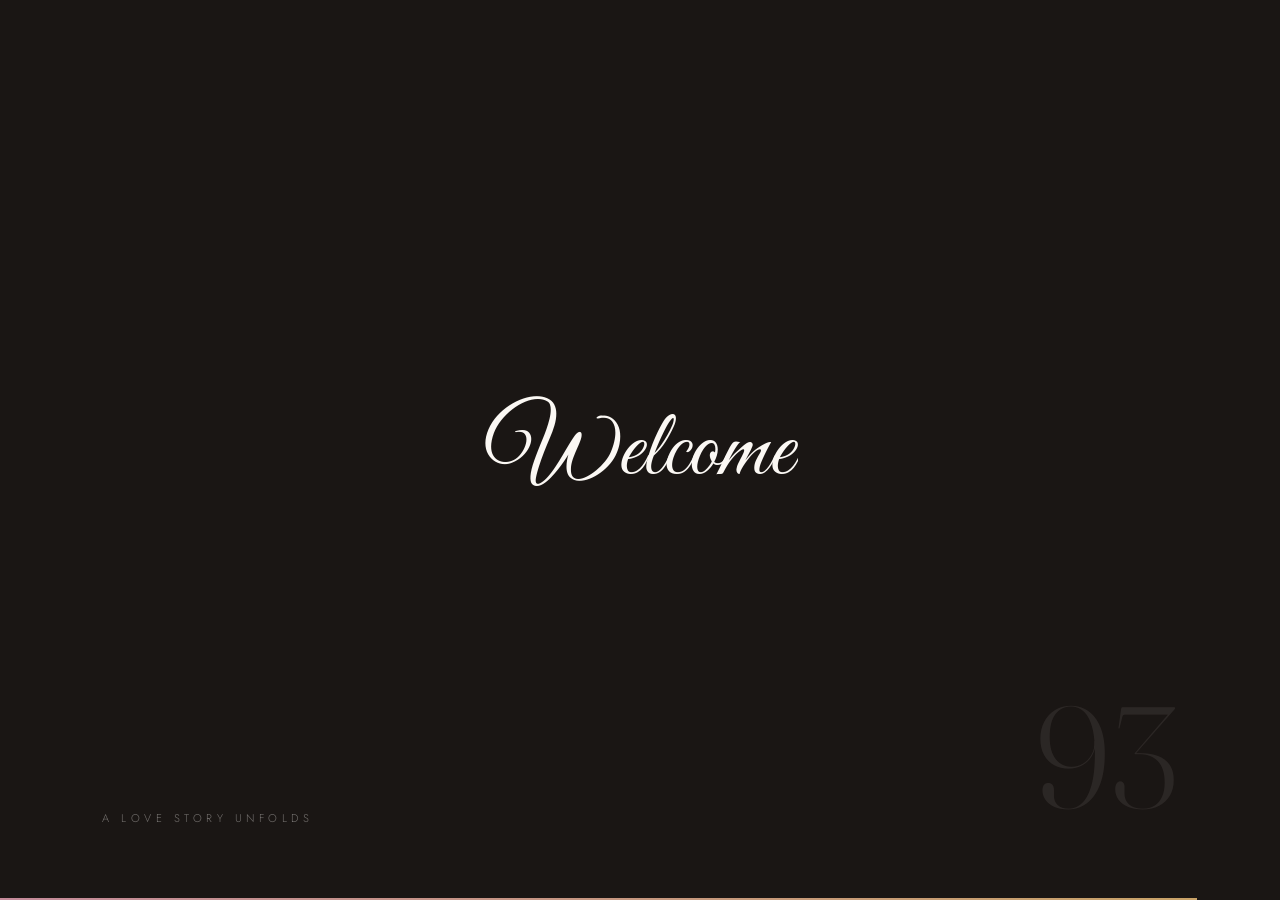
==== index.html @ 0893084b "Update index.html" ====
<!DOCTYPE html>
<html lang="en">
<head>
<meta charset="UTF-8">
<meta name="viewport" content="width=device-width, initial-scale=1.0, maximum-scale=1.0, user-scalable=no">
<meta name="theme-color" content="#1a1614">
<meta name="description" content="Join us as we celebrate our love! Wedding of Sayuri & Kenny">
<meta property="og:title" content="Sayuri & Kenny's Wedding">
<meta property="og:description" content="Celebrating our love in 2026">
<meta property="og:image" content="https://notbeergoggles.github.io/nbgwedding/hero.jpg">
<title>Sayuri & Kenny — A Love Story</title>
<link rel="icon" href="data:image/svg+xml,<svg xmlns=%22http://www.w3.org/2000/svg%22 viewBox=%220 0 100 100%22><text y=%22.9em%22 font-size=%2290%22>💍</text></svg>">
<link rel="preconnect" href="https://fonts.googleapis.com">
<link rel="preconnect" href="https://fonts.gstatic.com" crossorigin>
<link href="https://fonts.googleapis.com/css2?family=Fraunces:ital,opsz,wght@0,9..144,300..700;1,9..144,300..600&family=Cormorant+Garamond:ital,wght@0,300;0,400;0,500;0,600;1,400&family=Great+Vibes&family=Caveat:wght@500;600;700&family=Jost:wght@300;400;500&display=swap" rel="stylesheet">
<link rel="stylesheet" href="https://cdn.jsdelivr.net/npm/bootstrap-icons@1.13.1/font/bootstrap-icons.css">
<script src="https://cdn.jsdelivr.net/npm/gsap@3.12.5/dist/gsap.min.js"></script>
<script src="https://cdn.jsdelivr.net/npm/gsap@3.12.5/dist/ScrollTrigger.min.js"></script>
<script src="https://cdn.jsdelivr.net/npm/lenis@1.1.13/dist/lenis.min.js"></script>
<style>
/* ═══════════════════════════════════════════════════════════
   "A LOVE STORY" — cinematic film-scene architecture
   Light & ethereal aesthetic, dramatic dark interludes
═══════════════════════════════════════════════════════════ */
:root{
    --bg:#F4EFE9; --bg-deep:#EAE1D6; --bg-veil:#FBF8F4;
    --noir:#1a1614; --noir-soft:#2A2521;
    --ink:#2A2521; --ink-soft:#6B6259;
    --rose:#C58B9B; --rose-deep:#A66577; --blush:#E8C9CE;
    --gold:#C9A368; --gold-deep:#A8823F; --sage:#A8B19A;
    --shadow:rgba(80,60,45,0.12);
    --serif:'Fraunces',serif; --serif-alt:'Cormorant Garamond',serif;
    --script:'Great Vibes',cursive; --sans:'Jost',sans-serif;
    --silk:cubic-bezier(0.22,1,0.36,1); --soft:cubic-bezier(0.4,0,0.2,1);
    --expo:cubic-bezier(0.16,1,0.3,1);
}
*{margin:0;padding:0;box-sizing:border-box;}
html{-webkit-text-size-adjust:100%;}
html.lenis,html.lenis body{height:auto;}
.lenis.lenis-smooth{scroll-behavior:auto!important;}
.lenis.lenis-stopped{overflow:hidden;}
body{font-family:var(--sans);color:var(--ink);background:var(--noir);line-height:1.7;font-weight:300;overflow-x:hidden;}
body.locked{overflow:hidden;height:100vh;}
::selection{background:var(--blush);color:var(--ink);}
h1,h2,h3,h4{font-family:var(--serif);font-weight:400;line-height:1.05;}
.script{font-family:var(--script);}
img{display:block;max-width:100%;}

/* grain */
.grain{position:fixed;inset:0;z-index:9000;pointer-events:none;opacity:0.04;background-image:url("data:image/svg+xml,%3Csvg xmlns='http://www.w3.org/2000/svg' width='200' height='200'%3E%3Cfilter id='n'%3E%3CfeTurbulence type='fractalNoise' baseFrequency='0.85' numOctaves='3' stitchTiles='stitch'/%3E%3C/filter%3E%3Crect width='100%25' height='100%25' filter='url(%23n)'/%3E%3C/svg%3E");}
@media(hover:none),(max-width:900px){.grain{display:none;}}

/* custom cursor */
.cursor-dot,.cursor-ring{position:fixed;top:0;left:0;border-radius:50%;pointer-events:none;z-index:9990;will-change:transform;}
.cursor-dot{width:6px;height:6px;background:var(--rose-deep);transform:translate(-50%,-50%);}
.cursor-ring{width:36px;height:36px;border:1px solid rgba(201,163,104,0.8);transform:translate(-50%,-50%);transition:width .3s var(--soft),height .3s var(--soft),background .3s,border-color .3s;}
.cursor-ring.hover{width:60px;height:60px;background:rgba(201,163,104,0.1);border-color:var(--rose);}
.cursor-ring.dark{border-color:rgba(251,248,244,0.8);}
.cursor-dot.dark{background:var(--blush);}
body.touch .cursor-dot,body.touch .cursor-ring{display:none;}
@media(hover:none){.cursor-dot,.cursor-ring{display:none;}}
@media(hover:hover) and (pointer:fine){
    body.custom-cursor,body.custom-cursor *{cursor:none;}
    body.custom-cursor input[type="text"],body.custom-cursor input[type="email"],body.custom-cursor input[type="password"],body.custom-cursor input[type="search"],body.custom-cursor textarea{cursor:text;}
}

/* ═══════════ CINEMATIC LOADER ═══════════ */
#loader{position:fixed;inset:0;z-index:10000;background:var(--noir);display:flex;align-items:center;justify-content:center;overflow:hidden;}
.loader-inner{text-align:center;position:relative;}
.loader-line{overflow-y:hidden;overflow-x:visible;padding:0.3em 0.3em 0;}
.loader-script{font-family:var(--script);font-size:clamp(3rem,9vw,6rem);color:var(--bg-veil);line-height:1.1;display:inline-block;}
.loader-script .amp{color:var(--gold);}
.loader-count{position:absolute;bottom:8vh;right:8vw;font-family:var(--serif);font-size:clamp(4rem,14vw,9rem);color:rgba(251,248,244,0.08);font-weight:300;line-height:1;}
.loader-tag{position:absolute;bottom:8vh;left:8vw;font-family:var(--sans);font-size:0.7rem;letter-spacing:0.4em;text-transform:uppercase;color:rgba(251,248,244,0.4);}
.loader-bar{position:absolute;bottom:0;left:0;height:2px;width:0;background:linear-gradient(90deg,var(--rose),var(--gold));}
.loader-confetti{position:absolute;inset:0;pointer-events:none;overflow:hidden;z-index:3;}
.loader-confetti i{position:absolute;top:0;left:0;opacity:0;will-change:transform,opacity;}
.loader-confetti i.dot{border-radius:50%;}
.loader-confetti i.ribbon{border-radius:1px;}

/* ═══════════ GATEKEEPER SCENE ═══════════ */
#gate{position:fixed;inset:0;z-index:9500;background:var(--noir);overflow:hidden;opacity:0;visibility:hidden;}
#gate.show{opacity:1;visibility:visible;}
#gate.dismiss{opacity:0;visibility:hidden;transition:opacity 1s var(--silk),visibility 1s;}
.gate-photo{position:absolute;inset:0;background-size:cover;background-position:center;opacity:0;transform:scale(1.2);filter:brightness(0.45) saturate(0.9);}
.gate-photo.live{opacity:1;transform:scale(1.05);transition:opacity 2s var(--silk),transform 8s var(--soft);}
.gate-vignette{position:absolute;inset:0;background:radial-gradient(ellipse at center,transparent 30%,rgba(26,22,20,0.7) 100%),linear-gradient(to bottom,rgba(26,22,20,0.5),transparent 30%,rgba(26,22,20,0.6));}
.gate-content{position:absolute;inset:0;display:flex;flex-direction:column;align-items:center;justify-content:center;text-align:center;padding:2rem;z-index:3;}
.gate-eyebrow{font-family:var(--sans);font-size:0.7rem;letter-spacing:0.5em;text-transform:uppercase;color:var(--gold);margin-bottom:1.5rem;opacity:0;}
.gate-mono{font-family:var(--script);font-size:clamp(3.5rem,11vw,7rem);color:var(--bg-veil);line-height:1.3;margin-bottom:0.5rem;}
.gate-mono .amp{color:var(--gold);}
.gate-mono .gw{display:inline-block;overflow:hidden;padding:0.12em 0.1em 0.16em;}
.gate-mono .gw span{display:inline-block;transform:translateY(110%);}
.gate-sub{font-family:var(--serif-alt);font-style:italic;font-size:1.2rem;color:rgba(251,248,244,0.7);margin-bottom:3rem;opacity:0;}
.gate-field{display:flex;max-width:380px;width:90%;opacity:0;}
#passcode{flex:1;background:rgba(251,248,244,0.08);border:1px solid rgba(201,163,104,0.4);border-right:none;border-radius:100px 0 0 100px;padding:1.1rem 1.5rem;font-family:var(--sans);font-size:0.95rem;letter-spacing:0.15em;color:var(--bg-veil);text-align:center;outline:none;backdrop-filter:blur(8px);transition:all .4s var(--soft);min-width:0;}
#passcode::placeholder{color:rgba(251,248,244,0.4);}
#passcode:focus{background:rgba(251,248,244,0.14);border-color:var(--gold);}
.gate-btn{background:var(--gold);color:var(--noir);border:1px solid var(--gold);border-radius:0 100px 100px 0;padding:1.1rem 1.75rem;cursor:pointer;font-family:var(--sans);font-size:0.85rem;letter-spacing:0.1em;white-space:nowrap;transition:all .4s var(--soft);}
.gate-btn:hover{background:var(--bg-veil);border-color:var(--bg-veil);padding-right:2.25rem;}
#gate-error{color:var(--rose);font-family:var(--serif-alt);font-style:italic;font-size:0.95rem;margin-top:1.25rem;min-height:1.4em;opacity:0;transition:opacity .4s;}
#gate-error.show{opacity:1;}
.gate-field.shake{animation:shake .5s var(--soft);}
@keyframes shake{10%,90%{transform:translateX(-2px);}20%,80%{transform:translateX(4px);}30%,50%,70%{transform:translateX(-8px);}40%,60%{transform:translateX(8px);}}

/* drifting particles */
.gate-particle{position:absolute;border-radius:50%;background:rgba(201,163,104,0.5);pointer-events:none;z-index:2;}

/* ═══════════ SCENE SYSTEM ═══════════ */
.film{display:none;}
.scene{position:relative;width:100%;}
.scene-pin{height:100vh;overflow:hidden;display:flex;align-items:center;justify-content:center;}

/* big editorial type primitives */
.mask{display:block;overflow:hidden;}
.mask-in{display:block;transform:translateY(115%);}
.reveal-fade{opacity:0;}
.reveal-rise{opacity:0;transform:translateY(60px);}

/* ═══════════ HERO SCENE ═══════════ */
#hero{position:relative;height:100vh;height:100dvh;overflow:hidden;background:var(--noir);}
.hero-layer{position:absolute;inset:0;background-size:cover;background-position:center 28%;will-change:transform;}
/* ── Scrolling column carousel hero ── */
.hero-cols{position:absolute;top:50%;left:50%;width:135%;height:135%;transform:translate(-50%,-50%) rotate(-8deg);display:flex;gap:clamp(8px,1.2vw,16px);padding:clamp(8px,1.2vw,16px);z-index:0;transform-origin:center;}
.hero-col{flex:1;min-width:0;overflow:hidden;border-radius:4px;}
.hero-col-track{display:flex;flex-direction:column;gap:clamp(8px,1.2vw,16px);will-change:transform;height:max-content;}
/* each image sized so a set of them comfortably exceeds the tallest viewport; object-fit keeps them filled */
.hero-col-track img{width:100%;height:clamp(220px,42vh,420px);object-fit:cover;border-radius:4px;display:block;flex-shrink:0;}
/* center column slightly taller emphasis on wide screens */
@media(min-width:900px){
    .hero-col:nth-child(2){flex:1.25;}
    /* wider screens expose the rotated corners — oversize more horizontally to always cover */
    .hero-cols{width:160%;}
}
@media(min-width:1600px){
    .hero-cols{width:185%;}
}
/* drift animations — alternating directions */
.hero-col:nth-child(odd) .hero-col-track{animation:heroDriftUp 34s linear infinite;}
.hero-col:nth-child(even) .hero-col-track{animation:heroDriftDown 34s linear infinite;}
@keyframes heroDriftUp{from{transform:translateY(0);}to{transform:translateY(-50%);}}
@keyframes heroDriftDown{from{transform:translateY(-50%);}to{transform:translateY(0);}}
/* Once hero is scrolled past, stop its continuous animation and free GPU layers */
.scene-hero.hero-offscreen .hero-col-track{animation-play-state:paused;will-change:auto;}
.scene-hero.hero-offscreen .hero-cols{will-change:auto;}
.hero-cols-grade{position:absolute;inset:0;z-index:1;background:linear-gradient(to bottom,rgba(26,22,20,0.55),rgba(26,22,20,0.2) 35%,rgba(26,22,20,0.45) 65%,rgba(26,22,20,0.92) 100%);}
@media(max-width:600px){
    .hero-col:nth-child(3){display:none;}  /* 2 columns on small phones */
}
.hero-grade{position:absolute;inset:0;background:linear-gradient(to bottom,rgba(26,22,20,0.35),transparent 30%,rgba(26,22,20,0.15) 60%,rgba(26,22,20,0.75) 100%);z-index:1;}
.hero-stage{position:absolute;inset:0;z-index:2;display:flex;flex-direction:column;align-items:center;justify-content:center;text-align:center;color:#fff;padding:0 1.5rem;}
.hero-rsvp-btn{margin-top:2rem;font-family:var(--sans);font-size:0.75rem;letter-spacing:0.28em;text-transform:uppercase;color:#fff;background:transparent;border:1px solid rgba(255,255,255,0.6);border-radius:100px;padding:0.9rem 2.4rem;text-decoration:none;transition:all .45s var(--silk);opacity:0;animation:heroBtnIn 1s var(--silk) 1.6s forwards;}
.hero-rsvp-btn:hover{background:#fff;color:var(--ink);border-color:#fff;letter-spacing:0.32em;}
@keyframes heroBtnIn{from{opacity:0;transform:translateY(16px);}to{opacity:1;transform:translateY(0);}}
.hero-eyebrow{font-family:var(--sans);font-size:0.78rem;letter-spacing:0.5em;text-transform:uppercase;color:rgba(255,255,255,0.85);margin-bottom:1.5rem;overflow:hidden;padding:0.2em 0;}
.hero-eyebrow span{display:inline-block;transform:translateY(120%);}
.hero-title{font-family:var(--script);font-size:clamp(4rem,15vw,11rem);line-height:1.15;text-shadow:0 10px 60px rgba(0,0,0,0.4);}
.hero-title .hw{display:inline-block;overflow:hidden;padding:0.12em 0.12em 0.18em;}
.hero-title .hw span{display:inline-block;transform:translateY(110%);}
.hero-title .amp{color:var(--gold);}
.hero-meta{font-family:var(--serif-alt);font-style:italic;font-size:clamp(1.1rem,2.6vw,1.5rem);margin-top:1rem;letter-spacing:0.05em;text-shadow:0 2px 20px rgba(0,0,0,0.4);overflow:hidden;padding:0.15em 0;}
.hero-meta span{display:inline-block;transform:translateY(120%);}
.hero-scrollcue{position:absolute;bottom:2.5rem;left:50%;transform:translateX(-50%);z-index:3;color:rgba(255,255,255,0.7);font-family:var(--sans);font-size:0.65rem;letter-spacing:0.3em;text-transform:uppercase;display:flex;flex-direction:column;align-items:center;gap:0.75rem;opacity:0;}
.hero-scrollcue .line{width:1px;height:40px;background:linear-gradient(rgba(255,255,255,0.7),transparent);animation:cueLine 2s ease-in-out infinite;}
@keyframes cueLine{0%,100%{transform:scaleY(0.4);opacity:0.4;transform-origin:top;}50%{transform:scaleY(1);opacity:1;transform-origin:top;}}

/* ═══════════ NAV (minimal, appears after hero) ═══════════ */
.film-nav{position:fixed;top:0;left:0;width:100%;z-index:800;display:flex;align-items:center;justify-content:space-between;padding:1.5rem 2.5rem;opacity:0;transform:translateY(-100%);transition:transform .6s var(--silk),opacity .6s,background .5s,padding .5s;}
.film-nav.live{opacity:1;transform:translateY(0);}
.film-nav.solid{background:rgba(244,239,233,0.88);backdrop-filter:blur(14px);padding:1rem 2.5rem;box-shadow:0 1px 0 rgba(168,130,63,0.12);}
.film-nav.hide{transform:translateY(-110%);}
.film-nav-logo{font-family:var(--script);font-size:1.7rem;color:var(--rose-deep);text-decoration:none;}
.film-nav-links{display:flex;gap:2rem;list-style:none;align-items:center;}
.film-nav-links a{font-family:var(--sans);font-size:0.74rem;letter-spacing:0.12em;text-transform:uppercase;color:var(--ink);text-decoration:none;position:relative;padding:0.3rem 0;}
.film-nav-links a::after{content:'';position:absolute;bottom:0;left:0;width:0;height:1px;background:var(--rose-deep);transition:width .4s var(--silk);}
.film-nav-links a:hover::after{width:100%;}
.film-burger{display:none;width:40px;height:40px;cursor:pointer;flex-direction:column;justify-content:center;gap:5px;background:none;border:none;z-index:810;}
.film-burger span{display:block;width:24px;height:1.5px;background:var(--ink);margin:0 auto;transition:all .4s var(--silk);}
.film-burger.open span:nth-child(1){transform:translateY(6.5px) rotate(45deg);}
.film-burger.open span:nth-child(2){opacity:0;}
.film-burger.open span:nth-child(3){transform:translateY(-6.5px) rotate(-45deg);}
@media(max-width:900px){.film-burger{display:flex;}.film-nav-links{position:fixed;top:0;left:0;right:0;bottom:0;width:100vw;height:100vh;height:100dvh;background:var(--bg);flex-direction:column;justify-content:center;gap:2rem;transform:translateX(100%);transition:transform .6s var(--silk);margin:0;padding:0;}.film-nav-links.open{transform:translateX(0);}.film-nav-links a{font-size:1rem;}}
.film-nav-right{display:flex;align-items:center;gap:1rem;}
.lang-toggle{font-family:var(--sans);font-size:0.7rem;letter-spacing:0.1em;font-weight:500;color:var(--ink);background:transparent;border:1px solid rgba(201,163,104,0.5);border-radius:99px;padding:0.4rem 0.85rem;cursor:pointer;transition:all .3s var(--silk);white-space:nowrap;}
.lang-toggle:hover{background:var(--gold);border-color:var(--gold);color:#fff;}
.lang-popup{position:fixed;left:50%;bottom:2rem;transform:translateX(-50%) translateY(140%);z-index:9500;background:#fff;border:1px solid rgba(201,163,104,0.4);border-radius:14px;box-shadow:0 12px 40px rgba(0,0,0,0.18);padding:1.4rem 1.5rem;max-width:min(90vw,380px);width:max-content;transition:transform .6s var(--silk),opacity .6s;opacity:0;}
.lang-popup.show{transform:translateX(-50%) translateY(0);opacity:1;}
.lang-popup-title{font-family:var(--serif);font-size:1.2rem;color:var(--ink);margin-bottom:0.4rem;}
.lang-popup-body{font-family:var(--sans);font-size:0.85rem;line-height:1.6;color:var(--ink-soft);margin-bottom:1.1rem;}
.lang-popup-actions{display:flex;gap:0.6rem;}
.lang-popup-actions button{flex:1;font-family:var(--sans);font-size:0.8rem;border-radius:99px;padding:0.6rem 0.9rem;cursor:pointer;border:1px solid;transition:all .3s;}
.lang-popup-yes{background:var(--gold);border-color:var(--gold);color:#fff;}
.lang-popup-yes:hover{filter:brightness(1.08);}
.lang-popup-no{background:transparent;border-color:rgba(0,0,0,0.2);color:var(--ink-soft);}

/* shared scene chrome */
.scene-light{background:var(--bg);color:var(--ink);}
.scene-veil{background:var(--bg-veil);color:var(--ink);}
.scene-noir{background:var(--noir);color:var(--bg-veil);}
.scene-pad{padding:clamp(6rem,14vh,11rem) 2rem;}
.eyebrow{font-family:var(--sans);font-size:0.72rem;letter-spacing:0.4em;text-transform:uppercase;color:var(--gold-deep);text-align:center;margin-bottom:1.25rem;}
.scene-noir .eyebrow{color:var(--gold);}
.big-title{font-family:var(--serif);font-weight:300;font-size:clamp(2.6rem,7vw,5rem);text-align:center;line-height:1.02;letter-spacing:-0.01em;}
.big-title em{font-style:italic;color:var(--rose-deep);}
.scene-noir .big-title em{color:var(--rose);}
.title-word{display:inline-block;overflow:hidden;padding:0.18em 0.04em 0.32em;vertical-align:top;}
.title-word>span{display:inline-block;}
.scene-sub{font-family:var(--serif-alt);font-style:italic;font-size:1.2rem;color:var(--ink-soft);text-align:center;max-width:600px;margin:1.25rem auto 0;}
.scene-noir .scene-sub{color:rgba(251,248,244,0.6);}
.divider-mark{width:1px;height:60px;margin:0 auto 1.5rem;background:linear-gradient(var(--gold),transparent);}

/* ═══════════ STORY: pinned cinematic chapters ═══════════ */
#story{position:relative;background:var(--noir);color:var(--bg-veil);}
/* Group 1 scene backgrounds (mirror Group 2 equivalents) */
#story-1{position:relative;background:var(--noir);color:var(--bg-veil);}
#schedule-1{background:var(--bg-veil);color:var(--ink);overflow:hidden;}
#hero-1{position:relative;height:100vh;height:100dvh;overflow:hidden;background:var(--noir);}
.story-intro{min-height:60vh;display:flex;flex-direction:column;align-items:center;justify-content:center;text-align:center;padding:8rem 2rem 4rem;}
/* converging split header (pinned) */
.converge-scene{height:100vh;overflow:hidden;display:flex;flex-direction:column;align-items:center;justify-content:center;position:relative;}
.converge-eyebrow{opacity:0;}
.converge-row{display:flex;align-items:baseline;justify-content:center;gap:0.3em;white-space:nowrap;padding:0.1em 0;}
.converge-word{font-family:var(--serif);font-weight:300;font-size:clamp(3rem,12vw,9rem);line-height:1.18;letter-spacing:-0.01em;will-change:transform,opacity;}
.converge-word.right{font-style:italic;color:var(--rose);}
.converge-lede{max-width:760px;margin:2.5rem auto 0;font-family:var(--serif-alt);font-size:clamp(1.2rem,2.6vw,1.7rem);line-height:1.7;color:rgba(251,248,244,0.8);text-align:center;opacity:0;}

/* ═══════════ NOTE TO INNER CIRCLE ═══════════ */
#note-1{background:var(--bg);}
.note-wrap{max-width:680px;margin:0 auto;text-align:center;}
.note-orn{color:var(--gold);font-size:0.8rem;letter-spacing:0.6em;margin-bottom:2rem;}
.note-passage{font-family:var(--serif);font-weight:300;font-size:clamp(1.5rem,3.4vw,2.1rem);line-height:1.7;color:var(--ink);letter-spacing:-0.005em;}
.note-passage em{font-style:italic;color:var(--rose-deep);}
.note-sign{font-family:var(--script);font-size:clamp(1.8rem,4vw,2.4rem);color:var(--rose-deep);margin-top:2.25rem;line-height:1;}

/* ═══════════ MEET THE CAST ═══════════ */
#cast-1{background:var(--bg-deep);}
.cast-sub{text-align:center;font-family:var(--serif-alt);font-style:italic;font-size:1.1rem;color:var(--ink-soft);margin:1rem auto 0;}
.cast-units{margin-top:3.5rem;display:flex;flex-direction:column;gap:3.5rem;}
.cast-unit-label{text-align:center;font-family:var(--sans);font-size:0.68rem;letter-spacing:0.4em;text-transform:uppercase;color:var(--gold-deep);margin-bottom:1.75rem;position:relative;}
.cast-unit-label::before,.cast-unit-label::after{content:'';position:absolute;top:50%;width:clamp(30px,12vw,90px);height:1px;background:rgba(168,130,63,0.35);}
.cast-unit-label::before{right:calc(50% + 90px);}
.cast-unit-label::after{left:calc(50% + 90px);}
.cast-row{display:flex;flex-wrap:wrap;justify-content:center;gap:clamp(1.25rem,3vw,2.5rem);}
.cast-member{width:clamp(130px,20vw,170px);text-align:center;}
.cast-photo-wrap{position:relative;width:clamp(118px,17vw,150px);height:clamp(118px,17vw,150px);margin:0 auto 1rem;}
.cast-photo{width:100%;height:100%;border-radius:50%;object-fit:cover;display:block;border:2px solid var(--bg-veil);box-shadow:0 8px 24px var(--shadow);background:var(--bg);transition:transform .4s var(--silk),box-shadow .4s;}
.cast-member:hover .cast-photo{transform:translateY(-5px) scale(1.03);box-shadow:0 14px 34px rgba(0,0,0,0.16);}
.cast-ring{position:absolute;inset:-5px;width:calc(100% + 10px);height:calc(100% + 10px);transform:rotate(-90deg);pointer-events:none;overflow:visible;}
.cast-ring circle{fill:none;stroke:var(--gold);stroke-width:1.5;stroke-linecap:round;stroke-dasharray:var(--circ);stroke-dashoffset:var(--circ);}
.cast-unit.drawn .cast-ring circle{transition:stroke-dashoffset 1.1s var(--silk);stroke-dashoffset:0;}
.cast-name{font-family:var(--serif);font-weight:400;font-size:1.25rem;color:var(--ink);line-height:1.2;margin-bottom:0.3rem;}
.cast-title{font-family:var(--serif-alt);font-style:italic;font-size:0.92rem;color:var(--rose-deep);line-height:1.4;}
.story-lede{font-family:var(--serif-alt);font-size:clamp(1.3rem,3vw,1.9rem);line-height:1.7;max-width:780px;margin:2rem auto 0;color:rgba(251,248,244,0.85);}
.story-lede .word{display:inline-block;overflow:hidden;padding:0.12em 0;}
.story-lede .word>span{display:inline-block;}

/* horizontal chapter film */
.chapter-film{position:relative;height:100vh;overflow:hidden;}
.chapter-track{display:flex;height:100%;will-change:transform;position:relative;z-index:1;}
.chapter-card{flex:0 0 100vw;height:100%;display:flex;align-items:center;justify-content:center;position:relative;}
.chapter-photo{position:absolute;inset:0;background-size:cover;background-position:center;filter:brightness(0.5) saturate(0.95);}
.chapter-grade{position:absolute;inset:0;background:radial-gradient(ellipse at center,transparent 30%,rgba(26,22,20,0.6));}
.chapter-body{position:relative;z-index:2;text-align:center;color:#fff;max-width:680px;padding:2rem;}
.chapter-num{font-family:var(--serif);font-size:clamp(5rem,14vw,11rem);font-weight:300;color:rgba(201,163,104,0.25);line-height:0.8;margin-bottom:1rem;}
.chapter-era{font-family:var(--sans);font-size:0.72rem;letter-spacing:0.4em;text-transform:uppercase;color:var(--gold);margin-bottom:1rem;}
.chapter-title{font-family:var(--serif);font-weight:400;font-size:clamp(2rem,5vw,3.5rem);margin-bottom:1.25rem;line-height:1.05;}
.chapter-desc{font-family:var(--serif-alt);font-size:clamp(1.05rem,2.3vw,1.4rem);line-height:1.7;color:rgba(255,255,255,0.85);}
.chapter-progress{position:absolute;top:1.75rem;left:50%;transform:translateX(-50%);z-index:701;display:flex;gap:10px;opacity:0;transition:opacity .6s var(--soft);}
.chapter-progress.show{opacity:1;}
.chapter-progress span{width:32px;height:2px;background:rgba(255,255,255,0.25);border-radius:2px;transition:background .4s;}
.chapter-progress span.on{background:var(--gold);}
.chapter-hint{position:absolute;bottom:7.6rem;left:50%;right:auto;transform:translateX(-50%);z-index:701;display:flex;flex-direction:column;align-items:center;gap:0.35rem;color:rgba(255,255,255,0.85);font-family:var(--sans);font-size:0.7rem;letter-spacing:0.25em;text-transform:uppercase;transition:opacity .5s var(--soft);pointer-events:none;}
.chapter-hint.hide{opacity:0;}
.chapter-hint-arrows{display:inline-flex;flex-direction:column;line-height:0.6;}
.chapter-hint-arrows i{animation:chapterNudge 1.4s ease-in-out infinite;margin-top:-4px;color:var(--gold);}
.chapter-hint-arrows i:nth-child(2){animation-delay:0.2s;}
@keyframes chapterNudge{0%,100%{transform:translateY(0);opacity:0.4;}50%{transform:translateY(4px);opacity:1;}}
@media(max-width:768px){.chapter-hint{bottom:8.5rem;}}

/* ═══════════ STORY PHOTOS (parallax triptych) ═══════════ */
.triptych{display:grid;grid-template-columns:repeat(3,1fr);gap:1.5rem;max-width:1000px;margin:0 auto;padding:6rem 2rem;}
.triptych figure{overflow:hidden;border-radius:3px;}
.triptych img{width:100%;aspect-ratio:3/4;object-fit:cover;will-change:transform;}

/* ═══════════ SCHEDULE: winding wave journey ═══════════ */
#schedule{background:var(--bg-veil);overflow:hidden;}
.journey{position:relative;max-width:1100px;margin:4rem auto 0;}
.journey-wave{position:absolute;inset:0;width:100%;height:100%;pointer-events:none;z-index:0;}
.journey-wave path{fill:none;stroke:var(--gold);stroke-width:1.5;opacity:0.5;}
.checkpoints{position:relative;z-index:2;}
.checkpoint{display:flex;flex-direction:column;align-items:center;text-align:center;width:42%;margin-bottom:clamp(4rem,9vh,7rem);}
.checkpoint:nth-child(odd){margin-right:auto;}      /* left */
.checkpoint:nth-child(even){margin-left:auto;}      /* right */
.checkpoint:last-child{margin-bottom:0;}
.cp-icon{width:84px;height:84px;border-radius:50%;background:var(--bg);border:1.5px solid var(--gold);display:flex;align-items:center;justify-content:center;font-size:2.1rem;color:var(--gold-deep);margin-bottom:1.25rem;box-shadow:0 10px 30px var(--shadow);opacity:0;will-change:transform;}
.cp-time{font-family:var(--sans);font-size:0.68rem;letter-spacing:0.3em;text-transform:uppercase;color:var(--gold-deep);margin-bottom:0.5rem;opacity:0;}
.cp-title{font-family:var(--serif);font-weight:400;font-size:clamp(1.5rem,3vw,2.1rem);color:var(--ink);margin-bottom:0.6rem;opacity:0;}
.cp-desc{font-family:var(--sans);font-size:0.95rem;color:var(--ink-soft);line-height:1.65;max-width:340px;opacity:0;}
@media(max-width:760px){
    .checkpoint{width:100%;margin:0 0 clamp(3rem,7vh,5rem) 0!important;}
    .checkpoint.align-left{align-items:flex-start;text-align:left;}
    .checkpoint.align-right{align-items:flex-end;text-align:right;}
    .cp-desc{max-width:none;}
}

/* ═══════════ TEA: noir reverent scene ═══════════ */
#tea{background:var(--noir);color:var(--bg-veil);overflow:hidden;position:relative;}
.tea-wrap{max-width:760px;margin:0 auto;text-align:center;position:relative;z-index:2;}
.tea-lede{font-family:var(--serif-alt);font-style:italic;font-size:clamp(1.4rem,3.2vw,2rem);color:var(--rose);line-height:1.6;margin-bottom:2.5rem;}
.tea-orn{color:var(--gold);font-size:0.8rem;letter-spacing:0.6em;margin:2rem 0;}
.tea-body p{font-family:var(--serif-alt);font-size:clamp(1.1rem,2.3vw,1.35rem);line-height:1.9;color:rgba(251,248,244,0.85);margin-bottom:1.5rem;}
.tea-quote{font-family:var(--serif);font-weight:300;font-style:italic;font-size:clamp(1.6rem,4vw,2.4rem);color:var(--bg-veil);line-height:1.4;margin-top:3rem;}
.tea-quote::before{content:'“';color:var(--gold);font-size:1.3em;vertical-align:-0.3em;}
.tea-quote::after{content:'”';color:var(--gold);font-size:1.3em;vertical-align:-0.5em;}

/* ═══════════ VENUE ═══════════ */
#venues{background:var(--bg);}
.venue-grid{display:grid;grid-template-columns:1fr 1fr;gap:2.5rem;max-width:1000px;margin:3rem auto 0;}
.venue-grid-single{grid-template-columns:1fr;max-width:560px;}
.venue-card{background:var(--bg-veil);border-radius:4px;overflow:hidden;box-shadow:0 16px 44px var(--shadow);will-change:transform;}
.venue-label{font-family:var(--sans);font-size:0.65rem;letter-spacing:0.3em;text-transform:uppercase;color:var(--gold-deep);padding:1.5rem 1.75rem 0;}
.venue-name{font-family:var(--serif);font-weight:400;font-size:1.6rem;color:var(--ink);padding:0.5rem 1.75rem 0.25rem;}
.venue-addr{font-family:var(--sans);font-size:0.85rem;color:var(--ink-soft);padding:0 1.75rem 1.25rem;line-height:1.5;}
.venue-map{height:280px;}
.venue-map iframe{width:100%;height:100%;border:0;filter:grayscale(0.3) sepia(0.1);}
@media(max-width:760px){.venue-grid{grid-template-columns:1fr;}}

/* ═══════════ DRESS ═══════════ */
#dress{background:var(--bg-deep);}
.dress-grid{display:flex;gap:2rem;justify-content:center;flex-wrap:wrap;max-width:900px;margin:3rem auto 0;}
.dress-card{flex:1;min-width:260px;background:var(--bg-veil);border-radius:4px;padding:2.5rem 2rem;text-align:center;box-shadow:0 14px 40px var(--shadow);position:relative;overflow:hidden;}
.dress-card::before{content:'';position:absolute;top:0;left:0;width:100%;height:3px;background:linear-gradient(90deg,var(--gold),var(--rose));transform:scaleX(0);transform-origin:left;transition:transform .5s var(--silk);}
.dress-card:hover::before{transform:scaleX(1);}
.dress-icon{font-size:2.2rem;margin-bottom:1rem;}
.dress-card h3{font-family:var(--serif);font-weight:400;font-size:1.4rem;margin-bottom:0.75rem;color:var(--ink);}
.dress-card p{font-family:var(--sans);font-size:0.9rem;color:var(--ink-soft);line-height:1.65;}

/* ═══════════ GALLERY: polaroid scatter ═══════════ */
#gallery{background:var(--noir);color:var(--bg-veil);}
.gallery-intro{text-align:center;padding:clamp(6rem,12vh,9rem) 2rem 2rem;}
.polaroid-field{position:relative;width:100%;min-height:820px;padding:2rem clamp(1rem,5vw,4rem) 6rem;}
.polaroid{position:absolute;background:#fff;padding:12px 12px 44px;border-radius:2px;cursor:pointer;
    box-shadow:0 8px 28px rgba(0,0,0,0.45),0 2px 6px rgba(0,0,0,0.2);
    transform:rotate(var(--rot));
    transition:transform .35s cubic-bezier(0.34,1.56,0.64,1),box-shadow .35s ease;
    will-change:transform;z-index:1;}
.polaroid:hover{transform:rotate(0deg) scale(1.08) !important;box-shadow:0 22px 60px rgba(0,0,0,0.65),0 4px 12px rgba(0,0,0,0.3);z-index:10;}
.polaroid-img{width:180px;height:180px;overflow:hidden;display:block;}
.polaroid-img img{width:100%;height:100%;object-fit:cover;display:block;}
.polaroid-cap{font-family:'Caveat',cursive;font-weight:600;font-size:1.35rem;color:#333;text-align:center;margin-top:8px;line-height:1.2;white-space:nowrap;overflow:hidden;text-overflow:ellipsis;max-width:180px;}
@media(max-width:820px){
    .polaroid-field{min-height:1400px;}
    .polaroid-img{width:140px;height:140px;}
    .polaroid-cap{font-size:1.15rem;max-width:140px;}
    .polaroid{padding:10px 10px 38px;}
}

/* ═══════════ INSTAGRAM ═══════════ */
#insta,#insta-1{background:var(--bg-veil);}
.insta-card{max-width:540px;margin:3rem auto 0;text-align:center;background:var(--bg);border-radius:6px;padding:3rem 2.5rem;box-shadow:0 18px 50px var(--shadow);}
.insta-icon{font-size:2.6rem;color:var(--rose-deep);margin-bottom:1rem;animation:igBeat 1.8s ease-in-out infinite;}
@keyframes igBeat{0%,100%{transform:scale(1);}15%{transform:scale(1.15);}30%{transform:scale(1.02);}}
.insta-handle{font-family:var(--serif);font-size:2rem;margin-bottom:0.75rem;background:linear-gradient(90deg,var(--gold-deep),var(--gold),var(--rose),var(--gold));background-size:200% auto;-webkit-background-clip:text;background-clip:text;-webkit-text-fill-color:transparent;animation:shimmer 5s linear infinite;}
@keyframes shimmer{to{background-position:200% center;}}
.insta-tag{font-family:var(--sans);font-size:0.9rem;color:var(--ink-soft);line-height:1.6;margin-bottom:1.75rem;}
.btn-pill{display:inline-block;font-family:var(--sans);font-size:0.78rem;letter-spacing:0.2em;text-transform:uppercase;text-decoration:none;color:#fff;background:var(--ink);border:1px solid var(--ink);border-radius:100px;padding:0.85rem 2.2rem;cursor:pointer;transition:all .4s var(--soft);}
.btn-pill:hover{background:var(--rose-deep);border-color:var(--rose-deep);letter-spacing:0.25em;}
.hashtag-block{margin-top:2rem;padding-top:1.75rem;border-top:1px solid rgba(168,130,63,0.2);}
.hashtag-label{font-family:var(--sans);font-size:0.62rem;letter-spacing:0.3em;text-transform:uppercase;color:var(--ink-soft);margin-bottom:0.9rem;}
.hashtag-pills{display:flex;flex-wrap:wrap;justify-content:center;gap:0.6rem;}
.hashtag-pill{display:inline-flex;align-items:center;gap:0.5rem;cursor:pointer;font-family:var(--sans);font-size:0.85rem;color:var(--gold-deep);background:rgba(201,163,104,0.08);border:1px dashed var(--gold);border-radius:100px;padding:0.5rem 1.1rem;transition:all .3s var(--soft);}
.hashtag-pill:hover{transform:translateY(-2px);background:rgba(201,163,104,0.16);}
.hashtag-pill.copied{background:var(--sage);border-style:solid;border-color:var(--sage);color:#fff;}
.hashtag-pill i{font-size:0.8rem;opacity:0.7;}
.hashtag-copied-msg{display:block;font-family:var(--serif-alt);font-style:italic;font-size:0.85rem;color:var(--sage);margin-top:0.9rem;opacity:0;transition:opacity .3s;}
.hashtag-copied-msg.show{opacity:1;}

/* ═══════════ QUIZ ═══════════ */
#quiz-1{background:var(--noir);color:var(--bg-veil);position:relative;overflow:hidden;}
#quiz-1 .eyebrow{color:var(--gold);}
#quiz-1 .big-title{color:var(--bg-veil);}
#quiz-1 .big-title em{color:var(--rose);}
.quiz-sub{text-align:center;font-family:var(--serif-alt);font-style:italic;font-size:1.1rem;color:rgba(251,248,244,0.6);margin:1rem auto 0;}
.quiz-stage{max-width:620px;margin:3rem auto 0;position:relative;}
.quiz-progress{display:flex;justify-content:center;gap:0.6rem;margin-bottom:2.5rem;}
.quiz-pip{width:9px;height:9px;border-radius:50%;background:rgba(251,248,244,0.18);transition:transform .45s var(--silk),background .45s;}
.quiz-pip.done{background:var(--gold);}
.quiz-pip.current{background:var(--rose);transform:scale(1.5);box-shadow:0 0 14px rgba(197,139,155,0.7);}
.quiz-card{background:rgba(251,248,244,0.04);border:1px solid rgba(201,163,104,0.22);border-radius:14px;padding:2.5rem 2rem;backdrop-filter:blur(4px);box-shadow:0 24px 60px rgba(0,0,0,0.4);}
.quiz-qnum{font-family:var(--sans);font-size:0.68rem;letter-spacing:0.4em;text-transform:uppercase;color:var(--gold);text-align:center;margin-bottom:1rem;}
.quiz-question{font-family:var(--serif);font-weight:300;font-size:clamp(1.6rem,4vw,2.2rem);line-height:1.25;text-align:center;color:var(--bg-veil);margin-bottom:2rem;min-height:2.4em;display:flex;align-items:center;justify-content:center;}
.quiz-options{display:flex;flex-direction:column;gap:0.85rem;}
.quiz-opt{position:relative;font-family:var(--sans);font-size:0.98rem;text-align:left;color:var(--bg-veil);background:rgba(251,248,244,0.05);border:1px solid rgba(251,248,244,0.16);border-radius:10px;padding:1rem 1.25rem;cursor:pointer;overflow:hidden;transition:border-color .3s,background .3s,transform .15s;}
.quiz-opt:hover:not(:disabled){border-color:var(--gold);background:rgba(201,163,104,0.1);transform:translateY(-1px);}
.quiz-opt:disabled{cursor:default;}
.quiz-opt .quiz-letter{display:inline-flex;align-items:center;justify-content:center;width:26px;height:26px;border-radius:50%;border:1px solid rgba(251,248,244,0.3);font-size:0.78rem;margin-right:0.85rem;transition:all .3s;}
.quiz-opt.correct{border-color:var(--sage);background:rgba(168,177,154,0.18);}
.quiz-opt.correct .quiz-letter{background:var(--sage);border-color:var(--sage);color:var(--noir);}
.quiz-opt.wrong{border-color:var(--rose-deep);background:rgba(166,101,119,0.16);animation:shake 0.5s;}
.quiz-opt.wrong .quiz-letter{background:var(--rose-deep);border-color:var(--rose-deep);color:#fff;}
.quiz-opt.dim{opacity:0.4;}
.quiz-feedback{font-family:var(--serif-alt);font-style:italic;font-size:1rem;line-height:1.6;color:var(--gold);text-align:center;margin-top:1.5rem;min-height:1.5em;opacity:0;transform:translateY(8px);transition:opacity .5s,transform .5s;}
.quiz-feedback.show{opacity:1;transform:translateY(0);}
.quiz-next-wrap{text-align:center;margin-top:1.75rem;min-height:3rem;}
.quiz-next{opacity:0;pointer-events:none;transition:opacity .4s;}
.quiz-next.show{opacity:1;pointer-events:auto;}
/* sparkle burst */
.quiz-spark{position:absolute;width:6px;height:6px;border-radius:50%;background:var(--gold);pointer-events:none;opacity:0;z-index:5;}
/* result */
.quiz-result{text-align:center;opacity:0;transform:translateY(20px);transition:opacity .7s,transform .7s;}
.quiz-result.show{opacity:1;transform:translateY(0);}
.quiz-score-big{font-family:var(--script);font-size:clamp(4rem,14vw,7rem);line-height:1;background:linear-gradient(90deg,var(--gold-deep),var(--gold),var(--rose),var(--gold));background-size:200% auto;-webkit-background-clip:text;background-clip:text;-webkit-text-fill-color:transparent;animation:shimmer 4s linear infinite;margin-bottom:0.5rem;}
.quiz-score-label{font-family:var(--sans);font-size:0.7rem;letter-spacing:0.4em;text-transform:uppercase;color:rgba(251,248,244,0.5);margin-bottom:1.75rem;}
.quiz-verdict{font-family:var(--serif);font-weight:300;font-size:clamp(1.5rem,4vw,2rem);color:var(--bg-veil);line-height:1.3;margin-bottom:1rem;}
.quiz-verdict-sub{font-family:var(--serif-alt);font-style:italic;font-size:1.05rem;color:var(--rose);line-height:1.6;margin-bottom:2.25rem;max-width:440px;margin-left:auto;margin-right:auto;}
.quiz-confetti{position:absolute;top:0;left:0;width:100%;height:100%;pointer-events:none;overflow:hidden;z-index:4;}
.quiz-confetti i{position:absolute;top:-12px;width:9px;height:14px;opacity:0;will-change:transform;}

/* ═══════════ MIKA ═══════════ */
#mika-1{background:var(--bg);padding:clamp(5rem,10vh,8rem) 0;overflow:hidden;}
.mika-intro{text-align:center;font-family:var(--serif-alt);font-style:italic;font-size:1.1rem;color:var(--ink-soft);margin:1rem auto 2.5rem;}
.mika-track-wrap{overflow:hidden;}
.mika-track{display:flex;width:max-content;animation:mikaScroll 45s linear infinite;}
.mika-track:hover{animation-play-state:paused;}
.mika-photo{width:240px;height:240px;object-fit:cover;border-radius:4px;margin-right:1.25rem;box-shadow:0 10px 30px var(--shadow);transition:transform .4s var(--silk);}
.mika-photo:hover{transform:scale(1.05);}
@keyframes mikaScroll{from{transform:translateX(0);}to{transform:translateX(-50%);}}
@media(max-width:700px){.mika-photo{width:180px;height:180px;}}

/* ═══════════ FAQ ═══════════ */
#faq{background:var(--bg-deep);}
/* ── Claude chat FAQ ── */
.faq-chat-intro{max-width:620px;margin:1.5rem auto 0;text-align:center;color:var(--ink-soft);font-family:var(--serif-alt);font-style:italic;font-size:1.1rem;}
.faq-chat{max-width:640px;margin:2.5rem auto 0;background:var(--bg-veil);border-radius:16px;box-shadow:0 8px 30px var(--shadow);overflow:hidden;display:flex;flex-direction:column;}
.faq-chat-window{padding:1.5rem;display:flex;flex-direction:column;gap:1rem;max-height:420px;overflow-y:auto;min-height:160px;}
.faq-msg{display:flex;max-width:85%;}
.faq-msg-bot{align-self:flex-start;}
.faq-msg-user{align-self:flex-end;}
.faq-bubble{padding:0.8rem 1.1rem;border-radius:16px;font-family:var(--sans);font-size:0.95rem;line-height:1.55;}
.faq-msg-bot .faq-bubble{background:var(--bg-deep);color:var(--ink);border-bottom-left-radius:4px;}
.faq-msg-user .faq-bubble{background:var(--rose);color:#fff;border-bottom-right-radius:4px;}
.faq-bubble a{color:var(--rose-deep);font-weight:600;text-decoration:underline;}
.faq-msg-user .faq-bubble a{color:#fff;}
.faq-typing{display:flex;gap:4px;padding:0.9rem 1.1rem;}
.faq-typing span{width:7px;height:7px;border-radius:50%;background:var(--ink-soft);opacity:0.5;animation:faqBlink 1.2s infinite;}
.faq-typing span:nth-child(2){animation-delay:0.2s;}
.faq-typing span:nth-child(3){animation-delay:0.4s;}
@keyframes faqBlink{0%,60%,100%{opacity:0.25;transform:translateY(0);}30%{opacity:0.9;transform:translateY(-3px);}}
.faq-suggestions{display:flex;flex-wrap:wrap;gap:0.5rem;padding:0 1.5rem 0.5rem;}
.faq-chip{background:transparent;border:1px solid var(--blush);color:var(--rose-deep);font-family:var(--sans);font-size:0.82rem;padding:0.45rem 0.9rem;border-radius:99px;cursor:pointer;transition:background .2s,color .2s;}
.faq-chip:hover{background:var(--rose);color:#fff;border-color:var(--rose);}
.faq-input-row{display:flex;gap:0.6rem;padding:1rem 1.5rem 1.5rem;border-top:1px solid var(--bg-deep);}
.faq-input{flex:1;border:1px solid var(--bg-deep);background:#fff;border-radius:99px;padding:0.75rem 1.2rem;font-family:var(--sans);font-size:0.95rem;color:var(--ink);outline:none;}
.faq-input:focus{border-color:var(--rose);}
.faq-send{flex-shrink:0;width:44px;height:44px;border-radius:50%;border:none;background:var(--rose);color:#fff;font-size:1.1rem;cursor:pointer;display:flex;align-items:center;justify-content:center;transition:background .2s;}
.faq-send:hover{background:var(--rose-deep);}
.faq-send:disabled{opacity:0.5;cursor:default;}
.faq-list{max-width:720px;margin:3rem auto 0;}
.faq-item{background:var(--bg-veil);border-radius:4px;margin-bottom:0.75rem;overflow:hidden;box-shadow:0 4px 16px var(--shadow);transition:box-shadow .4s;}
.faq-item.open{box-shadow:0 12px 30px var(--shadow);}
.faq-q{padding:1.25rem 1.5rem;font-family:var(--serif);font-weight:400;font-size:1.2rem;color:var(--ink);cursor:pointer;display:flex;justify-content:space-between;align-items:center;gap:1rem;user-select:none;}
.faq-toggle{width:26px;height:26px;flex-shrink:0;color:var(--gold-deep);display:flex;align-items:center;justify-content:center;transition:transform .4s var(--silk);}
.faq-item.open .faq-toggle{transform:rotate(135deg);}
.faq-a{max-height:0;overflow:hidden;transition:max-height .5s var(--silk);}
.faq-a-inner{padding:0 1.5rem 1.4rem;font-family:var(--sans);font-size:0.92rem;line-height:1.7;color:var(--ink-soft);}

/* ═══════════ RSVP: immersive full-screen world ═══════════ */
#rsvp,#rsvp-1{background:var(--noir);color:var(--bg-veil);position:relative;overflow:hidden;}
.sr-meal-wrap{max-height:0;overflow:hidden;transition:max-height .4s var(--silk);max-width:380px;margin:0 auto;}
.sr-meal-wrap.show{max-height:120px;margin-top:1.25rem;}
.ind-search-wrap{position:relative;max-width:440px;margin:0 auto;width:100%;}
.ind-results{margin-top:0.6rem;display:flex;flex-direction:column;gap:0.5rem;max-height:320px;overflow-y:auto;padding:4px 6px;}
.ind-result{font-family:var(--sans);font-size:0.95rem;line-height:1.4;color:var(--bg-veil);background:rgba(251,248,244,0.05);border:1px solid rgba(201,163,104,0.22);border-radius:6px;padding:0.95rem 1.1rem;cursor:pointer;text-align:left;transition:all .25s;max-width:100%;overflow:hidden;flex-shrink:0;min-height:auto;}
.ind-result:hover{border-color:var(--rose);background:rgba(251,248,244,0.1);}
.ind-hint{font-family:var(--sans);font-size:0.8rem;color:rgba(251,248,244,0.45);text-align:center;margin-top:0.9rem;line-height:1.5;}
.ind-hint a{color:var(--gold);text-decoration:underline;cursor:pointer;}
.ind-type{display:inline-block;overflow:hidden;white-space:nowrap;vertical-align:baseline;border-right:2px solid var(--gold);padding-right:2px;max-width:100%;line-height:1.4;}
.ind-type.done{border-right:none;padding-right:0;white-space:normal;word-break:break-word;max-width:100%;width:auto!important;}
@keyframes indTypeCh{from{width:0;}to{width:var(--tw);}}
.ind-picked{background:rgba(251,248,244,0.05);border:1px solid rgba(201,163,104,0.3);border-radius:8px;padding:1.5rem;margin-top:1rem;text-align:center;max-width:440px;margin-left:auto;margin-right:auto;box-sizing:border-box;}
.ind-picked-name{font-family:var(--serif);font-weight:300;font-size:1.6rem;color:var(--bg-veil);margin-bottom:0.5rem;word-break:break-word;overflow-wrap:break-word;hyphens:auto;width:100%;}
.ind-picked-name .ind-type{display:block;width:100%!important;max-width:100%;white-space:normal;word-break:break-word;overflow-wrap:break-word;text-align:center;}
.ind-swap{font-family:var(--sans);font-size:0.72rem;letter-spacing:0.08em;text-transform:uppercase;color:var(--gold);cursor:pointer;text-decoration:underline;display:inline-block;}
.rsvp-aura{position:absolute;width:700px;height:700px;border-radius:50%;background:radial-gradient(circle,rgba(201,163,104,0.18),transparent 65%);top:50%;left:50%;transform:translate(-50%,-50%);pointer-events:none;}
.rsvp-inner{position:relative;z-index:2;max-width:640px;margin:0 auto;}
.rsvp-countdown{display:flex;justify-content:center;gap:clamp(1rem,4vw,2.5rem);flex-wrap:wrap;margin:2.5rem 0 3rem;}
.rc-unit{text-align:center;}
.rc-num{font-family:var(--serif);font-weight:300;font-size:clamp(2.2rem,6vw,3.5rem);color:var(--gold);line-height:1;font-variant-numeric:tabular-nums;}
.rc-label{font-family:var(--sans);font-size:0.62rem;letter-spacing:0.3em;text-transform:uppercase;color:rgba(251,248,244,0.5);margin-top:0.5rem;}
.rsvp-stage{background:rgba(251,248,244,0.04);border:1px solid rgba(201,163,104,0.2);border-radius:12px;padding:clamp(2rem,5vw,3.5rem);min-height:440px;display:flex;flex-direction:column;backdrop-filter:blur(6px);position:relative;overflow:hidden;}
.rsvp-sparkle{position:absolute;border-radius:50%;background:radial-gradient(circle,var(--gold) 0%,transparent 70%);pointer-events:none;z-index:0;}
#rsvp-stage-1{border-image:none;animation:stageGlow 5s ease-in-out infinite;}
@keyframes stageGlow{0%,100%{box-shadow:0 0 0 rgba(201,163,104,0);}50%{box-shadow:0 0 40px rgba(201,163,104,0.15);}}
.rsvp-choice{position:relative;}
.rsvp-choice:hover{animation:choiceWiggle .5s ease;}
@keyframes choiceWiggle{0%,100%{transform:translateY(-2px) rotate(0);}25%{transform:translateY(-2px) rotate(-1deg);}75%{transform:translateY(-2px) rotate(1deg);}}
.ind-picked{position:relative;}
.ind-picked::before{content:'✦';position:absolute;top:-14px;left:-6px;color:var(--gold);font-size:1.1rem;animation:sparkleSpin 3s linear infinite;}
.ind-picked::after{content:'✦';position:absolute;bottom:-14px;right:-6px;color:var(--rose);font-size:0.9rem;animation:sparkleSpin 4s linear infinite reverse;}
@keyframes sparkleSpin{0%{transform:rotate(0deg) scale(1);opacity:0.7;}50%{transform:rotate(180deg) scale(1.3);opacity:1;}100%{transform:rotate(360deg) scale(1);opacity:0.7;}}
.ind-swap{animation:swapPulse 2.2s ease-in-out infinite;}
@keyframes swapPulse{0%,100%{opacity:0.75;}50%{opacity:1;}}
.rsvp-qn{position:relative;}
.rsvp-qn::before,.rsvp-qn::after{content:'♡';display:inline-block;color:var(--rose);margin:0 0.5em;animation:qnBeat 1.6s ease-in-out infinite;}
@keyframes qnBeat{0%,100%{transform:scale(1);}25%{transform:scale(1.3);}}
.rsvp-rail{display:flex;gap:8px;justify-content:center;margin-bottom:2.5rem;}
.rsvp-rail span{width:30px;height:3px;border-radius:3px;background:rgba(201,163,104,0.2);transition:background .5s,box-shadow .5s;}
.rsvp-rail span.done{background:var(--gold);}
.rsvp-rail span.active{background:var(--rose);box-shadow:0 0 8px 1px rgba(197,139,155,0.6);animation:railPulse 1.6s ease-in-out infinite;}
@keyframes railPulse{0%,100%{opacity:1;}50%{opacity:0.55;}}
.rsvp-steps{position:relative;flex:1;min-height:1px;}
.rsvp-step{position:absolute;inset:0;display:flex;flex-direction:column;justify-content:center;opacity:0;pointer-events:none;transform:translateX(40px);transition:opacity .5s var(--silk),transform .5s var(--silk);}
.rsvp-step.active{position:relative;opacity:1;pointer-events:auto;transform:translateX(0);}
.rsvp-step.exit{opacity:0;transform:translateX(-40px);}
.rsvp-qn{font-family:var(--sans);font-size:0.65rem;letter-spacing:0.3em;text-transform:uppercase;color:var(--gold);margin-bottom:0.75rem;text-align:center;}
.rsvp-q{font-family:var(--serif);font-weight:300;font-size:clamp(1.6rem,4vw,2.3rem);line-height:1.2;text-align:center;margin-bottom:2rem;color:var(--bg-veil);}
.rsvp-q em{font-style:italic;color:var(--rose);}
.rsvp-input{width:100%;background:rgba(251,248,244,0.06);border:1px solid rgba(201,163,104,0.25);border-radius:6px;padding:1rem 1.25rem;font-family:var(--sans);font-size:1rem;color:var(--bg-veil);text-align:center;outline:none;transition:border-color .3s,background .3s;}
.rsvp-input:focus{border-color:var(--gold);background:rgba(251,248,244,0.1);}
.rsvp-input::placeholder{color:rgba(251,248,244,0.4);}
textarea.rsvp-input{resize:vertical;min-height:110px;text-align:left;}
.rsvp-choices{display:flex;flex-direction:column;gap:0.85rem;}
.rsvp-choice{font-family:var(--sans);font-size:1rem;color:var(--bg-veil);background:rgba(251,248,244,0.05);border:1px solid rgba(201,163,104,0.25);border-radius:6px;padding:1.1rem 1.5rem;cursor:pointer;text-align:center;transition:all .3s var(--soft);}
.rsvp-choice:hover{border-color:var(--rose);background:rgba(251,248,244,0.1);transform:translateY(-2px);}
.rsvp-choice:active{transform:scale(0.97);}
.rsvp-choice.sel{background:var(--rose-deep);border-color:var(--rose-deep);color:#fff;animation:choicePop .4s var(--soft);}
@keyframes choicePop{0%{transform:scale(1);}40%{transform:scale(1.05);}100%{transform:scale(1);}}
@keyframes rsvpStepIn{from{opacity:0;transform:translateY(14px);}to{opacity:1;transform:translateY(0);}}
.rsvp-nav{display:flex;justify-content:space-between;align-items:center;margin-top:2rem;gap:1rem;}
.rsvp-back{font-family:var(--sans);font-size:0.78rem;letter-spacing:0.15em;text-transform:uppercase;color:rgba(251,248,244,0.5);background:none;border:none;cursor:pointer;transition:color .3s;padding:0.5rem;}
.rsvp-back:hover{color:var(--bg-veil);}
.rsvp-back:disabled{opacity:0;pointer-events:none;}
.rsvp-next{font-family:var(--sans);font-size:0.8rem;letter-spacing:0.2em;text-transform:uppercase;color:var(--noir);background:var(--gold);border:1px solid var(--gold);border-radius:100px;padding:0.85rem 2rem;cursor:pointer;transition:all .4s var(--soft);}
.rsvp-next:hover{background:var(--bg-veil);border-color:var(--bg-veil);letter-spacing:0.25em;}
.rsvp-next:active{transform:scale(0.95);}
.rsvp-back:active{transform:scale(0.93);}

/* ── Family RSVP ── */
.fr-search-wrap{position:relative;max-width:440px;margin:0 auto;width:100%;}
.fr-results{margin-top:0.6rem;display:flex;flex-direction:column;gap:0.4rem;max-height:230px;overflow-y:auto;}
.fr-result{font-family:var(--sans);font-size:0.95rem;color:var(--bg-veil);background:rgba(251,248,244,0.05);border:1px solid rgba(201,163,104,0.22);border-radius:6px;padding:0.85rem 1.1rem;cursor:pointer;text-align:left;transition:all .25s;}
.fr-result:hover{border-color:var(--rose);background:rgba(251,248,244,0.1);}
.fr-result .fr-result-sub{display:block;font-size:0.74rem;color:rgba(251,248,244,0.5);margin-top:0.2rem;}
.fr-hint{font-family:var(--sans);font-size:0.8rem;color:rgba(251,248,244,0.45);text-align:center;margin-top:0.9rem;line-height:1.5;}
.fr-hint a{color:var(--gold);text-decoration:underline;cursor:pointer;}
.fr-members{display:flex;flex-direction:column;gap:0.85rem;margin-top:0.5rem;text-align:left;}
.fr-member{background:rgba(251,248,244,0.05);border:1px solid rgba(201,163,104,0.2);border-radius:8px;padding:1rem 1.15rem;transition:border-color .3s;}
.fr-member.coming{border-color:rgba(168,177,154,0.5);}
.fr-member.declined{opacity:0.6;}
.fr-member-top{display:flex;align-items:center;justify-content:space-between;gap:1rem;}
.fr-member-id-top{margin-bottom:0.9rem;}
.fr-event-row{display:flex;align-items:center;justify-content:space-between;gap:1rem;padding:0.55rem 0;}
.fr-event-row + .fr-event-row{border-top:1px solid rgba(201,163,104,0.12);}
.fr-event-label{font-family:var(--sans);font-size:0.82rem;letter-spacing:0.02em;color:var(--bg-veil);}
.fr-event-label em{font-style:normal;color:rgba(251,248,244,0.5);font-size:0.72rem;}
.fr-member-name{font-family:var(--serif);font-size:1.2rem;color:var(--bg-veil);}
.fr-toggle{display:flex;gap:0.4rem;flex-shrink:0;}
.fr-tg{font-family:var(--sans);font-size:0.72rem;letter-spacing:0.04em;text-transform:uppercase;color:rgba(251,248,244,0.6);background:rgba(251,248,244,0.06);border:1px solid rgba(201,163,104,0.25);border-radius:100px;padding:0.4rem 0.85rem;cursor:pointer;transition:all .25s;white-space:nowrap;}
.fr-tg:hover{color:var(--bg-veil);}
.fr-tg.yes.on{background:var(--sage);border-color:var(--sage);color:var(--noir);animation:choicePop .4s var(--soft);}
.fr-tg.no.on{background:var(--rose-deep);border-color:var(--rose-deep);color:#fff;animation:choicePop .4s var(--soft);}
.fr-tg:active{transform:scale(0.94);}
.fr-member{transition:border-color .3s,transform .3s;}
.fr-member.coming{animation:memberSettle .4s var(--soft);}
@keyframes memberSettle{0%{transform:scale(0.98);}100%{transform:scale(1);}}
@media(max-width:600px){
    .fr-member-top{flex-direction:column;align-items:stretch;gap:0.75rem;}
    .fr-event-row{flex-direction:column;align-items:stretch;gap:0.5rem;}
    .fr-toggle{width:100%;flex-direction:row;gap:0.5rem;}
    .fr-tg{width:100%;text-align:center;padding:0.7rem 0.5rem;font-size:0.78rem;white-space:normal;}
}
.fr-meal{margin-top:0.85rem;max-height:0;overflow:hidden;transition:max-height .4s var(--silk);}
.fr-member.coming .fr-meal{max-height:80px;}
.fr-meal select{width:100%;background:rgba(26,22,20,0.6);border:1px solid rgba(201,163,104,0.3);border-radius:6px;padding:0.65rem 0.9rem;font-family:var(--sans);font-size:0.88rem;color:var(--bg-veil);outline:none;cursor:pointer;}
.fr-meal select:focus{border-color:var(--gold);}
.fr-meal-label{font-family:var(--sans);font-size:0.68rem;letter-spacing:0.1em;text-transform:uppercase;color:var(--gold);margin-bottom:0.4rem;display:block;}
.fr-family-name{font-family:var(--serif);font-weight:300;font-size:clamp(1.5rem,4vw,2.1rem);color:var(--bg-veil);text-align:center;margin-bottom:0.4rem;}
.fr-family-name em{font-style:italic;color:var(--rose);}
.fr-member-id{display:flex;flex-direction:column;gap:0.15rem;min-width:0;}
.fr-member-relation{font-family:var(--sans);font-size:0.68rem;letter-spacing:0.1em;text-transform:uppercase;color:var(--gold);opacity:0.8;line-height:1.3;}
.fr-tea-note{display:flex;gap:0.6rem;align-items:flex-start;text-align:left;background:rgba(201,163,104,0.1);border:1px solid rgba(201,163,104,0.3);border-radius:8px;padding:0.85rem 1rem;margin-bottom:1.25rem;font-family:var(--sans);font-size:0.8rem;line-height:1.6;color:rgba(251,248,244,0.82);}
.fr-tea-note i{color:var(--gold);font-size:1rem;flex-shrink:0;margin-top:0.1rem;}
.fr-tea-note strong{color:var(--gold);}
.fr-loading{font-family:var(--sans);font-size:0.85rem;color:rgba(251,248,244,0.5);text-align:center;padding:1rem;}
.rsvp-next:disabled{opacity:0.4;pointer-events:none;}
.rsvp-err{font-family:var(--serif-alt);font-style:italic;font-size:0.9rem;color:var(--rose);text-align:center;margin-top:1rem;min-height:1.3em;}
.rsvp-done{position:absolute;inset:0;display:none;flex-direction:column;align-items:center;justify-content:center;text-align:center;padding:2rem;}
.rsvp-done.show{display:flex;animation:doneIn .8s var(--silk);}
@keyframes doneIn{from{opacity:0;transform:scale(0.9);}to{opacity:1;transform:scale(1);}}
.rsvp-done-mark{font-size:3.5rem;color:var(--gold);margin-bottom:1rem;}
.rsvp-done-title{font-family:var(--script);font-size:3rem;color:var(--rose);line-height:1;margin-bottom:1rem;}
.rsvp-done-msg{font-family:var(--serif-alt);font-size:1.15rem;color:rgba(251,248,244,0.7);line-height:1.6;max-width:400px;}
.rsvp-cross{margin-top:2rem;display:flex;flex-direction:column;align-items:center;gap:0.7rem;}
.rsvp-cross-pill{font-family:var(--sans);font-size:0.8rem;letter-spacing:0.12em;text-transform:uppercase;color:var(--noir);background:var(--gold);border:1px solid var(--gold);border-radius:100px;padding:0.85rem 1.8rem;cursor:pointer;display:inline-flex;align-items:center;gap:0.6rem;transition:all .4s var(--soft);animation:crossGlow 2.4s ease-in-out infinite;}
.rsvp-cross-pill:hover{background:var(--bg-veil);border-color:var(--bg-veil);letter-spacing:0.16em;gap:0.9rem;}
.rsvp-cross-pill:active{transform:scale(0.96);}
@keyframes crossGlow{0%,100%{box-shadow:0 0 0 rgba(201,163,104,0);}50%{box-shadow:0 0 22px rgba(201,163,104,0.55);}}
.rsvp-cross-note{font-family:var(--sans);font-size:0.72rem;color:rgba(251,248,244,0.5);line-height:1.5;letter-spacing:0.03em;}
.rsvp-cross-note strong{color:var(--gold);font-weight:600;letter-spacing:0.08em;}
.rsvp-know-pill{margin-top:0.4rem;}
.know-inner{max-width:720px;margin:0 auto;text-align:center;position:relative;z-index:1;}
.know-list{display:flex;flex-direction:column;gap:2.5rem;margin-top:3rem;text-align:left;}
.know-item{border-bottom:1px solid rgba(201,163,104,0.18);padding-bottom:2.5rem;}
.know-item:last-of-type{border-bottom:none;padding-bottom:0;}
.know-q{font-family:var(--serif);font-weight:300;font-size:clamp(1.4rem,3.4vw,1.9rem);color:var(--bg-veil);margin-bottom:1rem;}
.know-a{font-family:var(--serif-alt);font-size:clamp(1.02rem,2.2vw,1.18rem);line-height:1.85;color:rgba(251,248,244,0.82);}
.know-dress-img{width:100%;border-radius:10px;border:1px solid rgba(201,163,104,0.25);box-shadow:0 12px 40px rgba(0,0,0,0.3);display:block;}
.know-dress-intro{margin-bottom:1.75rem;}
.know-dress-heading{font-family:var(--serif);font-weight:400;font-size:clamp(1.25rem,3vw,1.55rem);color:var(--gold);text-align:center;margin-bottom:1.25rem;letter-spacing:0.02em;}
.know-dress-intro p{font-family:var(--serif-alt);font-size:clamp(1.02rem,2.2vw,1.18rem);line-height:1.9;color:rgba(251,248,244,0.82);margin-bottom:1rem;}
.know-dress-intro p:last-child{margin-bottom:0;}
.know-dress-intro em{font-style:italic;color:var(--rose);}
.know-item-link{text-align:center;}
.know-schedule-link{display:inline-flex;align-items:center;gap:0.55rem;font-family:var(--sans);font-size:0.8rem;letter-spacing:0.14em;text-transform:uppercase;color:var(--gold);text-decoration:none;border:1px solid rgba(201,163,104,0.5);border-radius:100px;padding:0.85rem 1.9rem;transition:all .4s var(--soft);}
.know-schedule-link:hover{background:var(--gold);color:var(--noir);border-color:var(--gold);gap:0.9rem;}
.rsvp-edit-hint{font-family:var(--sans);font-size:0.8rem;line-height:1.5;color:var(--gold);background:rgba(201,163,104,0.1);border:1px solid rgba(201,163,104,0.3);border-radius:8px;padding:0.7rem 1rem;text-align:center;}
.rsvp-edit-hint i{margin-right:0.35rem;}
.confetti-petal{position:absolute;top:-20px;width:12px;height:12px;border-radius:50% 0 50% 0;pointer-events:none;opacity:0;}
.rsvp-loader{position:fixed;inset:0;z-index:99998;background:rgba(20,16,18,0.92);backdrop-filter:blur(10px);display:flex;align-items:center;justify-content:center;opacity:0;visibility:hidden;transition:opacity .45s var(--soft),visibility .45s;}
.rsvp-loader.show{opacity:1;visibility:visible;}
.rsvp-loader-inner{text-align:center;padding:2rem;position:relative;}
.rsvp-loader-ring{width:90px;height:90px;margin:0 auto;border-radius:50%;border:2px solid rgba(201,163,104,0.18);border-top-color:var(--gold);border-right-color:var(--rose);animation:rsvpSpin 1s linear infinite;}
@keyframes rsvpSpin{to{transform:rotate(360deg);}}
.rsvp-loader-icon{position:absolute;top:0;left:50%;width:90px;height:90px;margin-left:-45px;display:flex;align-items:center;justify-content:center;font-size:2.1rem;color:var(--rose);animation:rsvpFloat 2.4s ease-in-out infinite;}
@keyframes rsvpFloat{0%,100%{transform:translateY(0) rotate(-4deg);}50%{transform:translateY(-8px) rotate(4deg);}}
.rsvp-loader-caption{font-family:var(--serif);font-weight:300;font-size:1.5rem;color:var(--bg-veil);margin-top:2rem;min-height:1.4em;transition:opacity .35s var(--soft);max-width:340px;line-height:1.35;margin-left:auto;margin-right:auto;}
.rsvp-loader-sub{font-family:var(--sans);font-size:0.75rem;letter-spacing:0.05em;color:rgba(251,248,244,0.45);margin-top:1rem;}

/* ═══════════ RSVP-1 HIGH IMPACT ═══════════ */
#rsvp-stage-1{perspective:1600px;}
/* shard assembly */
.rsvp-shard{position:absolute;pointer-events:none;z-index:60;background:linear-gradient(135deg,rgba(201,163,104,0.9),rgba(232,201,206,0.6));mix-blend-mode:screen;filter:drop-shadow(0 0 8px rgba(201,163,104,0.6));}
#rsvp-stage-1.assembling{animation:stageBirth 1s var(--silk) both;}
@keyframes stageBirth{0%{opacity:0;transform:scale(0.82) rotateX(14deg);filter:blur(8px);}60%{filter:blur(0);}100%{opacity:1;transform:scale(1) rotateX(0);filter:blur(0);}}
/* liquid gold border trace */
.rsvp-trace{position:absolute;inset:0;border-radius:12px;pointer-events:none;z-index:40;background:linear-gradient(90deg,transparent,var(--gold),var(--rose),transparent);background-size:300% 100%;-webkit-mask:linear-gradient(#000 0 0) content-box,linear-gradient(#000 0 0);-webkit-mask-composite:xor;mask-composite:exclude;padding:2px;animation:traceRun 4s linear infinite;opacity:0.9;}
@keyframes traceRun{to{background-position:300% 0;}}
/* 3D flip between steps */
.rsvp-steps{transform-style:preserve-3d;}
.rsvp-step.flip-out{animation:flipOut .5s var(--silk) forwards;backface-visibility:hidden;}
.rsvp-step.flip-in{animation:flipIn .55s var(--silk) forwards;backface-visibility:hidden;}
@keyframes flipOut{0%{opacity:1;transform:rotateY(0) translateZ(0);}100%{opacity:0;transform:rotateY(-90deg) translateZ(-60px);}}
@keyframes flipIn{0%{opacity:0;transform:rotateY(90deg) translateZ(-60px);}100%{opacity:1;transform:rotateY(0) translateZ(0);}}
/* name explosion */
.ind-shock{position:absolute;top:50%;left:50%;width:20px;height:20px;border-radius:50%;border:3px solid var(--gold);transform:translate(-50%,-50%) scale(0);pointer-events:none;z-index:50;}
.ind-shock.go{animation:shockRing .9s var(--silk) forwards;}
@keyframes shockRing{0%{opacity:0.9;transform:translate(-50%,-50%) scale(0);border-width:4px;}100%{opacity:0;transform:translate(-50%,-50%) scale(26);border-width:0.5px;}}
.ind-letter{display:inline-block;opacity:0;transform:translateY(24px) scale(0.4) rotate(-12deg);}
.ind-letter.pop{animation:letterPop .6s var(--soft) forwards;}
@keyframes letterPop{0%{opacity:0;transform:translateY(24px) scale(0.4) rotate(-12deg);}60%{opacity:1;transform:translateY(-6px) scale(1.15) rotate(3deg);}100%{opacity:1;transform:translateY(0) scale(1) rotate(0);}}
.ind-picked.boom{animation:pickedBoom .6s var(--soft);}
@keyframes pickedBoom{0%{transform:scale(0.7);}45%{transform:scale(1.06);}100%{transform:scale(1);}}
.ind-spark{position:absolute;width:8px;height:8px;border-radius:50%;pointer-events:none;z-index:55;}
/* choice confetti + swell */
.rsvp-choice.sel{animation:choiceBoom .5s var(--soft);}
@keyframes choiceBoom{0%{transform:scale(1);}30%{transform:scale(1.12);box-shadow:0 0 30px rgba(197,139,155,0.7);}100%{transform:scale(1.03);}}
.choice-spark{position:absolute;width:7px;height:7px;border-radius:50%;pointer-events:none;z-index:55;}
/* stage flash */
.rsvp-flash{position:absolute;inset:0;background:radial-gradient(circle,rgba(251,248,244,0.35),transparent 60%);opacity:0;pointer-events:none;z-index:45;border-radius:12px;}
.rsvp-flash.go{animation:stageFlash .6s ease-out;}
@keyframes stageFlash{0%{opacity:0;}20%{opacity:1;}100%{opacity:0;}}
/* finale levitation */
.rsvp-done.show{animation:doneLevitate 1.1s var(--silk);}
@keyframes doneLevitate{0%{opacity:0;transform:translateY(50px) scale(0.8);}55%{opacity:1;transform:translateY(-12px) scale(1.04);}100%{opacity:1;transform:translateY(0) scale(1);}}
.rsvp-done-mark{animation:markSpin 1.2s var(--silk);}
@keyframes markSpin{0%{transform:scale(0) rotate(-180deg);opacity:0;}70%{transform:scale(1.3) rotate(10deg);}100%{transform:scale(1) rotate(0);opacity:1;}}
.done-ring{position:absolute;top:50%;left:50%;border-radius:50%;border:2px solid var(--gold);transform:translate(-50%,-50%) scale(0);pointer-events:none;z-index:1;}
.done-ring.go{animation:doneRing 1.6s var(--silk) forwards;}
@keyframes doneRing{0%{opacity:0.7;transform:translate(-50%,-50%) scale(0);}100%{opacity:0;transform:translate(-50%,-50%) scale(9);}}

/* ═══════════ GUESTBOOK ═══════════ */
#guestbook{background:var(--bg);}
.gb-form{max-width:580px;margin:3rem auto;background:var(--bg-veil);border-radius:8px;padding:2rem;box-shadow:0 14px 40px var(--shadow);}
.gb-form textarea,.gb-form input{width:100%;background:var(--bg);border:1px solid rgba(168,130,63,0.25);border-radius:6px;padding:0.9rem 1.1rem;font-family:var(--sans);font-size:0.95rem;color:var(--ink);outline:none;transition:border-color .3s;}
.gb-form textarea{min-height:100px;resize:vertical;margin-bottom:0.85rem;}
.gb-form textarea:focus,.gb-form input:focus{border-color:var(--gold);}
.gb-submit{display:block;margin:1rem auto 0;}
.gb-status{text-align:center;font-family:var(--serif-alt);font-style:italic;font-size:0.9rem;color:var(--gold-deep);margin-top:0.85rem;min-height:1.2em;}
.gb-messages{max-width:920px;margin:0 auto;display:grid;grid-template-columns:repeat(auto-fill,minmax(250px,1fr));gap:1rem;}
.gb-card{background:var(--bg-veil);border-radius:6px;padding:1.25rem 1.4rem;box-shadow:0 4px 14px var(--shadow);border-top:2px solid var(--gold);position:relative;}
.gb-card-msg{font-family:var(--sans);font-size:0.9rem;line-height:1.6;color:var(--ink);margin-bottom:0.85rem;white-space:pre-wrap;word-wrap:break-word;}
.gb-card-foot{display:flex;justify-content:space-between;align-items:baseline;padding-top:0.6rem;border-top:1px solid rgba(168,130,63,0.15);}
.gb-card-name{font-family:var(--serif);font-weight:400;font-size:1.05rem;color:var(--rose-deep);}
.gb-card-time{font-family:var(--sans);font-size:0.68rem;color:var(--ink-soft);opacity:0.7;}
.gb-like{display:inline-flex;align-items:center;gap:0.35rem;background:none;border:none;cursor:pointer;font-family:var(--sans);font-size:0.8rem;color:var(--ink-soft);padding:0.2rem 0;line-height:1;-webkit-tap-highlight-color:transparent;transition:color .25s;}
.gb-like .bi{font-size:0.95rem;transition:transform .2s var(--silk);}
.gb-like:hover{color:var(--rose-deep);}
.gb-like.liked{color:var(--rose-deep);}
.gb-like.liked .bi{animation:gbHeartPop 0.45s var(--silk);}
.gb-like-count{min-width:0.6em;text-align:left;}
@keyframes gbHeartPop{0%{transform:scale(1);}35%{transform:scale(1.5);}55%{transform:scale(0.9);}100%{transform:scale(1);}}
.gb-burst{position:absolute;width:5px;height:5px;border-radius:50%;background:var(--rose);pointer-events:none;opacity:0;z-index:3;}
.gb-empty{grid-column:1/-1;text-align:center;font-family:var(--serif-alt);font-style:italic;color:var(--ink-soft);padding:2rem;}

/* ═══════════ POST + FOOTER ═══════════ */
#post,#post-1{background:var(--bg-deep);text-align:center;}
.post-card{max-width:560px;margin:3rem auto 0;background:var(--bg-veil);border-radius:8px;padding:2.5rem 2rem;box-shadow:0 14px 40px var(--shadow);}
.post-card h3{font-family:var(--serif);font-weight:400;font-size:1.5rem;margin-bottom:0.75rem;}
.post-card p{font-family:var(--sans);font-size:0.92rem;color:var(--ink-soft);line-height:1.6;margin-bottom:1.5rem;}
footer{background:var(--noir);color:var(--bg-veil);text-align:center;padding:4rem 2rem 3rem;}
.footer-mono{font-family:var(--script);font-size:2.5rem;color:var(--rose);margin-bottom:0.5rem;}
.footer-sub{font-family:var(--sans);font-size:0.7rem;letter-spacing:0.3em;text-transform:uppercase;opacity:0.6;margin-bottom:1.5rem;}
.footer-social{display:flex;gap:1.5rem;justify-content:center;list-style:none;margin-bottom:2rem;}
.footer-social a{color:var(--bg-veil);font-size:1.4rem;transition:color .3s,transform .3s;}
.footer-social a:hover{color:var(--rose);transform:translateY(-3px);}
.footer-copy{font-family:var(--sans);font-size:0.7rem;opacity:0.4;}

/* ═══════════ LIGHTBOX + GALLERY OVERLAY + PLAYER ═══════════ */
#lightbox{position:fixed;inset:0;z-index:10001;background:rgba(26,22,20,0.96);display:flex;align-items:center;justify-content:center;opacity:0;pointer-events:none;transition:opacity .4s;cursor:zoom-out;}
#lightbox.active{opacity:1;pointer-events:auto;}
#lightbox img{max-width:90%;max-height:82%;border-radius:4px;box-shadow:0 20px 60px rgba(0,0,0,0.5);}
#lightbox-caption{position:absolute;bottom:8%;color:var(--bg-veil);font-family:var(--serif-alt);font-style:italic;}
.lightbox-close{position:absolute;top:1.5rem;right:2rem;color:var(--bg-veil);font-size:2rem;cursor:pointer;opacity:0.7;}
.lightbox-close:hover{opacity:1;}
.gallery-overlay{position:fixed;inset:0;z-index:9600;background:#161310;overflow-y:auto;padding:1.5rem;display:none;opacity:0;transition:opacity .5s;}
.gallery-overlay.active{opacity:1;}
.gallery-head{display:flex;justify-content:space-between;align-items:center;padding:1rem 0 1.5rem;border-bottom:1px solid rgba(201,163,104,0.25);margin-bottom:2rem;position:sticky;top:0;background:#161310;z-index:5;}
.gallery-head h2{font-family:var(--script);font-size:1.8rem;color:var(--gold);}
.back-btn{background:transparent;border:1px solid var(--gold);color:var(--gold);padding:0.5rem 1.1rem;border-radius:100px;cursor:pointer;font-family:var(--sans);font-size:0.75rem;letter-spacing:0.1em;transition:all .3s;}
.back-btn:hover{background:var(--gold);color:#161310;}
.photo-grid{display:grid;grid-template-columns:repeat(auto-fill,minmax(150px,1fr));gap:0.85rem;padding-bottom:100px;}
.photo-item img{width:100%;height:150px;object-fit:cover;border-radius:6px;border:1px solid rgba(201,163,104,0.2);cursor:zoom-in;}
.upload-status{position:fixed;bottom:100px;left:50%;transform:translateX(-50%);width:80%;max-width:380px;background:#221e1a;padding:14px;border-radius:10px;border:1px solid var(--gold);display:none;z-index:9700;}
.upload-status p{color:var(--bg-veil);font-size:0.78rem;margin-bottom:6px;}
.upload-status progress{width:100%;height:8px;accent-color:var(--gold);}
.btn-upload-fab{position:fixed;bottom:28px;right:28px;background:var(--gold);color:#161310;padding:0.9rem 1.6rem;border-radius:100px;border:none;cursor:pointer;font-family:var(--sans);font-weight:500;font-size:0.85rem;z-index:9700;box-shadow:0 8px 24px rgba(0,0,0,0.4);}
.music-player{position:fixed;bottom:0;left:0;right:0;z-index:700;display:flex;align-items:center;gap:0.85rem;background:rgba(26,22,20,0.92);backdrop-filter:blur(16px);padding:0.7rem 1.1rem;transform:translateY(100%);transition:transform .6s var(--silk);border-top:1px solid rgba(201,163,104,0.2);}
.music-player.live{transform:translateY(0);}
.player-art{width:40px;height:40px;border-radius:6px;background:linear-gradient(135deg,var(--rose-deep),var(--gold));display:flex;align-items:center;justify-content:center;color:#fff;font-size:1.1rem;flex-shrink:0;}
.player-info{flex:1;min-width:0;}
.player-title{font-family:var(--sans);font-size:0.82rem;color:var(--bg-veil);white-space:nowrap;overflow:hidden;text-overflow:ellipsis;}
.player-artist{font-family:var(--sans);font-size:0.68rem;color:rgba(251,248,244,0.55);margin-bottom:5px;}
.player-progress{height:3px;background:rgba(251,248,244,0.2);border-radius:3px;cursor:pointer;overflow:hidden;}
.player-progress-fill{height:100%;width:0;background:var(--gold);border-radius:3px;}
.player-toggle{width:42px;height:42px;border-radius:50%;border:1px solid rgba(201,163,104,0.4);background:transparent;color:var(--bg-veil);cursor:pointer;flex-shrink:0;font-size:1.1rem;display:flex;align-items:center;justify-content:center;transition:all .3s;}
.player-toggle:hover{background:var(--gold);color:var(--noir);}
.player-toggle.attention{animation:playerPulse 1.6s ease-in-out infinite;}
@keyframes playerPulse{0%,100%{box-shadow:0 0 0 0 rgba(201,163,104,0.6);}50%{box-shadow:0 0 0 8px rgba(201,163,104,0);}}
#thank-you-modal{display:none;position:fixed;inset:0;background:rgba(26,22,20,0.85);z-index:20000;justify-content:center;align-items:center;padding:1.5rem;}
.ty-card{background:var(--bg-veil);padding:2.75rem 2.25rem;border-radius:12px;text-align:center;max-width:400px;border:1px solid var(--gold);}
.ty-card i{font-size:2.8rem;color:var(--rose-deep);}
.ty-card h2{font-family:var(--script);font-size:2.8rem;color:var(--rose-deep);margin:0.75rem 0;}
.ty-card p{font-family:var(--sans);font-size:0.92rem;color:var(--ink-soft);margin-bottom:1.5rem;}

@media(hover:none),(max-width:900px){
    #passcode{backdrop-filter:none;background:rgba(251,248,244,0.12);}
    .film-nav.solid{backdrop-filter:none;background:rgba(244,239,233,0.97);}
    .rsvp-stage{backdrop-filter:none;}
    .music-player{backdrop-filter:none;background:rgba(26,22,20,0.97);}
}
/* SCENES-PLACEHOLDER */

</style>
</head>
<body class="locked">
<div class="grain"></div>
<div class="cursor-ring" id="cursor-ring"></div>
<div class="cursor-dot" id="cursor-dot"></div>

<!-- ═══════════ LOADER ═══════════ -->
<div id="loader">
    <div class="loader-confetti" id="loader-confetti"></div>
    <div class="loader-inner">
        <div class="loader-line"><span class="loader-script" id="loader-script">Welcome<span class="amp"></span></span></div>
    </div>
    <div class="loader-tag">A love story unfolds</div>
    <div class="loader-count" id="loader-count">0</div>
    <div class="loader-bar" id="loader-bar"></div>
</div>

<!-- ═══════════ GATEKEEPER ═══════════ -->
<div id="gate">
    <div class="gate-photo" id="gate-photo"></div>
    <div class="gate-vignette"></div>
    <div class="gate-content">
        <div class="gate-eyebrow" id="gate-eyebrow">You're invited</div>
        <div class="gate-mono" id="gate-mono"><span class="gw"><span>Sayuri</span></span> <span class="amp gw"><span>&amp;</span></span> <span class="gw"><span>Kenny</span></span></div>
        <div class="gate-sub" id="gate-sub">Please enter the passcode from your invitation</div>
        <div class="gate-field" id="gate-field">
            <input type="text" id="passcode" placeholder="Enter passcode" autocomplete="off" autocapitalize="off" autocorrect="off" spellcheck="false" inputmode="text" oninput="maskPasscode()" onkeydown="if(event.key==='Enter')checkPasscode()">
            <button class="gate-btn" onclick="checkPasscode()">Enter</button>
        </div>
        <p id="gate-error">That passcode doesn't seem right — do check your invitation.</p>
    </div>
</div>

<!-- ═══════════ GROUP 1 STUB ═══════════ -->
<div id="group-1-content" class="film">

    <!-- NAV -->
    <nav class="film-nav">
        <a href="#hero-1" class="film-nav-logo">Sayuri &amp; Kenny</a>
        <ul class="film-nav-links">
            <li><a href="#story-1">Story</a></li>
            <li><a href="#schedule-1">Schedule</a></li>
            <li><a href="#cast-1">Cast</a></li>
            <li><a href="#gallery-1">Gallery</a></li>
            <li><a href="#quiz-1">Quiz</a></li>
            <li><a href="#rsvp-1">RSVP</a></li>
            <li><a href="#know-1">FAQ</a></li>
        </ul>
        <button class="film-burger" aria-label="Menu"><span></span><span></span><span></span></button>
    </nav>

    <!-- SCENE: HERO -->
    <section id="hero-1" class="scene scene-hero">
        <div class="hero-cols">
            <div class="hero-col"><div class="hero-col-track">
                <img src="hero1.webp" alt=""><img src="hero2.webp" alt=""><img src="hero3.webp" alt=""><img src="hero4.webp" alt="">
                <img src="hero1.webp" alt=""><img src="hero2.webp" alt=""><img src="hero3.webp" alt=""><img src="hero4.webp" alt="">
            </div></div>
            <div class="hero-col"><div class="hero-col-track">
                <img src="hero8.webp" alt=""><img src="hero5.webp" alt=""><img src="hero6.webp" alt=""><img src="hero7.webp" alt="">
                <img src="hero8.webp" alt=""><img src="hero5.webp" alt=""><img src="hero6.webp" alt=""><img src="hero7.webp" alt="">
            </div></div>
            <div class="hero-col"><div class="hero-col-track">
                <img src="hero9.webp" alt=""><img src="hero10.webp" alt=""><img src="hero11.webp" alt=""><img src="hero12.webp" alt="">
                <img src="hero9.webp" alt=""><img src="hero10.webp" alt=""><img src="hero11.webp" alt=""><img src="hero12.webp" alt="">
            </div></div>
        </div>
        <div class="hero-cols-grade"></div>
        <div class="hero-grade"></div>
        <div class="hero-stage">
            <div class="hero-eyebrow"><span>We're getting married</span></div>
            <h1 class="hero-title"><span class="hw"><span>Sayuri</span></span> <span class="hw amp"><span>&amp;</span></span> <span class="hw"><span>Kenny</span></span></h1>
            <div class="hero-meta"><span>5 November 2026 · Artyzen</span></div>
            <a href="#rsvp-1" class="hero-rsvp-btn">RSVP</a>
        </div>
        <div class="hero-scrollcue"><span>Begin our story</span><span class="line"></span></div>
    </section>

    <!-- SCENE: OUR STORY (converging header) -->
    <section id="story-1" class="scene">
        <div class="converge-scene">
            <div class="eyebrow converge-eyebrow">How it began</div>
            <div class="converge-row">
                <span class="converge-word left converge-left">Our</span>
                <span class="converge-word right converge-right">Story</span>
            </div>
            <p class="converge-lede">Two primary-school classmates who never once spoke — until a rhythm game, a Twitch stream, and a late-night kopitiam supper rewrote everything.</p>
        </div>
        <!-- horizontal chapter film -->
        <div class="chapter-film" id="chapter-film-1">
            <div class="chapter-track" id="chapter-track-1">
                <div class="chapter-card">
                    <div class="chapter-photo" style="background-image:url('story1.webp');"></div><div class="chapter-grade"></div>
                    <div class="chapter-body"><div class="chapter-num">01</div><div class="chapter-era">Primary School</div><h3 class="chapter-title">Same Class, Strangers</h3><p class="chapter-desc">We shared a classroom without ever really crossing paths — two kids living parallel lives just seats apart.</p></div>
                </div>
                <div class="chapter-card">
                    <div class="chapter-photo" style="background-image:url('story2.webp');"></div><div class="chapter-grade"></div>
                    <div class="chapter-body"><div class="chapter-num">02</div><div class="chapter-era">The Pandemic</div><h3 class="chapter-title">A Familiar Face on Twitch</h3><p class="chapter-desc">Scrolling one quiet evening, he stumbled on a Muse Dash stream — and recognised a face from years ago.</p></div>
                </div>
                <div class="chapter-card">
                    <div class="chapter-photo" style="background-image:url('story3.webp');"></div><div class="chapter-grade"></div>
                    <div class="chapter-body"><div class="chapter-num">03</div><div class="chapter-era">The First "Hi"</div><h3 class="chapter-title">Night After Night</h3><p class="chapter-desc">He became her most loyal viewer. They soon realised they'd been living just five minutes apart all along.</p></div>
                </div>
                <div class="chapter-card">
                    <div class="chapter-photo" style="background-image:url('story4.webp');"></div><div class="chapter-grade"></div>
                    <div class="chapter-body"><div class="chapter-num">04</div><div class="chapter-era">The First Move</div><h3 class="chapter-title">Late-Night Supper</h3><p class="chapter-desc">She made the bold move — supper at a nearby kopitiam after one of her streams. The rest is history.</p></div>
                </div>
                <div class="chapter-card">
                    <div class="chapter-photo" style="background-image:url('story5.jpg');"></div><div class="chapter-grade"></div>
                    <div class="chapter-body"><div class="chapter-num">05</div><div class="chapter-era">Kyoto, 2024</div><h3 class="chapter-title">She Said Yes</h3><p class="chapter-desc">Five years and countless meals later, he got down on one knee in Kyoto. And now, here we are.</p></div>
                </div>
                <div class="chapter-card">
                    <div class="chapter-photo" style="background-image:url('ringcloseup.jpg');"></div><div class="chapter-grade"></div>
                    <div class="chapter-body"><div class="chapter-num">06</div><div class="chapter-era">The Ring</div><h3 class="chapter-title">Up Close</h3><p class="chapter-desc">Custom-forged by a master jeweller in Japan, the "Moon" setting carries a simple promise — to love her to the moon and back. At its heart sits an Alexandrite, the stone of love, which quietly shifts colour as the light around it changes. Beside it rests a small Garnet — his birthstone — a token of his protection and devotion to her.</p></div>
                </div>
            </div>
            <div class="chapter-progress" id="chapter-progress-1"><span class="on"></span><span></span><span></span><span></span><span></span><span></span></div>
            <div class="chapter-hint" id="chapter-hint-1">
                <span class="chapter-hint-text">Keep scrolling</span>
                <span class="chapter-hint-arrows"><i class="bi bi-chevron-down"></i><i class="bi bi-chevron-down"></i></span>
            </div>
        </div>
    </section>

    <!-- SCENE: NOTE TO INNER CIRCLE -->
    <section id="note-1" class="scene scene-pad">
        <div class="note-wrap">
            <div class="note-orn reveal-fade">✦ &nbsp; ✦ &nbsp; ✦</div>
            <p class="note-passage reveal-fade">There are two celebrations — and this is the intimate one. November 7th is the big party, but <em>today</em> is the day it actually becomes real. We wanted only our closest few here to witness it. If you're reading this, that's you — thank you for being part of the small circle that means the most to us.</p>
            <div class="note-sign reveal-fade">With love, Sayuri &amp; Kenny</div>
        </div>
    </section>

    <!-- SCENE: SCHEDULE (Nov 5 then Nov 7) -->
    <section id="schedule-1" class="scene scene-pad">
        <div class="divider-mark reveal-fade"></div>
        <div class="eyebrow reveal-fade">5 November · Solemnisation</div>
        <h2 class="big-title" data-title><span class="title-word"><span>Solemnisation</span></span> <span class="title-word"><span><em>Schedule</em></span></span></h2>
        <div class="journey">
            <svg class="journey-wave" preserveAspectRatio="none" xmlns="http://www.w3.org/2000/svg"><path class="journey-path" d=""></path></svg>
            <div class="checkpoints">
                <div class="checkpoint align-left">
                    <div class="cp-icon"><i class="bi bi-cup-straw"></i></div>
                    <div class="cp-time">4:20 PM</div>
                    <div class="cp-title">Guests Arrival</div>
                    <div class="cp-desc">Yo grab a drink and look around, we'll come rizz you up soon frfr no cap</div>
                </div>
                <div class="checkpoint align-right">
                    <div class="cp-icon"><i class="bi bi-person-check"></i></div>
                    <div class="cp-time">4:50 PM</div>
                    <div class="cp-title">Come Together</div>
                    <div class="cp-desc">Let's gather 'round the campfire and sing our campfire song!</div>
                </div>
                <div class="checkpoint align-left">
                    <div class="cp-icon"><i class="bi bi-suit-heart"></i></div>
                    <div class="cp-time">5:00 PM</div>
                    <div class="cp-title">Solemnisation</div>
                    <div class="cp-desc">The main event! We're saying our vows and officially wife-ing and husband-ing 👀</div>
                </div>
                <div class="checkpoint align-right">
                    <div class="cp-icon"><i class="bi bi-cup-hot"></i></div>
                    <div class="cp-time">6:00 PM</div>
                    <div class="cp-title">Nom Nom</div>
                    <div class="cp-desc">Grab your plate, we've got something up our sleeves 😏</div>
                </div>
                <div class="checkpoint align-left">
                    <div class="cp-icon"><i class="bi bi-camera"></i></div>
                    <div class="cp-time">7:00 PM</div>
                    <div class="cp-title">Foto and Fun</div>
                    <div class="cp-desc">Photo ops popping, games slapping, and we're making reels — bring the energy!</div>
                </div>
                <div class="checkpoint align-right">
                    <div class="cp-icon"><i class="bi bi-controller"></i></div>
                    <div class="cp-time">8:00 PM</div>
                    <div class="cp-title">Party Gamers</div>
                    <div class="cp-desc">Alright, party games — drama incoming, chaos level 67 fr fr</div>
                </div>
            </div>
        </div>

        <div class="divider-mark reveal-fade" style="margin-top:5rem;"></div>
        <div class="eyebrow reveal-fade">7 November · Dinner</div>
        <h2 class="big-title" data-title><span class="title-word"><span>Dinner</span></span> <span class="title-word"><span><em>Schedule</em></span></span></h2>
        <div class="journey">
            <svg class="journey-wave" preserveAspectRatio="none" xmlns="http://www.w3.org/2000/svg"><path class="journey-path" d=""></path></svg>
            <div class="checkpoints">
                <div class="checkpoint align-left">
                    <div class="cp-icon"><i class="bi bi-cup-straw"></i></div>
                    <div class="cp-time">6:00 PM</div>
                    <div class="cp-title">Reception</div>
                    <div class="cp-desc">Reception and dinner — let's celebrate with good food and great company!</div>
                </div>
                <div class="checkpoint align-right">
                    <div class="cp-icon"><i class="bi bi-suit-heart"></i></div>
                    <div class="cp-time">10:00 PM</div>
                    <div class="cp-title">Send Off</div>
                    <div class="cp-desc">Wave us goodbye as we begin our new life together ♡</div>
                </div>
            </div>
        </div>
    </section>

    <!-- SCENE: MEET THE CAST -->
    <section id="cast-1" class="scene scene-pad">
        <div class="divider-mark reveal-fade"></div>
        <div class="eyebrow reveal-fade">The supporting cast</div>
        <h2 class="big-title" data-title><span class="title-word"><span>Meet the</span></span> <span class="title-word"><span><em>Cast</em></span></span></h2>
        <p class="cast-sub reveal-fade">The people who've been with us through it all ♡</p>

        <div class="cast-units">
            <!-- UNIT 1 -->
            <div class="cast-unit reveal-rise">
                <div class="cast-unit-label">Unit 01: The Overwatch</div>
                <div class="cast-row">
                    <div class="cast-member">
                        <div class="cast-photo-wrap"><img class="cast-photo" src="cast/yvette.png" alt="Yvette"><svg class="cast-ring" viewBox="0 0 100 100" aria-hidden="true"><circle cx="50" cy="50" r="49"/></svg></div>
                        <div class="cast-name">Yvette</div>
                        <div class="cast-title">The Anchor</div>
                    </div>
                    <div class="cast-member">
                        <div class="cast-photo-wrap"><img class="cast-photo" src="cast/janice.png" alt="Janice"><svg class="cast-ring" viewBox="0 0 100 100" aria-hidden="true"><circle cx="50" cy="50" r="49"/></svg></div>
                        <div class="cast-name">Janice</div>
                        <div class="cast-title">The Chrono</div>
                    </div>
                    <div class="cast-member">
                        <div class="cast-photo-wrap"><img class="cast-photo" src="cast/junliang.png" alt="Jun Liang"><svg class="cast-ring" viewBox="0 0 100 100" aria-hidden="true"><circle cx="50" cy="50" r="49"/></svg></div>
                        <div class="cast-name">Jun Liang</div>
                        <div class="cast-title">The Shield</div>
                    </div>
                </div>
            </div>
            <!-- UNIT 2 -->
            <div class="cast-unit reveal-rise">
                <div class="cast-unit-label">Unit 02: The Matrix</div>
                <div class="cast-row">
                    <div class="cast-member">
                        <div class="cast-photo-wrap"><img class="cast-photo" src="cast/weihong.png" alt="Wei Hong"><svg class="cast-ring" viewBox="0 0 100 100" aria-hidden="true"><circle cx="50" cy="50" r="49"/></svg></div>
                        <div class="cast-name">Wei Hong</div>
                        <div class="cast-title">The Gatekeeper</div>
                    </div>
                    <div class="cast-member">
                        <div class="cast-photo-wrap"><img class="cast-photo" src="cast/leo.jpeg" alt="Leo"><svg class="cast-ring" viewBox="0 0 100 100" aria-hidden="true"><circle cx="50" cy="50" r="49"/></svg></div>
                        <div class="cast-name">Leo</div>
                        <div class="cast-title">The Signal</div>
                    </div>
                </div>
            </div>
            <!-- UNIT 3 -->
            <div class="cast-unit reveal-rise">
                <div class="cast-unit-label">Unit 03: Recon & Intel</div>
                <div class="cast-row">
                    <div class="cast-member">
                        <div class="cast-photo-wrap"><img class="cast-photo" src="cast/waner.png" alt="Wan Er"><svg class="cast-ring" viewBox="0 0 100 100" aria-hidden="true"><circle cx="50" cy="50" r="49"/></svg></div>
                        <div class="cast-name">Wan Er</div>
                        <div class="cast-title">The Eye</div>
                    </div>
                    <div class="cast-member">
                        <div class="cast-photo-wrap"><img class="cast-photo" src="cast/ariane.png" alt="Ariane"><svg class="cast-ring" viewBox="0 0 100 100" aria-hidden="true"><circle cx="50" cy="50" r="49"/></svg></div>
                        <div class="cast-name">Ariane</div>
                        <div class="cast-title">The Oracle</div>
                    </div>
                    <div class="cast-member">
                        <div class="cast-photo-wrap"><img class="cast-photo" src="cast/andrew.jpg" alt="Andrew"><svg class="cast-ring" viewBox="0 0 100 100" aria-hidden="true"><circle cx="50" cy="50" r="49"/></svg></div>
                        <div class="cast-name">Andrew</div>
                        <div class="cast-title">The Vanguard</div>
                    </div>
                </div>
            </div>
            <!-- UNIT 4 -->
            <div class="cast-unit reveal-rise">
                <div class="cast-unit-label">Unit 04: Special-Ops</div>
                <div class="cast-row">
                    <div class="cast-member">
                        <div class="cast-photo-wrap"><img class="cast-photo" src="cast/kj.jpg" alt="KJ"><svg class="cast-ring" viewBox="0 0 100 100" aria-hidden="true"><circle cx="50" cy="50" r="49"/></svg></div>
                        <div class="cast-name">KJ</div>
                        <div class="cast-title">The Handler</div>
                    </div>
                    <div class="cast-member">
                        <div class="cast-photo-wrap"><img class="cast-photo" src="cast/matthew.jpeg" alt="Matthew"><svg class="cast-ring" viewBox="0 0 100 100" aria-hidden="true"><circle cx="50" cy="50" r="49"/></svg></div>
                        <div class="cast-name">Matthew</div>
                        <div class="cast-title">The Nakama</div>
                    </div>
                </div>
            </div>
        </div>
    </section>

    <!-- SCENE: MIKA -->
    <section id="mika-1" class="scene">
        <div style="text-align:center;padding:0 2rem;">
            <div class="divider-mark reveal-fade"></div>
            <div class="eyebrow reveal-fade">Family</div>
            <h2 class="big-title" data-title><span class="title-word"><span>Our Pup of</span></span> <span class="title-word"><span><em>Honour</em></span></span></h2>
            <p class="mika-intro reveal-fade">Meet Mika — she may not be bright, but her smile will melt your soul ♡</p>
        </div>
        <div class="mika-track-wrap"><div class="mika-track" id="mika-track-1"></div></div>
    </section>

    <!-- SCENE: GALLERY (polaroid scatter) -->
    <section id="gallery-1" class="scene">
        <div class="gallery-intro">
            <div class="divider-mark reveal-fade"></div>
            <div class="eyebrow reveal-fade">Moments</div>
            <h2 class="big-title" data-title><span class="title-word"><span>Our</span></span> <span class="title-word"><span><em>Gallery</em></span></span></h2>
            <p class="scene-sub reveal-fade">Some of our favourite memories together</p>
        </div>
        <div class="polaroid-field" id="polaroid-field-1">
            <div class="polaroid" style="--rot:-6deg;left:3%;top:20px;"       data-src="mini-gallery/yuridye.jpeg"   data-cap="Yuri Dying Pink Hair">      <div class="polaroid-img"><img src="mini-gallery/yuridye.jpeg"   alt="Pink Hair"     loading="lazy"></div><div class="polaroid-cap">Yuri Dying Pink Hair</div></div>
            <div class="polaroid" style="--rot:4deg;left:22%;top:140px;"      data-src="mini-gallery/kennydye.jpeg"  data-cap="Kenny Dying Purple Hair">   <div class="polaroid-img"><img src="mini-gallery/kennydye.jpeg"  alt="Purple Hair"   loading="lazy"></div><div class="polaroid-cap">Kenny Dying Purple Hair</div></div>
            <div class="polaroid" style="--rot:-3deg;left:42%;top:40px;"      data-src="mini-gallery/asakusa.jpeg"   data-cap="Kimono rental in Asakusa">  <div class="polaroid-img"><img src="mini-gallery/asakusa.jpeg"   alt="Kimono"        loading="lazy"></div><div class="polaroid-cap">Kimono rental in Asakusa</div></div>
            <div class="polaroid" style="--rot:7deg;left:62%;top:100px;"      data-src="mini-gallery/balifields.jpeg" data-cap="Bali rice fields">          <div class="polaroid-img"><img src="mini-gallery/balifields.jpeg" alt="Rice Fields"  loading="lazy"></div><div class="polaroid-cap">Bali rice fields</div></div>
            <div class="polaroid" style="--rot:-5deg;left:80%;top:30px;"      data-src="mini-gallery/tyrwhitt.jpeg" data-cap="First Move">      <div class="polaroid-img"><img src="mini-gallery/tyrwhitt.jpeg" alt="First Move"  loading="lazy"></div><div class="polaroid-cap">First Time Moving Out</div></div>
            <div class="polaroid" style="--rot:3deg;left:8%;top:340px;"       data-src="mini-gallery/petshoot.jpeg"  data-cap="Mika Pro Shoot">            <div class="polaroid-img"><img src="mini-gallery/petshoot.jpeg"  alt="Pet Shoot"    loading="lazy"></div><div class="polaroid-cap">Mika Pro Shoot</div></div>
            <div class="polaroid" style="--rot:-8deg;left:28%;top:440px;"     data-src="mini-gallery/babymetal.jpg"  data-cap="Babymetal in SG 2024">      <div class="polaroid-img"><img src="mini-gallery/babymetal.jpg"  alt="Babymetal"    loading="lazy"></div><div class="polaroid-cap">Babymetal in SG 2024</div></div>
            <div class="polaroid" style="--rot:5deg;left:50%;top:360px;"      data-src="mini-gallery/yoasobi24.jpg"  data-cap="Yoasobi in SG 2024">        <div class="polaroid-img"><img src="mini-gallery/yoasobi24.jpg"  alt="Yoasobi"      loading="lazy"></div><div class="polaroid-cap">Yoasobi in SG 2024</div></div>
            <div class="polaroid" style="--rot:-4deg;left:68%;top:480px;"     data-src="mini-gallery/xmas.jpg"       data-cap="Xmas Homemade Dinner">      <div class="polaroid-img"><img src="mini-gallery/xmas.jpg"       alt="Xmas"         loading="lazy"></div><div class="polaroid-cap">Xmas Homemade Dinner</div></div>
            <div class="polaroid" style="--rot:6deg;left:84%;top:360px;"      data-src="mini-gallery/bkktemple.jpg"  data-cap="Bangkok Photoshoot">        <div class="polaroid-img"><img src="mini-gallery/bkktemple.jpg"  alt="Bangkok"      loading="lazy"></div><div class="polaroid-cap">Bangkok Photoshoot</div></div>
            <div class="polaroid" style="--rot:-4deg;left:68%;top:480px;"     data-src="mini-gallery/barbenheimer.jpeg"  data-cap="Barbenheimer">        <div class="polaroid-img"><img src="mini-gallery/barbenheimer.jpeg"  alt="Barbenheimer"      loading="lazy"></div><div class="polaroid-cap">Barbenheimer Era</div></div>
            <div class="polaroid" style="--rot:6deg;left:84%;top:360px;"      data-src="mini-gallery/drumtao.jpeg"  data-cap="Drum Tao">        <div class="polaroid-img"><img src="mini-gallery/drumtao.jpeg"  alt="DrumTao"      loading="lazy"></div><div class="polaroid-cap">Drum Tao</div></div>
            <div class="polaroid" style="--rot:-4deg;left:68%;top:480px;"     data-src="mini-gallery/jpowlcafe.jpeg"  data-cap="Owl Cafe">        <div class="polaroid-img"><img src="mini-gallery/jpowlcafe.jpeg"  alt="OwlCafe"      loading="lazy"></div><div class="polaroid-cap">Owl Cafe, Akihabara</div></div>
            <div class="polaroid" style="--rot:6deg;left:84%;top:360px;"      data-src="mini-gallery/keijometo.jpeg"  data-cap="Keijometo">        <div class="polaroid-img"><img src="mini-gallery/keijometo.jpeg"  alt="Keijometo"      loading="lazy"></div><div class="polaroid-cap">Keijometo, JB</div></div>
            <div class="polaroid" style="--rot:-4deg;left:68%;top:480px;"     data-src="mini-gallery/newyears.jpeg"  data-cap="New Year 2025">        <div class="polaroid-img"><img src="mini-gallery/newyears.jpeg"  alt="NewYear 2025"      loading="lazy"></div><div class="polaroid-cap">New Year 2025</div></div>
            <div class="polaroid" style="--rot:6deg;left:84%;top:360px;"      data-src="mini-gallery/penanghome.jpeg"  data-cap="Penang Attraction">        <div class="polaroid-img"><img src="mini-gallery/penanghome.jpeg"  alt="Penang Attraction"      loading="lazy"></div><div class="polaroid-cap">Penang Attraction</div></div>
            <div class="polaroid" style="--rot:-4deg;left:68%;top:480px;"      data-src="mini-gallery/penangpier.jpeg"  data-cap="Penang Sea View">        <div class="polaroid-img"><img src="mini-gallery/penangpier.jpeg"  alt="Penang Sea View"      loading="lazy"></div><div class="polaroid-cap">Penang Sea View</div></div>
            <div class="polaroid" style="--rot:6deg;left:84%;top:360px;"      data-src="mini-gallery/btimahrailway.jpeg"  data-cap="Bkt Timah Railway">        <div class="polaroid-img"><img src="mini-gallery/btimahrailway.jpeg"  alt="Bkt Timah Railway"      loading="lazy"></div><div class="polaroid-cap">Bukit Timah Railway</div></div>
            <div class="polaroid" style="--rot:-4deg;left:68%;top:480px;"      data-src="mini-gallery/mickeyminnie.jpeg"  data-cap="Mickey Minnie">        <div class="polaroid-img"><img src="mini-gallery/mickeyminnie.jpeg"  alt="Mickey Minnie"      loading="lazy"></div><div class="polaroid-cap">Disneyland Tokyo</div></div>
            <div class="polaroid" style="--rot:6deg;left:84%;top:360px;"      data-src="mini-gallery/mikuexpo.jpeg"  data-cap="Miku Expo 2025">        <div class="polaroid-img"><img src="mini-gallery/mikuexpo.jpeg"  alt="Miku Expo 2025"      loading="lazy"></div><div class="polaroid-cap">Miku Expo 2025</div></div>
        </div>
    </section>

    <!-- SCENE: INSTAGRAM -->
    <section id="insta-1" class="scene scene-pad">
        <div class="divider-mark reveal-fade"></div>
        <div class="eyebrow reveal-fade">Stay connected</div>
        <h2 class="big-title" data-title><span class="title-word"><span>Follow Our</span></span> <span class="title-word"><span><em>Journey</em></span></span></h2>
        <div class="insta-card reveal-rise">
            <i class="bi bi-instagram insta-icon"></i>
            <div class="insta-handle">@notbeergoggles</div>
            <p class="insta-tag">Follow along for behind-the-scenes moments, wedding-day snippets, and everything in between.</p>
            <a href="https://www.instagram.com/notbeergoggles/" target="_blank" rel="noopener noreferrer" class="btn-pill">Follow Us</a>
            <div class="hashtag-block">
                <div class="hashtag-label">Tag your posts with</div>
                <div class="hashtag-pills">
                    <div class="hashtag-pill" onclick="copyHashtag(this)"><span>#ItsNotBeerGoggles</span><i class="bi bi-copy"></i></div>
                    <div class="hashtag-pill" onclick="copyHashtag(this)"><span>#YuKenGetMarried</span><i class="bi bi-copy"></i></div>
                </div>
                <span class="hashtag-copied-msg">Copied ♡</span>
            </div>
        </div>
    </section>

    <!-- SCENE: QUIZ -->
    <section id="quiz-1" class="scene scene-pad">
        <div class="divider-mark reveal-fade"></div>
        <div class="eyebrow reveal-fade">A little game</div>
        <h2 class="big-title" data-title><span class="title-word"><span>How Well Do</span></span> <span class="title-word"><span><em>You Know Us?</em></span></span></h2>
        <p class="quiz-sub reveal-fade">You made the guest list. But how closely have you been paying attention? ♡</p>

        <div class="quiz-stage reveal-rise">
            <div class="quiz-confetti" id="quiz-confetti-1" aria-hidden="true"></div>

            <div id="quiz-play-1">
                <div class="quiz-progress" id="quiz-progress-1"></div>
                <div class="quiz-card">
                    <div class="quiz-qnum" id="quiz-qnum-1">Question 1 of 8</div>
                    <div class="quiz-question" id="quiz-question-1"></div>
                    <div class="quiz-options" id="quiz-options-1"></div>
                    <div class="quiz-feedback" id="quiz-feedback-1"></div>
                    <div class="quiz-next-wrap">
                        <button class="btn-pill quiz-next" id="quiz-next-1" onclick="quizNext('1')">Next ♡</button>
                    </div>
                </div>
            </div>

            <div class="quiz-result" id="quiz-result-1">
                <div class="quiz-score-big" id="quiz-score-1">0/8</div>
                <div class="quiz-score-label">Correct</div>
                <div class="quiz-verdict" id="quiz-verdict-1"></div>
                <div class="quiz-verdict-sub" id="quiz-verdict-sub-1"></div>
                <button class="btn-pill" onclick="quizRestart('1')">Play Again</button>
            </div>
        </div>
    </section>

    <!-- SCENE: RSVP -->
    <section id="rsvp-1" class="scene scene-pad scene-rsvp">
        <div class="rsvp-aura"></div>
        <div class="rsvp-inner">
            <div class="divider-mark reveal-fade"></div>
            <div class="eyebrow reveal-fade">We'd be honoured</div>
            <h2 class="big-title" style="color:var(--bg-veil);overflow:visible;padding:0.1em 0;"><span class="converge-row" style="gap:0.3em;"><span class="converge-word left" style="color:var(--bg-veil);">Will You</span> <span class="converge-word right">Join Us?</span></span></h2>
            <p class="scene-sub reveal-fade">Kindly respond by 5 September 2026</p>
            <div class="rsvp-countdown reveal-fade">
                <div class="rc-unit"><div class="rc-num" id="rsvp-days-1">00</div><div class="rc-label">Days</div></div>
                <div class="rc-unit"><div class="rc-num" id="rsvp-hours-1">00</div><div class="rc-label">Hours</div></div>
                <div class="rc-unit"><div class="rc-num" id="rsvp-minutes-1">00</div><div class="rc-label">Minutes</div></div>
                <div class="rc-unit"><div class="rc-num" id="rsvp-seconds-1">00</div><div class="rc-label">Seconds</div></div>
            </div>
            <div class="rsvp-stage" id="rsvp-stage-1">
                <div class="rsvp-trace"></div>
                <div class="rsvp-flash" id="rsvp-flash-1"></div>
                <div class="rsvp-rail" id="rsvp-rail-1"></div>
                <form id="rsvp-form-1" onsubmit="return false;">
                    <div class="rsvp-steps" id="rsvp-steps-1">
                        <!-- STEP 0: find yourself -->
                        <div class="rsvp-step active" data-step="0">
                            <div class="rsvp-qn">Step 1</div>
                            <h3 class="rsvp-q">Find <em>yourself</em> on the guest list</h3>
                            <div class="ind-search-wrap" id="ind-search-wrap">
                                <input type="text" class="rsvp-input" id="ind-search" placeholder="Start typing your name…" autocomplete="off">
                                <div class="ind-results" id="ind-results"></div>
                                <p class="ind-hint">Can't find your name? <a onclick="frWhatsapp()">Message us on WhatsApp</a></p>
                            </div>
                            <div class="ind-picked" id="ind-picked" style="display:none;">
                                <div class="ind-picked-name" id="ind-picked-name"></div>
                                <span class="ind-swap" onclick="indSwap()">Not you? Search again</span>
                                <div id="sr-edit-hint" class="rsvp-edit-hint" style="display:none;"><i class="bi bi-pencil-square"></i> We found your previous RSVP — feel free to update it below.</div>
                                <input type="email" class="rsvp-input" id="sr-email" placeholder="Email (optional, for confirmation)" style="margin-top:1.1rem;">
                            </div>
                        </div>
                        <!-- STEP 1: Nov 5 Solemnisation -->
                        <div class="rsvp-step" data-step="1">
                            <div class="rsvp-qn">Step 2 · 5 November</div>
                            <h3 class="rsvp-q">Will you join us for the <em>Solemnisation</em>?</h3>
                            <div class="rsvp-choices" id="sr-nov5-choices">
                                <div class="rsvp-choice" data-val="yes" onclick="srSetAttend('nov5','yes',this)">Yes, I'll be there ♡</div>
                                <div class="rsvp-choice" data-val="no" onclick="srSetAttend('nov5','no',this)">Regretfully, no</div>
                            </div>
                        </div>
                        <!-- STEP 2: Nov 7 Dinner -->
                        <div class="rsvp-step" data-step="2">
                            <div class="rsvp-qn">Step 3 · 7 November</div>
                            <h3 class="rsvp-q">And the <em>Dinner Celebration</em>?</h3>
                            <div class="rsvp-choices" id="sr-nov7-choices">
                                <div class="rsvp-choice" data-val="yes" onclick="srSetAttend('nov7','yes',this)">Yes, count me in ♡</div>
                                <div class="rsvp-choice" data-val="no" onclick="srSetAttend('nov7','no',this)">Regretfully, no</div>
                            </div>
                            <div class="sr-meal-wrap" id="sr-meal-wrap">
                                <label class="fr-meal-label">Meal preference</label>
                                <select class="rsvp-input" id="sr-meal" onchange="srSetMeal(this.value)" style="padding:0.65rem 0.9rem;">
                                    <option value="" disabled selected>Select a meal…</option>
                                    <option value="no-res">I eat everything</option>
                                    <option value="no-raw">I only eat cooked food (no sashimi)</option>
                                    <option value="no-beef">No Beef</option>
                                    <option value="vegetarian">Vegetarian / Vegan</option>
                                    <option value="halal">Halal</option>
                                </select>
                            </div>
                        </div>
                        <!-- STEP 3: note -->
                        <div class="rsvp-step" data-step="3">
                            <div class="rsvp-qn">Last step</div>
                            <h3 class="rsvp-q">Leave a <em>song request</em></h3>
                            <textarea class="rsvp-input" id="sr-message" placeholder="Song title & artist — help us build the playlist! (optional)"></textarea>
                        </div>
                    </div>
                    <div class="rsvp-err" id="rsvp-error-1"></div>
                    <div class="rsvp-nav">
                        <button type="button" class="rsvp-back" id="rsvp-back-1" onclick="srBack()" disabled>← Back</button>
                        <button type="button" class="rsvp-next" id="rsvp-next-1" onclick="srNext()">Continue →</button>
                    </div>
                    <div class="rsvp-done" id="rsvp-done-1">
                        <div class="done-ring" id="done-ring-1a"></div>
                        <div class="done-ring" id="done-ring-1b"></div>
                        <div class="rsvp-done-mark"><i class="bi bi-suit-heart-fill"></i></div>
                        <div class="rsvp-done-title">Thank You!</div>
                        <p class="rsvp-done-msg" id="rsvp-done-msg-1">Your RSVP has been received. We can't wait to celebrate with you ♡</p>
                        <div class="rsvp-cross" id="rsvp-cross-1">
                            <button type="button" class="rsvp-cross-pill" onclick="gotoDinner()">Explore the 7 Nov Dinner page <i class="bi bi-arrow-right"></i></button>
                            <p class="rsvp-cross-note">You're invited to both days. Passcode: <strong>nbgdinner2026</strong></p>
                            <button type="button" class="rsvp-cross-pill rsvp-know-pill" onclick="revealKnowSection()">Everything You Need to Know <i class="bi bi-arrow-right"></i></button>
                        </div>
                    </div>
                </form>
            </div>
        </div>
    </section>

    <!-- SCENE: EVERYTHING YOU NEED TO KNOW (revealed after RSVP) -->
    <section id="know-1" class="scene scene-pad scene-rsvp">
        <div class="know-inner">
            <div class="divider-mark reveal-fade"></div>
            <div class="eyebrow reveal-fade" style="color:var(--gold);">Everything you need to know</div>
            <h2 class="big-title" data-title style="color:var(--bg-veil);"><span class="title-word"><span>Before the</span></span> <span class="title-word"><span><em>Big Day</em></span></span></h2>

            <div class="know-list">
                <div class="know-item">
                    <h3 class="know-q">What should I wear?</h3>
                    <div class="know-dress-intro" id="know-dress-desc">
                        <div class="know-dress-heading">🌠 Attire &amp; Colour Guide 🌿</div>
                        <p>We'd love for our esteemed guests to follow our formal dress code and <em>Twilight Botanicals</em> colour palette. Please refer to the guide below when choosing your outfit — feel free to pick a shade that suits you!</p>
                        <p>We look forward to seeing you dressed to the nines on our wedding day. Thank you for helping us make our garden celebration as beautiful as we imagine it to be 🌿🌠</p>
                    </div>
                    <img class="know-dress-img" src="dresscode-5nov-1.jpg" alt="Dress code & colour palette (1)" loading="lazy">
                    <img class="know-dress-img" src="dresscode-5nov-2.jpg" alt="Dress code & colour palette (2)" loading="lazy" style="margin-top:1rem;">
                </div>

                <div class="know-item">
                    <h3 class="know-q">What if I'm late?</h3>
                    <p class="know-a">Then enjoy the hallway, superstar. The doors shut sharp and they stay shut — waltz in late and you'll be doing your own solo ceremony out in the corridor, admiring the wallpaper until we're done. We love you dearly, but not enough to hold up our own wedding for your terrible time management. Set three alarms. Be early. We mean it ♡</p>
                </div>

                <div class="know-item">
                    <h3 class="know-q">Should I bring an ang pao?</h3>
                    <p class="know-a">Save the ang pao for 7 November — no need to bring one for the solemnisation ♡</p>
                </div>

                <div class="know-item">
                    <h3 class="know-q">Will there be food?</h3>
                    <p class="know-a">We'll have light refreshments and small bites to keep you going through the celebration — think nibbles and sweet treats rather than a full sit-down meal. Come with a light appetite ♡</p>
                </div>

                <div class="know-item">
                    <h3 class="know-q">How will the night end?</h3>
                    <p class="know-a">However you want it to! We officially grant you permission to pull a classic <b>Irish goodbye</b> — please feel free to slip out quietly whenever you're ready to head home. No formal goodbyes needed; just keep enjoying yourselves until then!</p>
                </div>

                <div class="know-item">
                    <h3 class="know-q">Why a Thursday?</h3>
                    <p class="know-a">Why a Thursday? November 5 is the date we first got together officially, and we wanted our wedding to fall on the very same day as our anniversary, so the two will always be one.</p>
                </div>

                <div class="know-item know-item-link">
                    <a href="#schedule-1" class="know-schedule-link" onclick="knowScheduleJump(event)">Revisit the schedule <i class="bi bi-arrow-right"></i></a>
                </div>
            </div>
        </div>
    </section>

    <!-- SCENE: POST / LIVE GALLERY -->
    <section id="post-1" class="scene scene-pad">
        <div class="divider-mark reveal-fade"></div>
        <div class="eyebrow reveal-fade">After the celebration</div>
        <h2 class="big-title" data-title><span class="title-word"><span>Share Your</span></span> <span class="title-word"><span><em>Photos</em></span></span></h2>
        <div class="post-card reveal-rise">
            <h3>Live Gallery</h3>
            <p>We'd love to see the day through your eyes! Upload your photos to our shared album (please keep each file under 10MB).</p>
            <button class="btn-pill" onclick="toggleGallery('1',true)">Open Live Gallery</button>
        </div>
    </section>

</div>

<!-- ═══════════ GROUP 2 — THE FILM ═══════════ -->
<div id="group-2-content" class="film">

    <!-- SCENE: HERO -->
    <section id="hero" class="scene scene-hero">
        <div class="hero-cols">
            <div class="hero-col"><div class="hero-col-track">
                <img src="herodinner1.webp" alt=""><img src="herodinner2.webp" alt=""><img src="herodinner3.webp" alt=""><img src="herodinner4.webp" alt="">
                <img src="herodinner1.webp" alt=""><img src="herodinner2.webp" alt=""><img src="herodinner3.webp" alt=""><img src="herodinner4.webp" alt="">
            </div></div>
            <div class="hero-col"><div class="hero-col-track">
                <img src="herodinner8.webp" alt=""><img src="herodinner5.webp" alt=""><img src="herodinner6.webp" alt=""><img src="herodinner7.webp" alt="">
                <img src="herodinner8.webp" alt=""><img src="herodinner5.webp" alt=""><img src="herodinner6.webp" alt=""><img src="herodinner7.webp" alt="">
            </div></div>
            <div class="hero-col"><div class="hero-col-track">
                <img src="herodinner10.webp" alt=""><img src="herodinner11.webp" alt=""><img src="herodinner9.webp" alt=""><img src="herodinner12.webp" alt="">
                <img src="herodinner10.webp" alt=""><img src="herodinner11.webp" alt=""><img src="herodinner9.webp" alt=""><img src="herodinner12.webp" alt="">
            </div></div>
        </div>
        <div class="hero-cols-grade"></div>
        <div class="hero-grade"></div>
        <div class="hero-stage">
            <div class="hero-eyebrow" id="hero-eyebrow"><span>We're getting married</span></div>
            <h1 class="hero-title" id="hero-title"><span class="hw"><span>Sayuri</span></span> <span class="hw amp"><span>&amp;</span></span> <span class="hw"><span>Kenny</span></span></h1>
            <div class="hero-meta" id="hero-meta"><span>7 November 2026 · Artyzen, Irodori</span></div>
            <a href="#rsvp" class="hero-rsvp-btn" id="hero-rsvp-btn">RSVP</a>
        </div>
        <div class="hero-scrollcue" id="hero-cue"><span>Begin our story</span><span class="line"></span></div>
    </section>

    <!-- NAV -->
    <nav class="film-nav">
        <a href="#hero" class="film-nav-logo">Sayuri &amp; Kenny</a>
        <ul class="film-nav-links">
            <li><a href="#story">Story</a></li>
            <li><a href="#schedule">Schedule</a></li>
            <li><a href="#tea">Tea Ceremony</a></li>
            <li><a href="#venues">Venue</a></li>
            <li><a href="#gallery">Gallery</a></li>
            <li><a href="#faq">FAQ</a></li>
            <li><a href="#rsvp">RSVP</a></li>
        </ul>
        <div class="film-nav-right">
            <button class="lang-toggle" id="lang-toggle" onclick="toggleLang()" aria-label="Switch language">中文</button>
            <button class="film-burger" aria-label="Menu"><span></span><span></span><span></span></button>
        </div>
    </nav>

    <!-- SCENE: STORY -->
    <section id="story" class="scene">
        <div class="converge-scene" id="converge-scene">
            <div class="eyebrow converge-eyebrow">How it began</div>
            <div class="converge-row">
                <span class="converge-word left converge-left">Our</span>
                <span class="converge-word right converge-right">Story</span>
            </div>
            <p class="converge-lede">Two primary-school classmates who never once spoke — until a rhythm game, a Twitch stream, and a late-night kopitiam supper rewrote everything.</p>
        </div>
        <!-- horizontal chapter film -->
        <div class="chapter-film" id="chapter-film">
            <div class="chapter-track" id="chapter-track">
                <div class="chapter-card">
                    <div class="chapter-photo" style="background-image:url('story1.webp');"></div><div class="chapter-grade"></div>
                    <div class="chapter-body"><div class="chapter-num">01</div><div class="chapter-era">Primary School</div><h3 class="chapter-title">Same Class, Strangers</h3><p class="chapter-desc">We shared a classroom without ever really crossing paths — two kids living parallel lives just seats apart.</p></div>
                </div>
                <div class="chapter-card">
                    <div class="chapter-photo" style="background-image:url('story2.webp');"></div><div class="chapter-grade"></div>
                    <div class="chapter-body"><div class="chapter-num">02</div><div class="chapter-era">The Pandemic</div><h3 class="chapter-title">A Familiar Face on Twitch</h3><p class="chapter-desc">Scrolling one quiet evening, he stumbled on a Muse Dash stream — and recognised a face from years ago.</p></div>
                </div>
                <div class="chapter-card">
                    <div class="chapter-photo" style="background-image:url('story3.webp');"></div><div class="chapter-grade"></div>
                    <div class="chapter-body"><div class="chapter-num">03</div><div class="chapter-era">The First "Hi"</div><h3 class="chapter-title">Night After Night</h3><p class="chapter-desc">He became her most loyal viewer. They soon realised they'd been living just five minutes apart all along.</p></div>
                </div>
                <div class="chapter-card">
                    <div class="chapter-photo" style="background-image:url('story4.webp');"></div><div class="chapter-grade"></div>
                    <div class="chapter-body"><div class="chapter-num">04</div><div class="chapter-era">The First Move</div><h3 class="chapter-title">Late-Night Supper</h3><p class="chapter-desc">She made the bold move — supper at a nearby kopitiam after one of her streams. The rest is history.</p></div>
                </div>
                <div class="chapter-card">
                    <div class="chapter-photo" style="background-image:url('story5.jpg');"></div><div class="chapter-grade"></div>
                    <div class="chapter-body"><div class="chapter-num">05</div><div class="chapter-era">Kyoto, 2024</div><h3 class="chapter-title">She Said Yes</h3><p class="chapter-desc">Five years and countless meals later, he got down on one knee in Kyoto. And now, here we are.</p></div>
                </div>
                <div class="chapter-card">
                    <div class="chapter-photo" style="background-image:url('ringcloseup.jpg');"></div><div class="chapter-grade"></div>
                    <div class="chapter-body"><div class="chapter-num">06</div><div class="chapter-era">The Ring</div><h3 class="chapter-title">Up Close</h3><p class="chapter-desc">Custom-forged by a master jeweller in Japan, the "Moon" setting carries a simple promise — to love her to the moon and back. At its heart sits an Alexandrite, the stone of love, which quietly shifts colour as the light around it changes. Beside it rests a small Garnet — his birthstone — a token of his protection and devotion to her.</p></div>
                </div>
            </div>
            <div class="chapter-progress" id="chapter-progress"><span class="on"></span><span></span><span></span><span></span><span></span><span></span></div>
            <div class="chapter-hint" id="chapter-hint">
                <span class="chapter-hint-text">Keep scrolling</span>
                <span class="chapter-hint-arrows"><i class="bi bi-chevron-down"></i><i class="bi bi-chevron-down"></i></span>
            </div>
        </div>
    </section>

    <!-- SCENE: SCHEDULE -->
    <section id="schedule" class="scene scene-pad">
        <div class="divider-mark reveal-fade"></div>
        <div class="eyebrow reveal-fade">The evening ahead</div>
        <h2 class="big-title" data-title><span class="title-word"><span>Schedule of</span></span> <span class="title-word"><span><em>Events</em></span></span></h2>
        <div class="journey" id="journey">
            <svg class="journey-wave" preserveAspectRatio="none" xmlns="http://www.w3.org/2000/svg"><path class="journey-path" d=""></path></svg>
            <div class="checkpoints">
                <div class="checkpoint align-left">
                    <div class="cp-icon"><i class="bi bi-cup-hot"></i></div>
                    <div class="cp-time">8:30 AM</div>
                    <div class="cp-title">Tea Ceremony</div>
                    <div class="cp-desc">Tea ceremony with family and relatives. A special moment we're real proud to share!</div>
                </div>
                <div class="checkpoint align-right">
                    <div class="cp-icon"><i class="bi bi-box-arrow-right"></i></div>
                    <div class="cp-time">1:00 PM</div>
                    <div class="cp-title">Check-Out</div>
                    <div class="cp-desc">Safe travels and thank you for celebrating with us! See everyone at dinner!</div>
                </div>
                <div class="checkpoint align-left">
                    <div class="cp-icon"><i class="bi bi-cup-straw"></i></div>
                    <div class="cp-time">6:00 PM</div>
                    <div class="cp-title">Reception</div>
                    <div class="cp-desc">Reception and dinner — let's celebrate with good food and great company!</div>
                </div>
                <div class="checkpoint align-right">
                    <div class="cp-icon"><i class="bi bi-suit-heart"></i></div>
                    <div class="cp-time">10:00 PM</div>
                    <div class="cp-title">Send Off</div>
                    <div class="cp-desc">Wave us goodbye as we begin our new life together ♡</div>
                </div>
            </div>
        </div>
    </section>

    <!-- SCENE: TEA -->
    <section id="tea" class="scene scene-pad">
        <div class="tea-wrap">
            <div class="divider-mark reveal-fade"></div>
            <div class="eyebrow reveal-fade">A cherished tradition</div>
            <h2 class="big-title" data-title><span class="title-word"><span>The Tea</span></span> <span class="title-word"><span><em>Ceremony</em></span></span></h2>
            <p class="tea-lede reveal-fade" style="margin-top:2rem;">Of all the wedding traditions we chose to forgo, this is one we decided to keep.</p>
            <div class="tea-orn reveal-fade">✦ &nbsp; ✦ &nbsp; ✦</div>
            <div class="tea-body">
                <p class="reveal-rise">The tea ceremony is our way of thanking our parents and elders who raised us, shaped us, and sacrificed so that we can be who we are today. It carries our gratitude, love, and respect.</p>
                <p class="reveal-rise">It is also the moment we welcome each other's families as our own, and express our deepest gratitude to our loved ones, including those who are no longer with us. Having all of you here means everything to us.</p>
            </div>
            <blockquote class="tea-quote reveal-rise">Some traditions you keep because they still mean something.</blockquote>
        </div>
    </section>
    <!-- SCENE: VENUE (Irodori only) -->
    <section id="venues" class="scene scene-pad">
        <div class="divider-mark reveal-fade"></div>
        <div class="eyebrow reveal-fade">Where to find us</div>
        <h2 class="big-title" data-title><span class="title-word"><span>The</span></span> <span class="title-word"><span><em>Venue</em></span></span></h2>
        <div class="venue-grid">
            <div class="venue-card reveal-rise">
                <div class="venue-label">Tea Ceremony · Relatives</div>
                <div class="venue-name">Artyzen Singapore</div>
                <div class="venue-addr">9 Cuscaden Rd, Singapore 249719</div>
                <div class="venue-map"><iframe src="https://www.google.com/maps/embed?pb=!1m18!1m12!1m3!1d3988.7822519037186!2d103.827012!3d1.305764!2m3!1f0!2f0!3f0!3m2!1i1024!2i768!4f13.1!3m3!1m2!1s0x31da190807ddeedd%3A0xfcdccef2592b1974!2sArtyzen%20Singapore!5e0!3m2!1sen!2ssg!4v1776748141051!5m2!1sen!2ssg" loading="lazy" referrerpolicy="no-referrer-when-downgrade"></iframe></div>
            </div>
            <div class="venue-card reveal-rise">
                <div class="venue-label">Dinner Reception</div>
                <div class="venue-name">Irodori Restaurant</div>
                <div class="venue-addr">Four Points by Sheraton Riverview<br>382 Havelock Road, #03-01, Singapore 169629</div>
                <div class="venue-map"><iframe src="https://www.google.com/maps/embed?pb=!1m18!1m12!1m3!1d3988.8081099692827!2d103.83409177598186!3d1.2893657986983824!2m3!1f0!2f0!3f0!3m2!1i1024!2i768!4f13.1!3m3!1m2!1s0x31da199d81277121%3A0xb3cd0e873acadec6!2sIrodori%20Restaurant!5e0!3m2!1sen!2ssg!4v1776748272084!5m2!1sen!2ssg" loading="lazy" referrerpolicy="no-referrer-when-downgrade"></iframe></div>
            </div>
        </div>
    </section>

    <!-- SCENE: GALLERY (polaroid scatter) -->
    <section id="gallery" class="scene">
        <div class="gallery-intro">
            <div class="divider-mark reveal-fade"></div>
            <div class="eyebrow reveal-fade">Moments</div>
            <h2 class="big-title" data-title><span class="title-word"><span>Our</span></span> <span class="title-word"><span><em>Gallery</em></span></span></h2>
            <p class="scene-sub reveal-fade">Some of our favourite memories together</p>
        </div>
        <div class="polaroid-field" id="polaroid-field">
            <div class="polaroid" style="--rot:-6deg;left:3%;top:20px;"       data-src="mini-gallery/yuridye.jpeg"   data-cap="Yuri Dying Pink Hair">      <div class="polaroid-img"><img src="mini-gallery/yuridye.jpeg"   alt="Pink Hair"     loading="lazy"></div><div class="polaroid-cap">Yuri Dying Pink Hair</div></div>
            <div class="polaroid" style="--rot:4deg;left:22%;top:140px;"      data-src="mini-gallery/kennydye.jpeg"  data-cap="Kenny Dying Purple Hair">   <div class="polaroid-img"><img src="mini-gallery/kennydye.jpeg"  alt="Purple Hair"   loading="lazy"></div><div class="polaroid-cap">Kenny Dying Purple Hair</div></div>
            <div class="polaroid" style="--rot:-3deg;left:42%;top:40px;"      data-src="mini-gallery/asakusa.jpeg"   data-cap="Kimono rental in Asakusa">  <div class="polaroid-img"><img src="mini-gallery/asakusa.jpeg"   alt="Kimono"        loading="lazy"></div><div class="polaroid-cap">Kimono rental in Asakusa</div></div>
            <div class="polaroid" style="--rot:7deg;left:62%;top:100px;"      data-src="mini-gallery/balifields.jpeg" data-cap="Bali rice fields">          <div class="polaroid-img"><img src="mini-gallery/balifields.jpeg" alt="Rice Fields"  loading="lazy"></div><div class="polaroid-cap">Bali rice fields</div></div>
            <div class="polaroid" style="--rot:-5deg;left:80%;top:30px;"      data-src="mini-gallery/tyrwhitt.jpeg" data-cap="First Move">      <div class="polaroid-img"><img src="mini-gallery/tyrwhitt.jpeg" alt="First Move"  loading="lazy"></div><div class="polaroid-cap">First Time Moving Out</div></div>
            <div class="polaroid" style="--rot:3deg;left:8%;top:340px;"       data-src="mini-gallery/petshoot.jpeg"  data-cap="Mika Pro Shoot">            <div class="polaroid-img"><img src="mini-gallery/petshoot.jpeg"  alt="Pet Shoot"    loading="lazy"></div><div class="polaroid-cap">Mika Pro Shoot</div></div>
            <div class="polaroid" style="--rot:-8deg;left:28%;top:440px;"     data-src="mini-gallery/babymetal.jpg"  data-cap="Babymetal in SG 2024">      <div class="polaroid-img"><img src="mini-gallery/babymetal.jpg"  alt="Babymetal"    loading="lazy"></div><div class="polaroid-cap">Babymetal in SG 2024</div></div>
            <div class="polaroid" style="--rot:5deg;left:50%;top:360px;"      data-src="mini-gallery/yoasobi24.jpg"  data-cap="Yoasobi in SG 2024">        <div class="polaroid-img"><img src="mini-gallery/yoasobi24.jpg"  alt="Yoasobi"      loading="lazy"></div><div class="polaroid-cap">Yoasobi in SG 2024</div></div>
            <div class="polaroid" style="--rot:-4deg;left:68%;top:480px;"     data-src="mini-gallery/xmas.jpg"       data-cap="Xmas Homemade Dinner">      <div class="polaroid-img"><img src="mini-gallery/xmas.jpg"       alt="Xmas"         loading="lazy"></div><div class="polaroid-cap">Xmas Homemade Dinner</div></div>
            <div class="polaroid" style="--rot:6deg;left:84%;top:360px;"      data-src="mini-gallery/bkktemple.jpg"  data-cap="Bangkok Photoshoot">        <div class="polaroid-img"><img src="mini-gallery/bkktemple.jpg"  alt="Bangkok"      loading="lazy"></div><div class="polaroid-cap">Bangkok Photoshoot</div></div>
            <div class="polaroid" style="--rot:-4deg;left:68%;top:480px;"     data-src="mini-gallery/barbenheimer.jpeg"  data-cap="Barbenheimer">        <div class="polaroid-img"><img src="mini-gallery/barbenheimer.jpeg"  alt="Barbenheimer"      loading="lazy"></div><div class="polaroid-cap">Barbenheimer Era</div></div>
            <div class="polaroid" style="--rot:6deg;left:84%;top:360px;"      data-src="mini-gallery/drumtao.jpeg"  data-cap="Drum Tao">        <div class="polaroid-img"><img src="mini-gallery/drumtao.jpeg"  alt="DrumTao"      loading="lazy"></div><div class="polaroid-cap">Drum Tao</div></div>
            <div class="polaroid" style="--rot:-4deg;left:68%;top:480px;"     data-src="mini-gallery/jpowlcafe.jpeg"  data-cap="Owl Cafe">        <div class="polaroid-img"><img src="mini-gallery/jpowlcafe.jpeg"  alt="OwlCafe"      loading="lazy"></div><div class="polaroid-cap">Owl Cafe, Akihabara</div></div>
            <div class="polaroid" style="--rot:6deg;left:84%;top:360px;"      data-src="mini-gallery/keijometo.jpeg"  data-cap="Keijometo">        <div class="polaroid-img"><img src="mini-gallery/keijometo.jpeg"  alt="Keijometo"      loading="lazy"></div><div class="polaroid-cap">Keijometo, JB</div></div>
            <div class="polaroid" style="--rot:-4deg;left:68%;top:480px;"     data-src="mini-gallery/newyears.jpeg"  data-cap="New Year 2025">        <div class="polaroid-img"><img src="mini-gallery/newyears.jpeg"  alt="NewYear 2025"      loading="lazy"></div><div class="polaroid-cap">New Year 2025</div></div>
            <div class="polaroid" style="--rot:6deg;left:84%;top:360px;"      data-src="mini-gallery/penanghome.jpeg"  data-cap="Penang Attraction">        <div class="polaroid-img"><img src="mini-gallery/penanghome.jpeg"  alt="Penang Attraction"      loading="lazy"></div><div class="polaroid-cap">Penang Attraction</div></div>
            <div class="polaroid" style="--rot:-4deg;left:68%;top:480px;"      data-src="mini-gallery/penangpier.jpeg"  data-cap="Penang Sea View">        <div class="polaroid-img"><img src="mini-gallery/penangpier.jpeg"  alt="Penang Sea View"      loading="lazy"></div><div class="polaroid-cap">Penang Sea View</div></div>
            <div class="polaroid" style="--rot:6deg;left:84%;top:360px;"      data-src="mini-gallery/btimahrailway.jpeg"  data-cap="Bkt Timah Railway">        <div class="polaroid-img"><img src="mini-gallery/btimahrailway.jpeg"  alt="Bkt Timah Railway"      loading="lazy"></div><div class="polaroid-cap">Bukit Timah Railway</div></div>
            <div class="polaroid" style="--rot:-4deg;left:68%;top:480px;"      data-src="mini-gallery/mickeyminnie.jpeg"  data-cap="Mickey Minnie">        <div class="polaroid-img"><img src="mini-gallery/mickeyminnie.jpeg"  alt="Mickey Minnie"      loading="lazy"></div><div class="polaroid-cap">Disneyland Tokyo</div></div>
            <div class="polaroid" style="--rot:6deg;left:84%;top:360px;"      data-src="mini-gallery/mikuexpo.jpeg"  data-cap="Miku Expo 2025">        <div class="polaroid-img"><img src="mini-gallery/mikuexpo.jpeg"  alt="Miku Expo 2025"      loading="lazy"></div><div class="polaroid-cap">Miku Expo 2025</div></div>
        </div>
    </section>

    <!-- SCENE: INSTAGRAM -->
    <section id="insta" class="scene scene-pad">
        <div class="divider-mark reveal-fade"></div>
        <div class="eyebrow reveal-fade">Stay connected</div>
        <h2 class="big-title" data-title><span class="title-word"><span>Follow Our</span></span> <span class="title-word"><span><em>Journey</em></span></span></h2>
        <div class="insta-card reveal-rise">
            <i class="bi bi-instagram insta-icon"></i>
            <div class="insta-handle">@notbeergoggles</div>
            <p class="insta-tag">Follow along for behind-the-scenes moments, wedding-day snippets, and everything in between.</p>
            <a href="https://www.instagram.com/notbeergoggles/" target="_blank" rel="noopener noreferrer" class="btn-pill">Follow Us</a>
            <div class="hashtag-block">
                <div class="hashtag-label">Tag your posts with</div>
                <div class="hashtag-pills">
                    <div class="hashtag-pill" onclick="copyHashtag(this)"><span>#ItsNotBeerGoggles</span><i class="bi bi-copy"></i></div>
                    <div class="hashtag-pill" onclick="copyHashtag(this)"><span>#YuKenGetMarried</span><i class="bi bi-copy"></i></div>
                </div>
                <span class="hashtag-copied-msg">Copied ♡</span>
            </div>
        </div>
    </section>

    <!-- SCENE: FAQ -->
    <section id="faq" class="scene scene-pad">
        <div class="divider-mark reveal-fade"></div>
        <div class="eyebrow reveal-fade">FAQ</div>
        <h2 class="big-title" data-title><span class="title-word"><span>Ask Us</span></span> <span class="title-word"><span><em>Anything</em></span></span></h2>
        <p class="faq-chat-intro reveal-fade">Got a question about the day? Just ask below and we'll do our best to help ♡</p>
        <div class="faq-chat reveal-fade">
            <div class="faq-chat-window" id="faq-chat-window">
                <div class="faq-msg faq-msg-bot">
                    <div class="faq-bubble">Hi there! 👋 Ask me anything about the wedding — timings, parking, dress code, photos, you name it.</div>
                </div>
            </div>
            <div class="faq-suggestions" id="faq-suggestions">
                <button class="faq-chip" type="button">What time should I arrive?</button>
                <button class="faq-chip" type="button">Where can I park?</button>
                <button class="faq-chip" type="button">Is there a wedding hashtag?</button>
                <button class="faq-chip" type="button">What time does it end?</button>
            </div>
            <div class="faq-input-row">
                <input type="text" id="faq-input" class="faq-input" placeholder="Type your question…" autocomplete="off">
                <button id="faq-send" class="faq-send" type="button" aria-label="Send"><i class="bi bi-arrow-up"></i></button>
            </div>
        </div>
    </section>

    <!-- SCENE: RSVP (immersive) -->
    <section id="rsvp" class="scene scene-pad scene-rsvp">
        <div class="rsvp-aura" id="rsvp-aura"></div>
        <div class="rsvp-inner">
            <div class="divider-mark reveal-fade"></div>
            <div class="eyebrow reveal-fade" id="rsvp-eyebrow">We'd be honoured</div>
            <h2 class="big-title" style="color:var(--bg-veil);overflow:visible;padding:0.1em 0;"><span class="converge-row" style="gap:0.3em;"><span class="converge-word left" id="rsvp-cv-left" style="color:var(--bg-veil);">Will You</span> <span class="converge-word right" id="rsvp-cv-right">Join Us?</span></span></h2>
            <p class="scene-sub reveal-fade">Kindly respond by 10 October 2026</p>
            <div class="rsvp-countdown reveal-fade">
                <div class="rc-unit"><div class="rc-num" id="rsvp-days-2">00</div><div class="rc-label">Days</div></div>
                <div class="rc-unit"><div class="rc-num" id="rsvp-hours-2">00</div><div class="rc-label">Hours</div></div>
                <div class="rc-unit"><div class="rc-num" id="rsvp-minutes-2">00</div><div class="rc-label">Minutes</div></div>
                <div class="rc-unit"><div class="rc-num" id="rsvp-seconds-2">00</div><div class="rc-label">Seconds</div></div>
            </div>
            <div class="rsvp-stage" id="rsvp-stage">
                <div class="rsvp-rail" id="rsvp-rail-2"></div>
                <form id="rsvp-form-2" action="https://script.google.com/macros/s/AKfycbx6HAw22ttkaO6kXzGaW55z393qJv97By2oLRM9L_XTEUmzk293Pw7_eKcMybicQuxj/exec" method="POST" onsubmit="return false;">
                    <div class="rsvp-steps" id="rsvp-steps-2">
                        <!-- STEP 0: find household -->
                        <div class="rsvp-step active" data-step="0">
                            <div class="rsvp-qn">Step 1</div>
                            <h3 class="rsvp-q">Find your <em>household</em></h3>
                            <div class="fr-search-wrap">
                                <input type="text" class="rsvp-input" id="fr-search" placeholder="Type your name or family…" autocomplete="off">
                                <div class="fr-results" id="fr-results"></div>
                                <p class="fr-hint">Can't find your household? <a onclick="frWhatsapp()">Message us on WhatsApp</a></p>
                            </div>
                        </div>
                        <!-- STEP 1: members -->
                        <div class="rsvp-step" data-step="1">
                            <div class="rsvp-qn">Step 2</div>
                            <div class="fr-family-name" id="fr-family-name">Your Family</div>
                            <p class="scene-sub" style="margin-top:0;margin-bottom:1.25rem;">Who will be joining us?</p>
                            <div id="fr-edit-hint" class="rsvp-edit-hint" style="display:none;margin-bottom:1.25rem;"><i class="bi bi-pencil-square"></i> We found your household's previous RSVP — feel free to update it below.</div>
                            <div class="fr-tea-note"><i class="bi bi-cup-hot"></i> <span>The tea ceremony runs from <strong>8:30–11:30am</strong>. Please keep this window free — but you won't all start at 8:30. Guests are split into rotating groups of 30, and we'll send each group's exact time closer to the day. ♡</span></div>
                            <div class="fr-members" id="fr-members"></div>
                        </div>
                        <!-- STEP 2: note -->
                        <div class="rsvp-step" data-step="2">
                            <div class="rsvp-qn">Last step</div>
                            <h3 class="rsvp-q">Leave a <em>song request</em></h3>
                            <textarea class="rsvp-input" id="fr-message" placeholder="Song title & artist — help us build the playlist! (optional)"></textarea>
                        </div>
                    </div>
                    <div class="rsvp-err" id="rsvp-error-2"></div>
                    <div class="rsvp-nav">
                        <button type="button" class="rsvp-back" id="rsvp-back-2" onclick="frBack()" disabled>← Back</button>
                        <button type="button" class="rsvp-next" id="rsvp-next-2" onclick="frNext()">Continue →</button>
                    </div>
                    <div class="rsvp-done" id="rsvp-done-2">
                        <div class="rsvp-done-mark"><i class="bi bi-suit-heart-fill"></i></div>
                        <div class="rsvp-done-title">Thank You!</div>
                        <p class="rsvp-done-msg" id="rsvp-done-msg-2">Your RSVP has been received. We can't wait to celebrate with you ♡</p>
                    </div>
                </form>
            </div>
        </div>
    </section>

    <!-- SCENE: GUESTBOOK -->
    <section id="guestbook" class="scene scene-pad">
        <div class="divider-mark reveal-fade"></div>
        <div class="eyebrow reveal-fade">Leave your mark</div>
        <h2 class="big-title" data-title><span class="title-word"><span>Love</span></span> <span class="title-word"><span><em>Notes</em></span></span></h2>
        <p class="scene-sub reveal-fade">Leave a wish, memory, or inside joke — we'll cherish every word ♡</p>
        <div class="gb-form reveal-rise">
            <textarea id="gb-message-2" placeholder="Share a memory, well-wish, or inside joke..." maxlength="500"></textarea>
            <input type="text" id="gb-name-2" placeholder="Your name (or leave blank to stay anonymous)" maxlength="60">
            <button class="btn-pill gb-submit" onclick="submitGuestbook('2')">Leave a message ♡</button>
            <div class="gb-status" id="gb-status-2"></div>
        </div>
        <div class="gb-messages" id="gb-messages-2"><div class="gb-empty">Be the first to share a wish...</div></div>
    </section>

    <!-- SCENE: POST -->
    <section id="post" class="scene scene-pad">
        <div class="divider-mark reveal-fade"></div>
        <div class="eyebrow reveal-fade">After the celebration</div>
        <h2 class="big-title" data-title><span class="title-word"><span>Share Your</span></span> <span class="title-word"><span><em>Photos</em></span></span></h2>
        <div class="post-card reveal-rise">
            <h3>Live Gallery</h3>
            <p>We'd love to see the night through your eyes! Upload your photos to our shared album (please keep each file under 10MB).</p>
            <button class="btn-pill" onclick="toggleGallery('2',true)">Open Live Gallery</button>
        </div>
    </section>

    <footer>
        <div class="footer-mono">Sayuri &amp; Kenny</div>
        <div class="footer-sub">7 November 2026</div>
        <ul class="footer-social">
            <li><a href="https://www.instagram.com/notbeergoggles/" target="_blank" rel="noopener noreferrer"><i class="bi bi-instagram"></i></a></li>
        </ul>
        <div class="footer-copy">© 2024–2026 Sayuri &amp; Kenny's Wedding. Made with love.</div>
    </footer>

</div><!-- /group-2-content -->

<!-- Overlays -->
<div id="gallery-view-2" class="gallery-overlay">
    <div class="gallery-head"><button onclick="toggleGallery('2',false)" class="back-btn">← Back to Invite</button><h2>Irodori Gallery</h2></div>
    <div id="upload-status-2" class="upload-status"><p id="status-text-2">Uploading...</p><progress id="progress-bar-2" value="0" max="100"></progress></div>
    <div id="photo-grid-2" class="photo-grid"></div>
    <input type="file" id="file-2" accept="image/*" multiple style="display:none" onchange="uploadImage(this,'2')">
    <button class="btn-upload-fab" onclick="document.getElementById('file-2').click()"><i class="bi bi-plus-lg"></i> Share Photos</button>
</div>
<div id="gallery-view-1" class="gallery-overlay">
    <div class="gallery-head"><button onclick="toggleGallery('1',false)" class="back-btn">← Back</button><h2>Gallery</h2></div>
    <div id="upload-status-1" class="upload-status"><p id="status-text-1">Uploading...</p><progress id="progress-bar-1" value="0" max="100"></progress></div>
    <div id="photo-grid-1" class="photo-grid"></div>
    <input type="file" id="file-1" accept="image/*" multiple style="display:none" onchange="uploadImage(this,'1')">
    <button class="btn-upload-fab" onclick="document.getElementById('file-1').click()"><i class="bi bi-plus-lg"></i> Share Photos</button>
</div>
<div id="lightbox" onclick="this.classList.remove('active')"><span class="lightbox-close">&times;</span><img src="" alt="" id="lightbox-img"><div id="lightbox-caption"></div></div>
<div id="thank-you-modal"><div class="ty-card"><i class="bi bi-balloon-heart"></i><h2>Thank You!</h2><p>Your RSVP has been received. We can't wait to celebrate with you!</p><button onclick="document.getElementById('thank-you-modal').style.display='none'" class="btn-pill">Close</button></div></div>
<div id="music-player" class="music-player">
    <audio id="bg-audio" preload="auto"></audio>
    <div class="player-art"><i class="bi bi-music-note-beamed"></i></div>
    <div class="player-info"><div class="player-title">Wherever You Are</div><div class="player-artist">One Ok Rock</div><div class="player-progress"><div class="player-progress-fill"></div></div></div>
    <button class="player-toggle" onclick="toggleAudio()" aria-label="Play/Pause"><i class="bi bi-play-fill" id="player-icon"></i></button>
</div>

</div>

<!-- BUILD-ANCHOR -->

<script>
/* ═══════════ STATE & CONFIG (preserved) ═══════════ */
const dateGroup1=new Date("2026-11-05T15:00:00").getTime();
const rsvpGroup1=new Date("2026-09-05T23:59:59").getTime();
const dateGroup2=new Date("2026-11-07T18:30:00").getTime();
const rsvpGroup2=new Date("2026-10-10T23:59:59").getTime();
let pendingUnlock=null, lenis=null, sceneReady=false;
const reduce=window.matchMedia('(prefers-reduced-motion: reduce)').matches;
const isTouch=matchMedia('(hover: none)').matches;
if(isTouch) document.body.classList.add('touch');

/* ═══════════ CUSTOM CURSOR ═══════════ */
function initCursor(){
    if(isTouch||reduce) return;
    document.body.classList.add('custom-cursor');
    const dot=document.getElementById('cursor-dot'), ring=document.getElementById('cursor-ring');
    let mx=innerWidth/2,my=innerHeight/2,rx=mx,ry=my;
    window.addEventListener('mousemove',e=>{mx=e.clientX;my=e.clientY;if(window.gsap)gsap.set(dot,{x:mx,y:my});});
    function loop(){rx+=(mx-rx)*0.18;ry+=(my-ry)*0.18;if(window.gsap)gsap.set(ring,{x:rx,y:ry});requestAnimationFrame(loop);}
    loop();
    document.addEventListener('mouseover',e=>{
        if(e.target.closest('a,button,input,textarea,.hover-target,.scene-photo,.faq-q,.rsvp-choice,.hashtag-pill')){ring.classList.add('hover');}
    });
    document.addEventListener('mouseout',e=>{
        if(e.target.closest('a,button,input,textarea,.hover-target,.scene-photo,.faq-q,.rsvp-choice,.hashtag-pill')){ring.classList.remove('hover');}
    });
}
function cursorDark(on){const d=document.getElementById('cursor-dot'),r=document.getElementById('cursor-ring');if(d)d.classList.toggle('dark',on);if(r)r.classList.toggle('dark',on);}

/* ═══════════ LOADER SEQUENCE ═══════════ */
function runLoader(){
    initCursor();
    cursorDark(true);
    const scriptEl=document.getElementById('loader-script');
    const tl = window.gsap ? gsap.timeline() : null;
    const count={v:0};
    const countEl=document.getElementById('loader-count');
    const bar=document.getElementById('loader-bar');
    if(!tl||reduce||!scriptEl){ finishLoader(); return; }
    let done=false;
    const safeFinish=()=>{ if(done)return; done=true; finishLoader(); };
    setTimeout(safeFinish,9000); // hard safety net — never trap a guest on the loader
    try{
        gsap.set(scriptEl,{yPercent:110});  // explicit baseline — direct element ref, not a selector string
        tl.to(scriptEl,{yPercent:0,duration:1.2,ease:'power4.out'},0.2)
          .to(count,{v:100,duration:2,ease:'power1.inOut',onUpdate:()=>{countEl.textContent=Math.round(count.v);}},0.3)
          .to(bar,{width:'100%',duration:2,ease:'power1.inOut'},0.3)
          .call(loaderConfetti,null,'+=0')
          .to(scriptEl,{yPercent:-110,duration:0.9,ease:'power3.in'},'+=2.5')
          .to('#loader',{yPercent:-100,duration:1,ease:'expo.inOut',onComplete:safeFinish},'-=0.3');
    }catch(e){ console.error('loader animation failed',e); safeFinish(); }
}
function loaderConfetti(){
    if(reduce)return;
    const box=document.getElementById('loader-confetti');if(!box||!window.gsap)return;
    const colors=['#C9A368','#C58B9B','#E8C9CE','#A8823F','#FBF8F4','#A8B19A'];
    const w=window.innerWidth,h=window.innerHeight;
    const cannons=[{x:w*0.04,dir:1},{x:w*0.96,dir:-1}]; // bottom-left shoots right, bottom-right shoots left
    const N=85;
    for(let k=0;k<N;k++){
        const cannon=cannons[k%2];
        const isRibbon=Math.random()>0.45;
        const c=document.createElement('i');
        c.className=isRibbon?'ribbon':'dot';
        if(isRibbon){const rw=4+Math.random()*3,rh=9+Math.random()*8;c.style.width=rw+'px';c.style.height=rh+'px';}
        else{const d=5+Math.random()*5;c.style.width=d+'px';c.style.height=d+'px';}
        c.style.background=colors[(Math.random()*colors.length)|0];
        box.appendChild(c);

        // launch angle: 50–82° above horizontal, toward center
        const ang=(50+Math.random()*32)*(Math.PI/180);
        const power=h*0.34+Math.random()*h*0.26;
        const peakX=Math.cos(ang)*power*cannon.dir;
        const peakY=-Math.sin(ang)*power;
        const fallDist=h*0.55+Math.random()*h*0.55;
        const driftX=peakX*0.35*(0.7+Math.random()*0.6);
        const rotStart=Math.random()*360;
        const spin=(220+Math.random()*340)*cannon.dir*(Math.random()<0.8?1:-1);

        gsap.set(c,{x:cannon.x,y:h*0.94,opacity:1,rotation:rotStart,scale:0.75+Math.random()*0.5});
        const piece=gsap.timeline({delay:Math.random()*0.32,onComplete:()=>c.remove()});
        piece.to(c,{x:cannon.x+peakX,y:h*0.94+peakY,rotation:rotStart+spin*0.5,duration:0.5+Math.random()*0.28,ease:'power2.out'})
             .to(c,{x:cannon.x+peakX+driftX,y:h*0.94+peakY+fallDist,rotation:rotStart+spin,duration:1.4+Math.random()*0.9,ease:'power1.in'})
             .to(c,{opacity:0,duration:0.5},'-=0.5');
    }
}
function finishLoader(){
    const l=document.getElementById('loader'); if(l) l.style.display='none';
    showGate();
}

/* ═══════════ GATEKEEPER ═══════════ */
function showGate(){
    const gate=document.getElementById('gate');
    gate.classList.add('show');
    // ambient photo + particles
    const gp=document.getElementById('gate-photo');
    gp.style.backgroundImage="url('hero-dinner.jpg')";
    requestAnimationFrame(()=>gp.classList.add('live'));
    spawnGateParticles();
    if(window.gsap&&!reduce){
        const spans=document.querySelectorAll('#gate-mono .gw span');
        spans.forEach(s=>{ s.style.transform='none'; const h=s.offsetHeight; gsap.set(s,{y:h*1.15}); });
        gsap.to(spans,{y:0,duration:1.1,ease:'power4.out',stagger:0.12,delay:0.3});
        gsap.fromTo(['#gate-eyebrow','#gate-sub','#gate-field'],{opacity:0,y:20},{opacity:1,y:0,duration:1,ease:'power3.out',stagger:0.15,delay:0.6});
    } else {
        document.querySelectorAll('#gate-mono .gw span').forEach(s=>s.style.transform='translateY(0)');
        ['#gate-eyebrow','#gate-sub','#gate-field'].forEach(s=>document.querySelector(s).style.opacity=1);
    }
    setTimeout(()=>{const pc=document.getElementById('passcode');if(!isTouch)pc.focus();},1200);
}
function spawnRsvpSparkles(suffix){
    const stage=document.getElementById('rsvp-stage-'+suffix);
    if(!stage||stage.querySelector('.rsvp-sparkle'))return;
    if(suffix==='1')rsvpShardAssemble(stage);
    for(let i=0;i<16;i++){
        const p=document.createElement('div');p.className='rsvp-sparkle';
        const s=3+Math.random()*7;p.style.width=p.style.height=s+'px';
        p.style.left=Math.random()*100+'%';p.style.top=Math.random()*100+'%';
        p.style.opacity=0.15+Math.random()*0.35;
        stage.appendChild(p);
        if(window.gsap&&!reduce){
            gsap.to(p,{y:-(30+Math.random()*70),x:(Math.random()-0.5)*50,opacity:0,duration:5+Math.random()*5,repeat:-1,delay:Math.random()*5,ease:'none'});
        }
    }
}
function rsvpShardAssemble(stage){
    stage.classList.add('assembling');
    const colors=['#C9A368','#E8C9CE','#C58B9B','#FBF8F4'];
    const N=22;
    for(let i=0;i<N;i++){
        const sh=document.createElement('div');sh.className='rsvp-shard';
        const w=14+Math.random()*46,h=6+Math.random()*20;
        sh.style.width=w+'px';sh.style.height=h+'px';
        sh.style.background='linear-gradient(135deg,'+colors[i%colors.length]+',transparent)';
        const tx=20+Math.random()*60,ty=15+Math.random()*70;
        sh.style.left=tx+'%';sh.style.top=ty+'%';
        stage.appendChild(sh);
        const fromX=(Math.random()-0.5)*700,fromY=(Math.random()-0.5)*500,rot=Math.random()*720-360;
        if(window.gsap){
            gsap.fromTo(sh,{x:fromX,y:fromY,rotation:rot,opacity:0,scale:0.4},{x:0,y:0,rotation:0,opacity:0.9,scale:1,duration:0.7+Math.random()*0.35,ease:'power3.out',delay:Math.random()*0.25,onComplete:()=>{gsap.to(sh,{opacity:0,duration:0.5,delay:0.1,onComplete:()=>sh.remove()});}});
        } else { sh.remove(); }
    }
    setTimeout(()=>stage.classList.remove('assembling'),1100);
}
function spawnGateParticles(){
    const gate=document.getElementById('gate');
    for(let i=0;i<24;i++){
        const p=document.createElement('div');p.className='gate-particle';
        const s=1+Math.random()*3;p.style.width=p.style.height=s+'px';
        p.style.left=Math.random()*100+'%';p.style.top=Math.random()*100+'%';
        p.style.opacity=0.2+Math.random()*0.5;
        gate.appendChild(p);
        if(window.gsap&&!reduce){
            gsap.to(p,{y:-(40+Math.random()*80),x:(Math.random()-0.5)*60,opacity:0,duration:6+Math.random()*6,repeat:-1,delay:Math.random()*6,ease:'none'});
        }
    }
}
var _pcReal='', _pcMaskTimer=null;
function maskPasscode(){
    const input=document.getElementById('passcode');
    const disp=input.value;
    const dot='•';
    // Reconstruct the real value from what changed: compare display (which may contain dots for old chars + real new chars)
    // Strategy: rebuild _pcReal by walking the display; positions showing a dot keep the old real char, others take the shown char.
    let real='';
    for(let i=0;i<disp.length;i++){
        const ch=disp[i];
        if(ch===dot){ real+=(_pcReal[i]!==undefined?_pcReal[i]:''); }
        else { real+=ch; }
    }
    _pcReal=real;
    // Build masked display: all dots except the LAST character (most recently involved), shown briefly
    const n=real.length;
    let masked='';
    for(let i=0;i<n;i++){ masked+=(i===n-1?real[i]:dot); }
    input.value=masked;
    // After a short delay, mask the last char too (if the user stops typing)
    clearTimeout(_pcMaskTimer);
    _pcMaskTimer=setTimeout(()=>{ input.value=dot.repeat(_pcReal.length); },800);
}
function checkPasscode(){
    const code=(_pcReal||document.getElementById('passcode').value).toLowerCase().trim();
    const err=document.getElementById('gate-error'), field=document.getElementById('gate-field');
    if(code==='nbgceremony2026'){ unlock('group-1-content',dateGroup1,rsvpGroup1,"1"); }
    else if(code==='nbgdinner2026'){ unlock('group-2-content',dateGroup2,rsvpGroup2,"2"); }
    else { err.classList.add('show'); field.classList.add('shake'); setTimeout(()=>field.classList.remove('shake'),500); }
}
function unlock(containerId,weddingDate,rsvpDate,suffix){
    pendingUnlock={containerId,weddingDate,rsvpDate,suffix};
    sessionStorage.setItem('wedding_access',JSON.stringify(pendingUnlock));
    const gate=document.getElementById('gate');
    gate.classList.add('dismiss');
    setTimeout(()=>{ gate.style.display='none'; enterFilm(); },1000);
}
function enterFilm(){
    if(!pendingUnlock) return;
    const {containerId,weddingDate,rsvpDate,suffix}=pendingUnlock;
    document.body.classList.remove('locked');
    cursorDark(false);
    document.getElementById(containerId).style.display='block';
    runTimer(rsvpDate,suffix,"rsvp"); runTimer(weddingDate,suffix,"wedding");
    startAudio(suffix);
    if(suffix==='2'){ if(typeof frGo==='function')frGo(0); if(typeof loadFamilies==='function')loadFamilies(); loadGuestbook('2'); if(typeof initI18nDetect==='function')setTimeout(initI18nDetect,400); }
    if(suffix==='1'){ quizInit('1'); buildCast('1'); buildMika('1'); if(typeof srGo==='function')srGo(0); if(typeof loadIndividuals==='function')loadIndividuals(); spawnRsvpSparkles('1'); }
    initFilm(suffix);
    playHeroIntro(suffix);
}

function runTimer(endTime,suffix,type){
    const timer=setInterval(function(){
        const now=Date.now(),distance=endTime-now;
        const d=Math.floor(distance/86400000),h=Math.floor((distance%86400000)/3600000),m=Math.floor((distance%3600000)/60000),s=Math.floor((distance%60000)/1000);
        const prefix=(type==="rsvp")?"rsvp-":"";
        const dayEl=document.getElementById(`${prefix}days-${suffix}`);
        if(dayEl){dayEl.innerText=String(Math.max(0,d)).padStart(2,'0');document.getElementById(`${prefix}hours-${suffix}`).innerText=String(Math.max(0,h)).padStart(2,'0');document.getElementById(`${prefix}minutes-${suffix}`).innerText=String(Math.max(0,m)).padStart(2,'0');document.getElementById(`${prefix}seconds-${suffix}`).innerText=String(Math.max(0,s)).padStart(2,'0');}
        if(distance<0)clearInterval(timer);
    },1000);
}

/* ═══════════ HERO INTRO ═══════════ */
function playHeroIntro(suffix){
    const root=document.getElementById('group-'+suffix+'-content');
    if(!root) return;
    const titleSpans=root.querySelectorAll('.hero-title .hw span');
    const ebSpan=root.querySelector('.hero-eyebrow span');
    const meSpan=root.querySelector('.hero-meta span');
    const cue=root.querySelector('.hero-scrollcue');
    if(!window.gsap||reduce){
        root.querySelectorAll('.hero-title .hw span,.hero-eyebrow span,.hero-meta span').forEach(s=>s.style.transform='translateY(0)');
        if(cue)cue.style.opacity=1;
        return;
    }
    const prep=els=>{els.forEach(s=>{s.style.transform='none';const h=s.offsetHeight;gsap.set(s,{y:h*1.2});});return els;};
    const eb=prep(ebSpan?[ebSpan]:[]), ti=prep(Array.from(titleSpans)), me=prep(meSpan?[meSpan]:[]);
    const tl=gsap.timeline({delay:0.2});
    if(eb.length)tl.to(eb,{y:0,duration:1,ease:'power3.out'});
    if(ti.length)tl.to(ti,{y:0,duration:1.3,ease:'power4.out',stagger:0.12},'-=0.5');
    if(me.length)tl.to(me,{y:0,duration:1,ease:'power3.out'},'-=0.7');
    if(cue)tl.to(cue,{opacity:1,duration:1},'-=0.4');
}

/* ═══════════ AUTO-UNLOCK ═══════════ */
window.addEventListener('DOMContentLoaded',()=>{
    const saved=sessionStorage.getItem('wedding_access');
    if(saved){
        pendingUnlock=JSON.parse(saved);
        document.getElementById('loader').style.display='none';
        document.getElementById('gate').style.display='none';
        enterFilm();
    } else {
        runLoader();
    }
});
</script>

<!-- BUILD-ANCHOR-JS -->

<script>
/* ═══════════ REUSABLE REVEAL HELPER (reliable y-pixel masks) ═══════════ */
function maskReveal(selector, opts={}){
    const els = typeof selector==='string' ? document.querySelectorAll(selector) : selector;
    els.forEach(el=>{ el.style.transform='none'; const h=el.offsetHeight||el.getBoundingClientRect().height; gsap.set(el,{y:h*1.2}); });
    return els;
}

function initFilm(suffix){
    if(sceneReady){ initFilmScenes(suffix); return; } sceneReady=true;
    if(isTouch) document.body.classList.add('touch');
    // Lenis — desktop only; phones use native scroll for smoothness
    if(window.Lenis&&!reduce&&!isTouch){
        lenis=new Lenis({duration:1.15,easing:t=>Math.min(1,1.001-Math.pow(2,-10*t)),smoothWheel:true,syncTouch:false});
        lenis.on('scroll',()=>{if(window.ScrollTrigger)ScrollTrigger.update();});
        gsap.ticker.add(t=>lenis.raf(t*1000)); gsap.ticker.lagSmoothing(0);
        document.querySelectorAll('a[href^="#"]').forEach(a=>a.addEventListener('click',e=>{const id=a.getAttribute('href');if(id.length>1){const t=document.querySelector(id);if(t){e.preventDefault();lenis.scrollTo(t);}}}));
    } else {
        // native smooth-scroll for anchor links on touch
        document.querySelectorAll('a[href^="#"]').forEach(a=>a.addEventListener('click',e=>{const id=a.getAttribute('href');if(id.length>1){const t=document.querySelector(id);if(t){e.preventDefault();t.scrollIntoView({behavior:'smooth'});}}}));
    }
    if(window.gsap){ gsap.registerPlugin(ScrollTrigger); if(isTouch&&window.ScrollTrigger){ScrollTrigger.config({ignoreMobileResize:true});} }
    initFilmScenes(suffix);
}
function initFilmScenes(suffix){
    if(!window.gsap) return;
    const root=document.getElementById('group-'+suffix+'-content');
    const reduced=reduce;

    const nav=root.querySelector('.film-nav');
    if(nav){
        setTimeout(()=>nav.classList.add('live'),1400);
        ScrollTrigger.create({start:60,end:'max',onUpdate:self=>{
            nav.classList.toggle('solid',self.scroll()>60);
            if(self.direction===1&&self.scroll()>500)nav.classList.add('hide');else nav.classList.remove('hide');
        }});
        const burger=nav.querySelector('.film-burger'),links=nav.querySelector('.film-nav-links');
        if(burger&&links){burger.addEventListener('click',()=>{burger.classList.toggle('open');links.classList.toggle('open');});links.querySelectorAll('a').forEach(a=>a.addEventListener('click',()=>{burger.classList.remove('open');links.classList.remove('open');}));}
    }

    setTimeout(()=>document.getElementById('music-player').classList.add('live'),1800);

    if(reduced){
        root.querySelectorAll('.reveal-fade,.reveal-rise').forEach(el=>{el.style.opacity=1;el.style.transform='none';});
        root.querySelectorAll('.title-word>span').forEach(s=>s.style.transform='none');
        bindFaq(suffix); bindHashtag(); return;
    }

    const heroSec=root.querySelector('.scene-hero');
    if(heroSec){
        const heroLayer=root.querySelector('.hero-layer');
        const heroCols=root.querySelector('.hero-cols');
        if(heroLayer) gsap.to(heroLayer,{yPercent:22,scale:1.12,ease:'none',scrollTrigger:{trigger:heroSec,start:'top top',end:'bottom top',scrub:1}});
        if(heroCols){
            gsap.set(heroCols,{xPercent:-50,yPercent:-50,rotation:-8});
            gsap.to(heroCols,{yPercent:-44,scale:1.06,ease:'none',scrollTrigger:{trigger:heroSec,start:'top top',end:'bottom top',scrub:1}});
        }
        gsap.to(root.querySelector('.hero-stage'),{yPercent:-25,opacity:0,ease:'none',scrollTrigger:{trigger:heroSec,start:'top top',end:'bottom top',scrub:1}});
        // Pause the continuous column drift once the hero leaves the viewport (frees GPU for the converge scene)
        ScrollTrigger.create({trigger:heroSec,start:'bottom top',
            onEnter:()=>heroSec.classList.add('hero-offscreen'),
            onLeaveBack:()=>heroSec.classList.remove('hero-offscreen')});
    }

    root.querySelectorAll('[data-title]').forEach(title=>{
        const spans=title.querySelectorAll('.title-word>span');
        spans.forEach(s=>{const h=s.offsetHeight;gsap.set(s,{y:h*1.15});});
        gsap.to(spans,{y:0,duration:1.1,ease:'power4.out',stagger:0.1,scrollTrigger:{trigger:title,start:'top 85%'}});
    });

    // CONVERGING SPLIT HEADER
    const cScene=root.querySelector('.converge-scene');
    if(cScene){
        const left=cScene.querySelector('.converge-left');
        const right=cScene.querySelector('.converge-right');
        const eyebrow=cScene.querySelector('.converge-eyebrow');
        const cLede=cScene.querySelector('.converge-lede');
        if(isTouch){
            // MOBILE: no animation — title/lede simply appear (site is heavy; avoids stuck half-rendered titles)
            gsap.set([eyebrow,left,right,cLede],{clearProps:'all'});
            [eyebrow,left,right,cLede].forEach(el=>{if(el){el.style.opacity=1;el.style.transform='none';}});
        } else {
            // DESKTOP: pinned + scrubbed — "Our" ← → "Story" meet center
            const offset=()=>window.innerWidth*0.6;
            gsap.set(left,{x:()=>-offset(),opacity:0});
            gsap.set(right,{x:()=>offset(),opacity:0});
            const tl=gsap.timeline({scrollTrigger:{
                trigger:cScene,start:'top top',end:'+=60%',scrub:1,pin:true,invalidateOnRefresh:true,anticipatePin:1,refreshPriority:10
            }});
            tl.to(eyebrow,{opacity:1,duration:0.15},0)
              .to(left,{x:0,opacity:1,ease:'none',duration:1},0)
              .to(right,{x:0,opacity:1,ease:'none',duration:1},0)
              .to(cLede,{opacity:1,duration:0.3},0.8);
        }
    }

    root.querySelectorAll('.reveal-fade').forEach(el=>gsap.fromTo(el,{opacity:0,y:24},{opacity:1,y:0,duration:1,ease:'power3.out',scrollTrigger:{trigger:el,start:'top 88%'}}));
    root.querySelectorAll('.reveal-rise').forEach(el=>gsap.fromTo(el,{opacity:0,y:60},{opacity:1,y:0,duration:1.1,ease:'power3.out',scrollTrigger:{trigger:el,start:'top 88%'}}));

    // SCHEDULE — winding wave journey (handles all .journey blocks in active group)
    root.querySelectorAll('.journey').forEach(j=>buildJourney(j));

    // RSVP — assembling entrance (aura scales from a point, title converges, card rises)
    const rsvpSection=root.querySelector('.scene-rsvp');
    if(rsvpSection){
        const aura=rsvpSection.querySelector('.rsvp-aura');
        const cvL=rsvpSection.querySelector('.converge-word.left');
        const cvR=rsvpSection.querySelector('.converge-word.right');
        const stage=rsvpSection.querySelector('.rsvp-stage');
        const off=()=>window.innerWidth*0.5;
        gsap.set(aura,{scale:0,opacity:0});
        gsap.set(cvL,{x:()=>-off(),opacity:0});
        gsap.set(cvR,{x:()=>off(),opacity:0});
        gsap.set(stage,{opacity:0,y:80});
        const tl=gsap.timeline({scrollTrigger:{
            trigger:rsvpSection,start:'top 75%',end:'+=70%',scrub:1,invalidateOnRefresh:true
        }});
        tl.to(aura,{scale:1,opacity:1,ease:'none',duration:1},0)
          .to(cvL,{x:0,opacity:1,ease:'none',duration:1},0)
          .to(cvR,{x:0,opacity:1,ease:'none',duration:1},0)
          .to(stage,{opacity:1,y:0,ease:'power2.out',duration:0.8},0.6);
    }

    const cfilm=root.querySelector('.chapter-film'),ctrack=root.querySelector('.chapter-track');
    if(cfilm&&ctrack){
        const cards=ctrack.querySelectorAll('.chapter-card');
        const dots=cfilm.querySelectorAll('.chapter-progress span');
        const cprog=cfilm.querySelector('.chapter-progress');
        const chint=cfilm.querySelector('.chapter-hint');
        const dist=()=>ctrack.scrollWidth-window.innerWidth;
        gsap.to(ctrack,{x:()=>-dist(),ease:'none',scrollTrigger:{trigger:cfilm,start:'top top',end:()=>'+='+dist(),scrub:1,pin:true,invalidateOnRefresh:true,anticipatePin:1,refreshPriority:9,
            onToggle:self=>{if(cprog)cprog.classList.toggle('show',self.isActive);},
            onUpdate:self=>{const idx=Math.round(self.progress*(cards.length-1));dots.forEach((d,i)=>d.classList.toggle('on',i===idx));if(chint)chint.classList.toggle('hide',self.progress>=0.92);}}});
        cards.forEach(card=>{const ph=card.querySelector('.chapter-photo');gsap.fromTo(ph,{scale:1.15},{scale:1,ease:'none',scrollTrigger:{trigger:cfilm,start:'top top',end:()=>'+='+dist(),scrub:1}});});
    }

    // GALLERY — polaroid scatter drop-in
    const pfield=root.querySelector('.polaroid-field');
    if(pfield){
        const cards=[...pfield.querySelectorAll('.polaroid')];
        if(window.innerWidth<=820){
            const cols=2,gapX=8,gapY=24,padX=16;
            const cw=(window.innerWidth-padX*2-gapX)/cols;
            cards.forEach((c,i)=>{
                const col=i%cols,row=Math.floor(i/cols);
                c.style.left=(padX+col*(cw+gapX))+'px';
                c.style.top=(row*(cw+gapY+56))+'px';
            });
            pfield.style.minHeight=(Math.ceil(cards.length/cols)*(180+gapY+80))+'px';
        } else {
            const fw=pfield.clientWidth,cols=4,cardW=204,cellH=300;
            const padX=Math.max(16,(fw-cols*cardW-(cols-1)*24)/2),gapX=24;
            cards.forEach((c,i)=>{
                const col=i%cols,row=Math.floor(i/cols);
                const jitterX=(Math.random()-0.5)*30,jitterY=(Math.random()-0.5)*40;
                c.style.left=(padX+col*(cardW+gapX)+jitterX)+'px';
                c.style.top=(40+row*cellH+jitterY)+'px';
            });
            pfield.style.minHeight=(Math.ceil(cards.length/cols)*cellH+120)+'px';
        }
        // entrance: each card drops in from above with bounce, staggered
        if(!reduce&&window.gsap){
            gsap.set(cards,{opacity:0,y:-90,rotation:(i)=>{const r=parseFloat(cards[i].style.getPropertyValue('--rot'))||0;return r+15;}});
            ScrollTrigger.create({trigger:pfield,start:'top 80%',once:true,onEnter:()=>{
                gsap.to(cards,{opacity:1,y:0,rotation:(i)=>{return parseFloat(cards[i].style.getPropertyValue('--rot'))||0;},
                    duration:0.7,
                    stagger:{each:0.07,onComplete:function(){gsap.set(this.targets()[0],{clearProps:'transform,opacity,y,rotation'});}},
                    ease:'back.out(1.5)'
                });
            }});
        } else {
            cards.forEach(c=>{c.style.opacity=1;});
        }
        // click → lightbox
        cards.forEach(c=>c.addEventListener('click',()=>openLightbox(c.dataset.src,c.dataset.cap)));
    }

    root.querySelectorAll('.venue-card').forEach(el=>gsap.fromTo(el,{y:40},{y:-40,ease:'none',scrollTrigger:{trigger:el,start:'top bottom',end:'bottom top',scrub:1.2}}));

    bindFaq(suffix); bindHashtag();
    // staged refreshes so pinned scenes measure correctly before scrub triggers resolve
    window.addEventListener('load',()=>ScrollTrigger.refresh());
    [400,1000,1800,2800].forEach(t=>setTimeout(()=>ScrollTrigger.refresh(),t));
}

function buildJourney(journey){
    if(!journey) journey=document.getElementById('journey');
    const svg=journey.querySelector('.journey-wave');
    const path=journey.querySelector('.journey-path');
    const checkpoints=Array.from(journey.querySelectorAll('.checkpoint'));
    if(!journey||!path||!checkpoints.length) return;

    function buildPath(){
        const jb=journey.getBoundingClientRect();
        const W=journey.offsetWidth, H=journey.offsetHeight;
        svg.setAttribute('viewBox',`0 0 ${W} ${H}`);
        svg.setAttribute('width',W); svg.setAttribute('height',H);
        // anchor points = centre of each icon
        const pts=checkpoints.map(cp=>{
            const icon=cp.querySelector('.cp-icon');
            const ib=icon.getBoundingClientRect();
            return { x: ib.left - jb.left + ib.width/2, y: ib.top - jb.top + ib.height/2 };
        });
        // smooth wave through points using cubic curves
        let d=`M ${pts[0].x} ${pts[0].y}`;
        for(let i=0;i<pts.length-1;i++){
            const p0=pts[i], p1=pts[i+1];
            const midY=(p0.y+p1.y)/2;
            d+=` C ${p0.x} ${midY}, ${p1.x} ${midY}, ${p1.x} ${p1.y}`;
        }
        path.setAttribute('d',d);
        return path.getTotalLength();
    }

    let len=buildPath();
    path.style.strokeDasharray=len;
    path.style.strokeDashoffset=len;

    // draw wave on scroll (scrubbed) — begins as journey enters, completes as it leaves
    gsap.to(path,{strokeDashoffset:0,ease:'none',scrollTrigger:{
        trigger:journey,start:'top 85%',end:'bottom 60%',scrub:1,invalidateOnRefresh:true,
        onRefresh:()=>{ len=buildPath(); path.style.strokeDasharray=len; }
    }});

    // staged reveal per checkpoint: icon bounce+wiggle -> time -> title -> desc
    checkpoints.forEach(cp=>{
        const icon=cp.querySelector('.cp-icon');
        const time=cp.querySelector('.cp-time');
        const title=cp.querySelector('.cp-title');
        const desc=cp.querySelector('.cp-desc');
        // set hidden initial states immediately so nothing flashes
        gsap.set(icon,{opacity:0,scale:0.3,y:24,rotation:0});
        gsap.set([time,title,desc],{opacity:0,y:14});
        ScrollTrigger.create({
            trigger:cp, start:'top 80%', once:true,
            onEnter:()=>{
                const tl=gsap.timeline();
                tl.to(icon,{opacity:1,scale:1,y:0,duration:0.65,ease:'back.out(2.4)'})
                  .to(icon,{rotation:-12,duration:0.12,ease:'power1.inOut'},'-=0.12')
                  .to(icon,{rotation:10,duration:0.14,ease:'power1.inOut'})
                  .to(icon,{rotation:-5,duration:0.12,ease:'power1.inOut'})
                  .to(icon,{rotation:0,duration:0.2,ease:'elastic.out(1,0.5)'})
                  .to(time,{opacity:1,y:0,duration:0.4},'-=0.2')
                  .to(title,{opacity:1,y:0,duration:0.5,ease:'power3.out'},'-=0.2')
                  .to(desc,{opacity:1,y:0,duration:0.6,ease:'power3.out'},'-=0.25');
            }
        });
    });

    let _lastW=window.innerWidth;
    window.addEventListener('resize',()=>{
        len=buildPath(); path.style.strokeDasharray=len;
        // On touch devices the keyboard opening/closing fires resize with the SAME width —
        // refreshing ScrollTrigger then causes the page to jump. Only refresh on real width changes.
        const w=window.innerWidth;
        if(!isTouch || w!==_lastW){ _lastW=w; if(window.ScrollTrigger)ScrollTrigger.refresh(); }
    });
}

function wrapWords(el){
    const text=el.textContent; el.innerHTML='';
    text.split(/(\s+)/).forEach(t=>{ if(t.trim()){const w=document.createElement('span');w.className='word';const s=document.createElement('span');s.textContent=t;w.appendChild(s);el.appendChild(w);} else el.appendChild(document.createTextNode(t)); });
}
/* ══════════════ NOV 7 CHINESE LOCALIZATION ══════════════ */
var LANG_KEY='nbg_lang_v2', curLang='en', langPopupOpen=false;

// English → 简体中文 (plain-text elements matched by content)
var ZH_TEXT={
    // nav
    "Story":"我们的故事","Schedule":"流程","Tea Ceremony":"敬茶仪式","Venue":"地点","Gallery":"相册","FAQ":"常见问题","RSVP":"出席回复",
    // hero
    "We're getting married":"我们要结婚了","7 November 2026 · Artyzen, Irodori":"2026年11月7日 · Artyzen, Irodori","Begin our story":"开启我们的故事",
    // story
    "How it began":"缘起",
    "Two primary-school classmates who never once spoke — until a rhythm game, a Twitch stream, and a late-night kopitiam supper rewrote everything.":"两个从未说过一句话的小学同学，直到一款音乐游戏、一场 Twitch 直播，和一顿深夜的咖啡店宵夜，改写了一切。",
    // chapter eras
    "Primary School":"小学时代","The Pandemic":"疫情期间","The First \"Hi\"":"第一声「你好」","The First Move":"主动的一步","Kyoto, 2024":"京都，2024","The Ring":"那枚戒指",
    // chapter titles
    "Same Class, Strangers":"同班，却是陌生人","A Familiar Face on Twitch":"Twitch 上似曾相识的脸","Night After Night":"夜复一夜","Late-Night Supper":"深夜宵夜","She Said Yes":"她答应了","Up Close":"近看",
    // chapter descs
    "We shared a classroom without ever really crossing paths — two kids living parallel lives just seats apart.":"我们在同一间教室里，却从未真正有过交集——两个孩子仅隔几个座位，过着平行的生活。",
    "Scrolling one quiet evening, he stumbled on a Muse Dash stream — and recognised a face from years ago.":"一个安静的夜晚，他刷到一场 Muse Dash 直播——认出了那张多年前的脸。",
    "He became her most loyal viewer. They soon realised they'd been living just five minutes apart all along.":"他成了她最忠实的观众。他们很快发现，原来彼此只相隔五分钟的路程。",
    "She made the bold move — supper at a nearby kopitiam after one of her streams. The rest is history.":"她迈出了大胆的一步——直播后约在附近的咖啡店吃宵夜。后来的故事，众所周知。",
    "Five years and countless meals later, he got down on one knee in Kyoto. And now, here we are.":"五年、无数顿饭之后，他在京都单膝跪下。而此刻，我们就在这里。",
    "Custom-forged by a master jeweller in Japan, the \"Moon\" setting carries a simple promise — to love her to the moon and back. At its heart sits an Alexandrite, the stone of love, which quietly shifts colour as the light around it changes. Beside it rests a small Garnet — his birthstone — a token of his protection and devotion to her.":"由日本大师匠手工打造，「月亮」戒托承载着一个简单的承诺——爱她，到月亮再返回。中心镶着一颗亚历山大变石，象征爱的宝石，会随着光线的变化悄悄改变颜色。旁边是一颗小小的石榴石——他的诞生石——象征他对她的守护与深情。",
    // schedule
    "The evening ahead":"当晚流程",
    "Tea ceremony with family and relatives. A special moment we're real proud to share!":"与家人和亲戚一同举行敬茶仪式。这是我们非常珍视、也很自豪与大家分享的时刻！",
    "Check-Out":"退房","Safe travels and thank you for celebrating with us! See everyone at dinner!":"一路平安，谢谢你与我们一同庆祝！晚宴见！",
    "Reception":"晚宴","Reception and dinner — let's celebrate with good food and great company!":"晚宴与聚餐——让我们以美食与好友相伴，一同庆祝！",
    "Send Off":"送别","Wave us goodbye as we begin our new life together ♡":"挥手道别，我们即将携手开启崭新的生活 ♡",
    // tea
    "A cherished tradition":"一份珍贵的传统",
    "Of all the wedding traditions we chose to forgo, this is one we decided to keep.":"在所有我们选择省略的婚礼传统中，这是我们决定保留的一个。",
    "The tea ceremony is our way of thanking our parents and elders who raised us, shaped us, and sacrificed so that we can be who we are today. It carries our gratitude, love, and respect.":"敬茶仪式是我们向父母与长辈表达感恩的方式——是他们养育我们、塑造我们，为我们付出，才成就了今天的我们。这一杯茶，承载着我们的感激、爱与敬意。",
    "It is also the moment we welcome each other's families as our own, and express our deepest gratitude to our loved ones, including those who are no longer with us. Having all of you here means everything to us.":"这也是我们把彼此的家人视作至亲、迎入家门的时刻，向我们深爱的人致以最深的谢意——包括那些已经不在身边的人。有你们在场，对我们意义非凡。",
    "Some traditions you keep because they still mean something.":"两个家庭，一杯清茶，一生的感恩。",
    // venue
    "Where to find us":"相聚之处","Tea Ceremony · Relatives":"敬茶仪式 · 亲友","Dinner Reception":"晚宴",
    // dress
    "What to wear":"着装建议","Formal Attire":"正式着装",
    "Smart formal is encouraged — suits and ties for the gentlemen, cocktail dresses, midi dresses, or formal gowns for the ladies. When in doubt: if you'd wear it to a wedding, you're on the right track!":"建议正式着装——男士西装配领带，女士可选鸡尾酒裙、中长裙或正式礼服。如果拿不定主意：能穿去婚礼的，就没错！",
    "Shoes":"鞋履","The event is held indoors at a hotel restaurant, so wear whatever makes you look and feel great. Heels, dress shoes, or smart flats all work perfectly.":"活动在酒店餐厅室内举行，穿上让你自信又舒适的鞋子即可。高跟鞋、皮鞋或精致平底鞋都很合适。",
    // gallery
    "Moments":"点滴时光","Some of our favourite memories together":"我们一些最珍爱的共同回忆",
    // instagram
    "Stay connected":"保持联系","Follow Us":"关注我们",
    // faq
    "Got a question about the day? Just ask below and we'll do our best to help ♡":"对当天有任何疑问吗？在下方提问，我们会尽力解答 ♡",
    "Hi there! 👋 Ask me anything about the wedding — timings, parking, dress code, photos, you name it.":"你好！👋 关于婚礼的任何问题都可以问我——时间、停车、着装、拍照，样样都行。",
    "What time should I arrive?":"我该几点到？","Where can I park?":"哪里可以停车？","Is there a wedding hashtag?":"有婚礼专属标签吗？","What time does it end?":"活动几点结束？",
    // rsvp
    "We'd be honoured":"敬请赏光","Kindly respond by 10 October 2026":"请于 2026年10月10日 前回复",
    "Step 1":"第一步","Step 2":"第二步","Last step":"最后一步","Who will be joining us?":"谁会一同出席？",
    "Coming":"出席","Can't make it":"无法出席","Meal preference":"用餐偏好",
    "Tea Ceremony (morning)":"敬茶仪式（上午）","Dinner (evening)":"晚宴（傍晚）",
    "TEA_NOTE":"敬茶仪式于上午 8:30 至 11:00 举行。请预留这段时间——但无需所有人 8:30 到场。宾客将分为每组 30 人轮流进行，我们会在临近婚期时通知你所在组别的确切时间。♡",
    "← Back":"← 返回","Continue →":"继续 →","Send RSVP ♡":"发送 ♡",
    "Thank You!":"谢谢你！",
    "Your RSVP has been received. We can't wait to celebrate with you ♡":"我们已收到你的回复。期待与你一同庆祝 ♡",
    "Your family's RSVP has been received. We can't wait to celebrate with you ♡":"我们已收到你家庭的回复。期待与你一同庆祝 ♡",
    "Thank you for letting us know — you'll be dearly missed ♡":"谢谢你的告知——我们会很想念你 ♡",
    "We found your household's previous RSVP — feel free to update it below.":"我们找到了你家庭之前的回复——可在下方随时更新。",
    "Not you? Search again":"不是你？重新搜索",
    // meal option display (value handled separately too)
    "I eat everything":"我什么都吃","I only eat cooked food (no sashimi)":"只吃熟食（不吃刺身）","No Beef":"不吃牛肉","Vegetarian / Vegan":"素食 / 纯素","Halal":"清真","Select a meal…":"请选择……",
    // guestbook
    "Leave your mark":"留下祝福","Leave a wish, memory, or inside joke — we'll cherish every word ♡":"留下祝福、回忆或只有你懂的小玩笑——每一字我们都会珍藏 ♡","Leave a message ♡":"留言 ♡",
    // post
    "After the celebration":"庆典之后","Live Gallery":"实时相册","We'd love to see the night through your eyes! Upload your photos to our shared album (please keep each file under 10MB).":"我们想透过你的镜头看看那一夜！请将照片上传到我们的共享相册（每个文件请控制在 10MB 以内）。","Open Live Gallery":"打开实时相册","← Back to Invite":"← 返回请柬"
};
// titles with <em> split — [firstWord, secondWord]
var ZH_TITLES=[["活动","流程"],["敬茶","仪式"],["活动","地点"],["着装","要求"],["我们的","相册"],["关注我们的","旅程"],["尽管","问我们"],["爱的","留言"],["分享你的","照片"]];
// converge words: story left/right, rsvp left/right
var ZH_CONVERGE={story:["我们的","故事"],rsvp:["你会","来吗？"]};
// rsvp-q with em: [full-zh-with-em]
var ZH_RSVPQ=['查找你的<em>家庭</em>','点一首<em>歌</em>吧'];
// placeholders
var ZH_PH={
    "Type your question…":"输入你的问题……",
    "Type your name or family…":"输入你的姓名或家庭……",
    "Song title & artist — help us build the playlist! (optional)":"歌名与歌手——帮我们一起编排歌单！（选填）",
    "Share a memory, well-wish, or inside joke...":"分享一段回忆、祝福或小趣事……",
    "Your name (or leave blank to stay anonymous)":"你的名字（留空则匿名）"
};

function _stash(el,kind,val){const k='i18n'+kind;if(el.dataset[k]===undefined)el.dataset[k]=val;}
function applyG2Lang(){
    const root=document.getElementById('group-2-content');if(!root)return;
    if(curLang==='zh'){
        // 1. plain text-match (skip elements with child elements to stay safe)
        root.querySelectorAll('.eyebrow,.scene-sub,.converge-lede,.tea-lede,.tea-body p,.tea-quote,.chapter-era,.chapter-title,.chapter-desc,.cp-title,.cp-desc,.venue-label,.faq-chip,.faq-bubble,.faq-chat-intro,.dress-card h3,.dress-card p,.film-nav-links a,.rsvp-qn,.rsvp-back,.rsvp-next,.rsvp-done-title,.rsvp-done-msg,.fr-tg,.fr-meal-label,.ind-swap,.gb-submit,.btn-pill,.post-card h3,.post-card p,.mika-intro,.rsvp-edit-hint').forEach(el=>{
            if(el.children.length>0 && !el.querySelector('i'))return; // has markup (except icon-only) → skip
            const t=el.textContent.trim();
            if(ZH_TEXT[t]!==undefined){_stash(el,'Txt',el.textContent);el.textContent=ZH_TEXT[t];}
        });
        // buttons/links that are icon+text (btn-pill w/ icon) — handle text nodes
        // 2. big-titles with em
        root.querySelectorAll('.big-title[data-title]').forEach((h2,i)=>{
            const parts=ZH_TITLES[i];if(!parts)return;
            h2.querySelectorAll('.title-word').forEach((w,j)=>{
                const inner=w.querySelector('span');if(!inner)return;const em=inner.querySelector('em');const tgt=em||inner;
                _stash(tgt,'Txt',tgt.textContent);if(parts[j]!==undefined)tgt.textContent=parts[j];
            });
        });
        // 3. converge words
        const sL=root.querySelector('.converge-left'),sR=root.querySelector('.converge-right');
        if(sL){_stash(sL,'Txt',sL.textContent);sL.textContent=ZH_CONVERGE.story[0];}
        if(sR){_stash(sR,'Txt',sR.textContent);sR.textContent=ZH_CONVERGE.story[1];}
        const rL=document.getElementById('rsvp-cv-left'),rR=document.getElementById('rsvp-cv-right');
        if(rL){_stash(rL,'Txt',rL.textContent);rL.textContent=ZH_CONVERGE.rsvp[0];}
        if(rR){_stash(rR,'Txt',rR.textContent);rR.textContent=ZH_CONVERGE.rsvp[1];}
        // 4. rsvp-q (has em)
        root.querySelectorAll('.rsvp-q').forEach((q,i)=>{if(ZH_RSVPQ[i]!==undefined){_stash(q,'Html',q.innerHTML);q.innerHTML=ZH_RSVPQ[i];}});
        // 4b. event labels (Tea/Dinner, contain <em>) + tea note
        root.querySelectorAll('.fr-event-label').forEach(el=>{
            const key=el.textContent.replace(/\s+/g,' ').trim();
            const map={'Tea Ceremony (morning)':'敬茶仪式 <em>（上午）</em>','Dinner (evening)':'晚宴 <em>（傍晚）</em>'};
            if(map[key]!==undefined){_stash(el,'Html',el.innerHTML);el.innerHTML=map[key];}
        });
        const teaNote=root.querySelector('.fr-tea-note span');
        if(teaNote){_stash(teaNote,'Html',teaNote.innerHTML);teaNote.textContent=ZH_TEXT['TEA_NOTE'];}
        // 5. hero spans
        [['hero-eyebrow',"We're getting married"],['hero-meta',"7 November 2026 · Artyzen, Irodori"]].forEach(([id,en])=>{
            const sp=document.querySelector('#'+id+' span');if(sp){_stash(sp,'Txt',sp.textContent);sp.textContent=ZH_TEXT[en];}
        });
        const cue=document.querySelector('#hero-cue span');if(cue){_stash(cue,'Txt',cue.textContent);cue.textContent=ZH_TEXT["Begin our story"];}
        const hb=document.getElementById('hero-rsvp-btn');if(hb){_stash(hb,'Txt',hb.textContent);hb.textContent='出席回复';}
        // 6. placeholders
        root.querySelectorAll('[placeholder]').forEach(el=>{const p=el.getAttribute('placeholder');if(ZH_PH[p]!==undefined){_stash(el,'Ph',p);el.setAttribute('placeholder',ZH_PH[p]);}});
        // 7. select options (meal dropdowns) — match by text
        root.querySelectorAll('select option').forEach(op=>{const t=op.textContent.trim();if(ZH_TEXT[t]!==undefined){_stash(op,'Txt',op.textContent);op.textContent=ZH_TEXT[t];}});
    } else {
        // restore
        root.querySelectorAll('[data-i18n-txt]').forEach(el=>{el.textContent=el.dataset.i18nTxt;delete el.dataset.i18nTxt;});
        root.querySelectorAll('[data-i18n-html]').forEach(el=>{el.innerHTML=el.dataset.i18nHtml;delete el.dataset.i18nHtml;});
        root.querySelectorAll('[data-i18n-ph]').forEach(el=>{el.setAttribute('placeholder',el.dataset.i18nPh);delete el.dataset.i18nPh;});
        ['hero-eyebrow','hero-meta'].forEach(id=>{const sp=document.querySelector('#'+id+' span');if(sp&&sp.dataset.i18nTxt!==undefined){sp.textContent=sp.dataset.i18nTxt;delete sp.dataset.i18nTxt;}});
    }
    // toggle label
    const tg=document.getElementById('lang-toggle');if(tg)tg.textContent=(curLang==='zh')?'EN':'中文';
    document.documentElement.setAttribute('data-nbg-lang',curLang);
}
function setLang(l,persist){
    curLang=(l==='zh')?'zh':'en';
    if(persist!==false){try{localStorage.setItem(LANG_KEY,curLang);}catch(e){}}
    applyG2Lang();
}
function toggleLang(){ setLang(curLang==='zh'?'en':'zh'); }

/* IP + browser-language detection → popup (once per load; suppressed if already zh) */
function initI18nDetect(){
    // restore saved preference first
    let saved=null;try{saved=localStorage.getItem(LANG_KEY);}catch(e){}
    if(saved==='zh'){ setLang('zh',false); return; }        // already prefers zh → no popup
    if(saved==='en'){ setLang('en',false); }                 // explicit en, but still allow popup? user wanted popup not remembered
    // detection
    const brZh=(navigator.language||'').toLowerCase().indexOf('zh')===0
             || (navigator.languages||[]).some(l=>(''+l).toLowerCase().indexOf('zh')===0);
    const showIfNeeded=(isMY)=>{ if(curLang!=='zh' && (brZh||isMY)) openLangPopup(); };
    // IP lookup (ipgeolocation.io) with graceful fallback to language-only
    let done=false;const fallback=setTimeout(()=>{if(!done){done=true;showIfNeeded(false);}},2500);
    try{
        fetch('https://api.ipgeolocation.io/ipgeo?apiKey=faaa1d9e5a634a6c907b1613e01cc231&fields=country_code2')
            .then(r=>r.json()).then(d=>{if(done)return;done=true;clearTimeout(fallback);showIfNeeded(d&&d.country_code2==='MY');})
            .catch(()=>{if(done)return;done=true;clearTimeout(fallback);showIfNeeded(false);});
    }catch(e){if(!done){done=true;clearTimeout(fallback);showIfNeeded(false);}}
}
function openLangPopup(){const p=document.getElementById('lang-popup');if(!p||langPopupOpen)return;langPopupOpen=true;p.classList.add('show');}
function acceptLangPopup(){setLang('zh');dismissLangPopup();}
function dismissLangPopup(){const p=document.getElementById('lang-popup');if(p)p.classList.remove('show');langPopupOpen=false;}

function bindFaq(suffix){
    const root=document.getElementById('group-'+suffix+'-content');
    // Legacy accordion (Nov 5 / any remaining .faq-item)
    root.querySelectorAll('.faq-item').forEach(item=>{
        const q=item.querySelector('.faq-q'),a=item.querySelector('.faq-a');
        q.addEventListener('click',()=>{const open=item.classList.contains('open');if(open){a.style.maxHeight='0';item.classList.remove('open');}else{a.style.maxHeight=a.scrollHeight+'px';item.classList.add('open');}if(window.ScrollTrigger)ScrollTrigger.refresh();});
    });
    // Claude chat FAQ (Nov 7)
    bindFaqChat(root);
}

/* ── Claude-powered FAQ chat ── */
const FAQ_WORKER_URL = "https://wed-faq-ai-proxy.kkennyytan.workers.dev"; // ← paste your Cloudflare Worker URL here
const FAQ_WHATSAPP = "https://wa.me/6598247043";

function bindFaqChat(root){
    const chat=root.querySelector('.faq-chat');
    if(!chat) return;
    const win=chat.querySelector('.faq-chat-window');
    const input=chat.querySelector('.faq-input');
    const sendBtn=chat.querySelector('.faq-send');
    const chips=chat.querySelectorAll('.faq-chip');
    const history=[];
    let busy=false;

    function addMsg(text,who){
        const wrap=document.createElement('div');
        wrap.className='faq-msg faq-msg-'+who;
        const bubble=document.createElement('div');
        bubble.className='faq-bubble';
        bubble.innerHTML=text;
        wrap.appendChild(bubble);
        win.appendChild(wrap);
        win.scrollTop=win.scrollHeight;
        return wrap;
    }
    function showTyping(){
        const wrap=document.createElement('div');
        wrap.className='faq-msg faq-msg-bot';
        wrap.innerHTML='<div class="faq-typing"><span></span><span></span><span></span></div>';
        win.appendChild(wrap); win.scrollTop=win.scrollHeight;
        return wrap;
    }
    function escapeHtml(s){return s.replace(/&/g,'&amp;').replace(/</g,'&lt;').replace(/>/g,'&gt;');}

    async function ask(question){
        if(busy||!question.trim()) return;
        busy=true; sendBtn.disabled=true;
        addMsg(escapeHtml(question),'user');
        input.value='';
        const typing=showTyping();
        try{
            const res=await fetch(FAQ_WORKER_URL,{
                method:'POST',
                headers:{'Content-Type':'application/json'},
                body:JSON.stringify({question, history, lang:(typeof curLang!=='undefined'?curLang:'en')})
            });
            if(!res.ok) throw new Error('bad response');
            const data=await res.json();
            let raw=(data.answer||'').trim();
            typing.remove();
            if(!raw){ raw=fallbackRaw(); }
            // render tokens for display only (history keeps the raw text)
            let answer=raw
                .replace(/\[WHATSAPP\]/g,'<a href="'+FAQ_WHATSAPP+'" target="_blank" rel="noopener">message them on WhatsApp</a>')
                .replace(/\[PARKINGMAP\]/g,'<div style="position:relative;width:100%;padding-bottom:75%;height:0;overflow:hidden;border-radius:6px;margin-top:0.75rem;"><iframe src="https://www.google.com/maps/d/u/0/embed?mid=1d4QcIncrD-H1vQulNon0IDO3Nkcd9hs&ehbc=2E312F&noprof=1" style="position:absolute;top:0;left:0;width:100%;height:100%;border:0;" allowfullscreen></iframe></div>');
            addMsg(answer,'bot');
            history.push({role:'user',content:question});
            history.push({role:'assistant',content:raw});
            if(history.length>12) history.splice(0,history.length-12);
        }catch(e){
            typing.remove();
            addMsg(fallbackMsg(),'bot');
        }finally{
            busy=false; sendBtn.disabled=false; if(!isTouch)input.focus();
        }
    }
    function fallbackMsg(){
        return "Hmm, I'm not sure about that one — but Kenny & Sayuri can definitely help! "+
               '<a href="'+FAQ_WHATSAPP+'" target="_blank" rel="noopener">Message them on WhatsApp</a> 💬';
    }
    function fallbackRaw(){
        return "Hmm, I'm not sure about that one — but Kenny & Sayuri can definitely help! [WHATSAPP] 💬";
    }

    sendBtn.addEventListener('click',()=>ask(input.value));
    input.addEventListener('keydown',e=>{if(e.key==='Enter'){e.preventDefault();ask(input.value);}});
    chips.forEach(c=>c.addEventListener('click',()=>ask(c.textContent)));
}
</script>

<!-- Firebase -->
<script src="https://www.gstatic.com/firebasejs/9.22.1/firebase-app-compat.js"></script>
<script src="https://www.gstatic.com/firebasejs/9.22.1/firebase-firestore-compat.js"></script>
<script src="https://www.gstatic.com/firebasejs/9.22.1/firebase-storage-compat.js"></script>
<script>
const firebaseConfig={apiKey:"AIzaSyBs1u7Un6w0QkfBYxM7iXZ14t8itY2Ozts",authDomain:"nbg-wedding-2026.firebaseapp.com",projectId:"nbg-wedding-2026",storageBucket:"nbg-wedding-2026.firebasestorage.app",messagingSenderId:"989514233352",appId:"1:989514233352:web:961897a5b1fe66e0e883bd"};
firebase.initializeApp(firebaseConfig);
const db=firebase.firestore();const storage=firebase.storage();

/* ── Mika ── */
function buildMika(suffix){
    const track=document.getElementById('mika-track-'+suffix);
    if(!track||track.childElementCount)return;
    let html='';for(let pass=0;pass<2;pass++){for(let i=1;i<=10;i++)html+=`<img class="mika-photo" src="mika/${i}.jpg" alt="Mika" loading="lazy">`;}
    track.innerHTML=html;
}

/* ── Audio ── */
var TRACKS={'1':{src:'watchme.mp3',title:'Watch Me!',artist:'YOASOBI'},'2':{src:'oor.mp3',title:'Wherever You Are',artist:'One Ok Rock'}};
function setTrackLabel(track){const t=document.querySelector('.player-title'),ar=document.querySelector('.player-artist');if(t)t.textContent=track.title;if(ar)ar.textContent=track.artist;}
function toggleAudio(){const a=document.getElementById('bg-audio'),i=document.getElementById('player-icon'),t=document.querySelector('.player-toggle');if(a.paused){a.play();i.className='bi bi-pause-fill';t.classList.remove('attention');}else{a.pause();i.className='bi bi-play-fill';}}
function startAudio(suffix){
    const a=document.getElementById('bg-audio'),i=document.getElementById('player-icon'),t=document.querySelector('.player-toggle');if(!a)return;
    const track=TRACKS[suffix]||TRACKS['2'];
    a.volume=0.4; a.loop=true;
    if(a.getAttribute('src')!==track.src){a.setAttribute('src',track.src);a.load();}
    setTrackLabel(track);
    if(a.dataset.wired!=='1'){
        a.dataset.wired='1';
        a.addEventListener('timeupdate',()=>{const f=document.querySelector('.player-progress-fill');if(a.duration)f.style.width=((a.currentTime/a.duration)*100)+'%';});
        document.querySelector('.player-progress').addEventListener('click',e=>{const r=e.currentTarget.getBoundingClientRect();const pct=(e.clientX-r.left)/r.width;if(a.duration)a.currentTime=pct*a.duration;});
    }
    const p=a.play();if(p!==undefined){p.then(()=>{i.className='bi bi-pause-fill';}).catch(()=>{i.className='bi bi-play-fill';t.classList.add('attention');});}
}

/* ── Immersive RSVP flow ── */
/* ── Family RSVP ── */
</script>
<script>
/* ── Family RSVP (isolated block) ── */
const FR_WHATSAPP_URL="https://wa.me/6598247043";
const FR_MEALS=[["no-res","I eat everything"],["no-raw","I only eat cooked food (no sashimi)"],["no-beef","No Beef"],["vegetarian","Vegetarian / Vegan"],["halal","Halal"]];
const FR_APPS_SCRIPT="https://script.google.com/macros/s/AKfycbx6HAw22ttkaO6kXzGaW55z393qJv97By2oLRM9L_XTEUmzk293Pw7_eKcMybicQuxj/exec";
var frState={step:0,family:null,members:[],email:'',message:''};
var frFamilies=[],frLoaded=false;

function frWhatsapp(){window.open(FR_WHATSAPP_URL,'_blank','noopener');}

function loadFamilies(){
    if(frLoaded)return;
    var hasDb=false;try{hasDb=(typeof db!=='undefined'&&!!db);}catch(e){hasDb=false;}
    if(!hasDb){return;}
    frLoaded=true;
    db.collection('families').get().then(snap=>{
        frFamilies=[];
        snap.forEach(doc=>{const d=doc.data();frFamilies.push({id:doc.id,familyName:d.familyName||'Family',members:(d.members||[]).map(m=>typeof m==='string'?{name:m,relation:''}:{name:(m.name||''),relation:(m.relation||'')}).filter(m=>m.name),searchTerms:(d.searchTerms||[]).map(t=>(''+t).toLowerCase())});});
    }).catch(e=>{console.error('families load failed',e);});
}

function frSearch(q){
    const box=document.getElementById('fr-results');if(!box)return;
    q=q.trim().toLowerCase();
    if(!q){box.innerHTML='';return;}
    if(!frFamilies.length){box.innerHTML='<div class="fr-loading">Loading guest list… try again in a moment.</div>';loadFamilies();return;}
    const hits=frFamilies.filter(f=>f.familyName.toLowerCase().indexOf(q)>-1||f.searchTerms.some(t=>t.indexOf(q)>-1)||f.members.some(m=>m.name.toLowerCase().indexOf(q)>-1)).slice(0,8);
    if(!hits.length){box.innerHTML='<div class="fr-loading">No match found. Check your spelling, or message us below.</div>';return;}
    box.innerHTML='';
    hits.forEach(f=>{const b=document.createElement('button');b.type='button';b.className='fr-result';b.innerHTML=f.familyName+'<span class="fr-result-sub">'+f.members.map(m=>m.name).join(' · ')+'</span>';b.onclick=()=>frPickFamily(f);box.appendChild(b);});
}

function frPickFamily(f){
    const _h=document.getElementById('fr-edit-hint');if(_h)_h.style.display='none';
    const _m=document.getElementById('fr-message');if(_m)_m.value='';
    frState.family=f;
    frState.members=f.members.map(mm=>({name:mm.name,relation:mm.relation||'',tea:'',attending:'',meal:''}));
    document.getElementById('fr-family-name').innerHTML='The <em>'+frEsc(f.familyName.replace(/^The\s+/i,'').replace(/\s+Family$/i,''))+'</em> Family';
    const wrap=document.getElementById('fr-members');wrap.innerHTML='';
    frState.members.forEach((m,i)=>{
        const opts=FR_MEALS.map(([v,l])=>'<option value="'+v+'">'+l+'</option>').join('');
        const el=document.createElement('div');el.className='fr-member';el.dataset.idx=i;
        el.innerHTML='<div class="fr-member-id fr-member-id-top"><span class="fr-member-name">'+frEsc(m.name)+'</span>'
            +(m.relation?'<span class="fr-member-relation">'+frEsc(m.relation)+'</span>':'')+'</div>'
            +'<div class="fr-event-row"><span class="fr-event-label">Tea Ceremony <em>(morning)</em></span>'
            +'<div class="fr-toggle"><button type="button" class="fr-tg yes fr-tea-yes" onclick="frSetTea('+i+',\'yes\')">Coming</button>'
            +'<button type="button" class="fr-tg no fr-tea-no" onclick="frSetTea('+i+',\'no\')">Can\'t make it</button></div></div>'
            +'<div class="fr-event-row"><span class="fr-event-label">Dinner <em>(evening)</em></span>'
            +'<div class="fr-toggle"><button type="button" class="fr-tg yes fr-din-yes" onclick="frSetAttend('+i+',\'yes\')">Coming</button>'
            +'<button type="button" class="fr-tg no fr-din-no" onclick="frSetAttend('+i+',\'no\')">Can\'t make it</button></div></div>'
            +'<div class="fr-meal"><label class="fr-meal-label">Meal preference</label><select onchange="frSetMeal('+i+',this.value)"><option value="" disabled selected>Select a meal…</option>'+opts+'</select></div>';
        wrap.appendChild(el);
    });
    frPrefillFamily(f.id);
    frGo(1);
    if(curLang==='zh')applyG2Lang();
}
function frPrefillFamily(familyId){
    var hasDb=false;try{hasDb=(typeof db!=='undefined'&&!!db);}catch(e){hasDb=false;}
    if(!hasDb)return;
    db.collection('rsvp_responses').doc('family_'+familyId).get().then(doc=>{
        if(!doc.exists)return;
        const d=doc.data();
        frState.email=d.email||'';frState.message=d.message||'';
        const msg=document.getElementById('fr-message');if(msg)msg.value=frState.message;
        const saved=d.members||[];
        frState.members.forEach((m,i)=>{
            const rec=saved.find(x=>x.name===m.name);if(!rec)return;
            m.tea=rec.tea||'';m.attending=rec.attending||'';m.meal=rec.meal||'';
            const el=document.querySelector('#fr-members .fr-member[data-idx="'+i+'"]');if(!el)return;
            if(m.tea==='yes')el.querySelector('.fr-tea-yes').classList.add('on');
            if(m.tea==='no')el.querySelector('.fr-tea-no').classList.add('on');
            if(m.attending==='yes'){el.querySelector('.fr-din-yes').classList.add('on');el.classList.add('coming');}
            if(m.attending==='no'){el.querySelector('.fr-din-no').classList.add('on');el.classList.add('declined');}
            if(m.attending==='yes'&&m.meal){const sel=el.querySelector('select');if(sel)sel.value=m.meal;}
        });
        const hint=document.getElementById('fr-edit-hint');if(hint)hint.style.display='block';
    }).catch(e=>console.error('family prefill failed',e));
}

function frSetTea(i,val){
    frState.members[i].tea=val;
    const el=document.querySelector('#fr-members .fr-member[data-idx="'+i+'"]');
    el.querySelector('.fr-tea-yes').classList.toggle('on',val==='yes');
    el.querySelector('.fr-tea-no').classList.toggle('on',val==='no');
    document.getElementById('rsvp-error-2').textContent='';
}
function frSetAttend(i,val){
    frState.members[i].attending=val;
    const el=document.querySelector('#fr-members .fr-member[data-idx="'+i+'"]');
    el.querySelector('.fr-din-yes').classList.toggle('on',val==='yes');
    el.querySelector('.fr-din-no').classList.toggle('on',val==='no');
    el.classList.toggle('coming',val==='yes');
    el.classList.toggle('declined',val==='no');
    if(val==='no'){frState.members[i].meal='';const sel=el.querySelector('select');if(sel)sel.selectedIndex=0;}
    document.getElementById('rsvp-error-2').textContent='';
}
function frSetMeal(i,val){frState.members[i].meal=val;}

function frRail(){
    const rail=document.getElementById('rsvp-rail-2');rail.innerHTML='';
    for(let i=0;i<3;i++){const sp=document.createElement('span');if(i<frState.step)sp.classList.add('done');else if(i===frState.step)sp.classList.add('active');rail.appendChild(sp);}
}
function frGo(step){
    document.querySelectorAll('#rsvp-steps-2 .rsvp-step').forEach(el=>{el.classList.remove('active','exit');el.style.visibility='';if(+el.dataset.step===step)el.classList.add('active');});
    frState.step=step;
    document.getElementById('rsvp-back-2').disabled=(step<=0);
    document.getElementById('rsvp-next-2').textContent=(step===2)?'Send RSVP ♡':'Continue →';
    if(step===0)document.getElementById('rsvp-next-2').style.visibility='hidden';
    else document.getElementById('rsvp-next-2').style.visibility='visible';
    frRail();document.getElementById('rsvp-error-2').textContent='';
    if(typeof curLang!=='undefined'&&curLang==='zh'&&typeof applyG2Lang==='function')applyG2Lang();
    rsvpStagger(document.querySelector('#rsvp-steps-2 .rsvp-step.active'));
    const st=document.getElementById('rsvp-stage');if(st){if(typeof lenis!=='undefined'&&lenis&&lenis.scrollTo){lenis.scrollTo(st,{offset:-90});}else{const y=st.getBoundingClientRect().top+window.pageYOffset-90;window.scrollTo({top:y,behavior:'smooth'});}}
}
function frNext(){
    const err=document.getElementById('rsvp-error-2');
    if(frState.step===0){if(!frState.family){err.textContent='Please find and select your household first.';return;}frGo(1);return;}
    if(frState.step===1){
        const noTea=frState.members.filter(m=>!m.tea);
        if(noTea.length){err.textContent='Please answer the Tea Ceremony question for everyone.';return;}
        const undecided=frState.members.filter(m=>!m.attending);
        if(undecided.length){err.textContent='Please answer the Dinner question for everyone.';return;}
        const noMeal=frState.members.filter(m=>m.attending==='yes'&&!m.meal);
        if(noMeal.length){err.textContent='Please pick a meal for: '+noMeal.map(m=>m.name).join(', ')+'.';return;}
        const cur=document.querySelector('#rsvp-steps-2 .rsvp-step.active');cur.classList.add('exit');cur.classList.remove('active');
        setTimeout(()=>{cur.style.visibility='hidden';frGo(2);},250);return;
    }
    if(frState.step===2){
        frState.email='';
        frState.message=document.getElementById('fr-message').value.trim();
        frSubmit();return;
    }
}
function frBack(){if(frState.step>0)frGo(frState.step-1);}
function revealKnowSection(){
    const sec=document.getElementById('know-1');if(!sec)return;
    try{if(typeof lenis!=='undefined'&&lenis&&lenis.scrollTo){lenis.scrollTo(sec,{offset:-70});return;}}catch(e){}
    const y=sec.getBoundingClientRect().top+window.pageYOffset-70;window.scrollTo({top:y,behavior:'smooth'});
}
function knowScheduleJump(e){
    if(e)e.preventDefault();
    const sec=document.getElementById('schedule-1');if(!sec)return;
    try{if(typeof lenis!=='undefined'&&lenis&&lenis.scrollTo){lenis.scrollTo(sec,{offset:-70});return;}}catch(err){}
    const y=sec.getBoundingClientRect().top+window.pageYOffset-70;window.scrollTo({top:y,behavior:'smooth'});
}
function gotoDinner(){
    document.getElementById('group-1-content').style.display='none';
    try{document.querySelectorAll('.rsvp-sparkle,.rsvp-shard,.ind-spark,.choice-spark').forEach(el=>el.remove());}catch(e){}
    try{if(window.ScrollTrigger)ScrollTrigger.getAll().forEach(t=>t.kill());}catch(e){}
    window.scrollTo(0,0);
    pendingUnlock={containerId:'group-2-content',weddingDate:dateGroup2,rsvpDate:rsvpGroup2,suffix:"2"};
    sessionStorage.setItem('wedding_access',JSON.stringify(pendingUnlock));
    enterFilm();
    const jump=()=>{try{if(typeof lenis!=='undefined'&&lenis){if(lenis.scrollTo)lenis.scrollTo(0,{immediate:true,force:true});if(typeof lenis.stop==='function'){lenis.stop();lenis.start();}}}catch(e){}window.scrollTo(0,0);try{if(window.ScrollTrigger)ScrollTrigger.refresh();}catch(e){}};
    jump();requestAnimationFrame(jump);setTimeout(jump,60);setTimeout(jump,300);setTimeout(jump,700);
}

function frSubmit(){
    const nextBtn=document.getElementById('rsvp-next-2'),backBtn=document.getElementById('rsvp-back-2'),err=document.getElementById('rsvp-error-2');
    nextBtn.disabled=true;nextBtn.textContent='Sending…';err.textContent='';
    showRsvpLoader();
    const fam=frState.family,mealLabel=v=>{const f=FR_MEALS.find(x=>x[0]===v);return f?f[1]:'';};
    var _ts=new Date();try{if(typeof firebase!=='undefined'&&firebase.firestore)_ts=firebase.firestore.FieldValue.serverTimestamp();}catch(_e){}
    const docId='family_'+fam.id;
    const payload={familyId:fam.id,familyName:fam.familyName,email:frState.email,message:frState.message,
        members:frState.members.map(m=>({name:m.name,tea:m.tea,attending:m.attending,meal:m.attending==='yes'?m.meal:'',mealLabel:m.attending==='yes'?mealLabel(m.meal):''})),
        updated:_ts};
    const rowsData=frState.members.map(m=>({
        Event_Type:'Dinner',
        rsvpKey:'fam:'+fam.id+'|'+m.name,
        family:fam.familyName,
        name:m.name,
        tea:m.tea,
        attending:m.attending,
        food_preference:m.attending==='yes'?mealLabel(m.meal):'',
        email:frState.email,
        message:frState.message
    }));
    (async()=>{
        try{
            var hasDb=false;try{hasDb=(typeof db!=='undefined'&&!!db);}catch(_e){hasDb=false;}
            if(hasDb)await db.collection('rsvp_responses').doc(docId).set(payload,{merge:true});
            // Single batched POST — Apps Script unpacks `rows` and upserts one sheet row per member.
            // Fire-and-forget with keepalive so it completes even if the guest closes the tab; the
            // no-cors response is opaque/unreadable anyway, so awaiting it only adds perceived lag.
            const fd=new FormData();
            fd.append('batch','1');
            fd.append('rows',JSON.stringify(rowsData));
            try{ fetch(FR_APPS_SCRIPT,{method:'POST',body:fd,mode:'no-cors',keepalive:true}).catch(()=>{}); }catch(_e){}
            document.getElementById('rsvp-steps-2').style.display='none';nextBtn.style.display='none';backBtn.style.display='none';
            document.getElementById('rsvp-rail-2').style.display='none';err.style.display='none';
            hideRsvpLoader();
            const anyComing=frState.members.some(m=>m.attending==='yes');
            document.getElementById('rsvp-done-msg-2').textContent=anyComing?"Your family's RSVP has been received. We can't wait to celebrate with you ♡":"Thank you for letting us know — you'll be dearly missed ♡";
            if(curLang==='zh')applyG2Lang();
            document.getElementById('rsvp-done-2').classList.add('show');launchConfetti(2);
        }catch(e){
            console.error('rsvp submit failed',e);
            hideRsvpLoader();
            err.textContent='Oops! Something went wrong. Please try again.';nextBtn.disabled=false;nextBtn.textContent='Send RSVP ♡';
        }
    })();
}
function frEsc(s){return (s==null?'':''+s).replace(/&/g,'&amp;').replace(/</g,'&lt;').replace(/>/g,'&gt;');}
var RSVP_LOADER_LINES=["Mapping you to our seating chart…","Chilling the champagne…","Polishing the silverware…","Saving you a seat at the table…","Almost there — sealing the envelope…"];
var RSVP_LOADER_LINES_ZH=["正在为你安排座位……","正在冰镇香槟……","正在擦亮餐具……","正在为你留个位子……","就快好了——正在封上请柬……"];
var _rsvpLoaderTimer=null;
function showRsvpLoader(){
    const o=document.getElementById('rsvp-loader'),cap=document.getElementById('rsvp-loader-caption');
    if(!o)return;
    const zh=(typeof curLang!=='undefined'&&curLang==='zh');
    const lines=zh?RSVP_LOADER_LINES_ZH:RSVP_LOADER_LINES;
    const sub=o.querySelector('.rsvp-loader-sub');
    if(sub)sub.textContent=zh?"请稍候——先别关闭页面 ♡":"Please hold on — don't close this page ♡";
    let i=0;cap.textContent=lines[0];
    o.classList.add('show');document.body.style.overflow='hidden';
    clearInterval(_rsvpLoaderTimer);
    _rsvpLoaderTimer=setInterval(()=>{
        i=(i+1)%lines.length;
        cap.style.opacity='0';
        setTimeout(()=>{cap.textContent=lines[i];cap.style.opacity='1';},350);
    },2200);
}
function hideRsvpLoader(){
    const o=document.getElementById('rsvp-loader');
    clearInterval(_rsvpLoaderTimer);_rsvpLoaderTimer=null;
    if(o)o.classList.remove('show');
    document.body.style.overflow='';
}
function rsvpStagger(stepEl){
    if(!stepEl)return;
    const kids=stepEl.querySelectorAll(':scope > *');
    kids.forEach((k,i)=>{
        k.style.animation='none';k.offsetHeight;
        k.style.animation='rsvpStepIn .5s var(--soft) both';
        k.style.animationDelay=(i*0.07)+'s';
    });
}

/* ── Solo RSVP (Nov 5 page — individuals lookup, RSVP for both days) ── */
var srState={step:0,name:'',individualId:'',email:'',message:'',nov5:'',nov7:'',meal:''};
var srMealLabel=v=>{const f=FR_MEALS.find(x=>x[0]===v);return f?f[1]:'';};
var indPeople=[],indLoaded=false;

function loadIndividuals(){
    if(indLoaded)return;
    var hasDb=false;try{hasDb=(typeof db!=='undefined'&&!!db);}catch(e){hasDb=false;}
    if(!hasDb){return;}
    indLoaded=true;
    db.collection('individuals').get().then(snap=>{
        indPeople=[];
        snap.forEach(doc=>{const d=doc.data();indPeople.push({id:doc.id,name:d.name||'Guest',searchTerm:(d.searchTerm||[]).map(t=>(''+t).toLowerCase())});});
    }).catch(e=>{console.error('individuals load failed',e);});
}

function indTypeSpan(text){
    const len=Math.max(1,text.length),dur=Math.max(0.35,Math.min(1.2,len*0.045)).toFixed(2);
    const span=document.createElement('span');
    span.className='ind-type';
    span.style.setProperty('--tw',len+'ch');
    span.style.animation='indTypeCh '+dur+'s steps('+len+',end) forwards';
    span.textContent=text;
    span.addEventListener('animationend',()=>span.classList.add('done'),{once:true});
    return span;
}

function indSearch(q){
    const box=document.getElementById('ind-results');if(!box)return;
    q=q.trim().toLowerCase();
    if(!q){box.innerHTML='';return;}
    if(!indPeople.length){box.innerHTML='<div class="fr-loading">Loading guest list… try again in a moment.</div>';loadIndividuals();return;}
    const hits=indPeople.filter(p=>p.name.toLowerCase().indexOf(q)>-1||p.searchTerm.some(t=>t.indexOf(q)>-1)).slice(0,8);
    if(!hits.length){box.innerHTML='<div class="fr-loading">No match found. Check your spelling, or message us below.</div>';return;}
    box.innerHTML='';
    hits.forEach(p=>{const b=document.createElement('button');b.type='button';b.className='ind-result';b.appendChild(indTypeSpan(p.name));b.onclick=()=>indPick(p);box.appendChild(b);});
}

function indPick(p){
    srState.name=p.name;srState.individualId=p.id;
    document.getElementById('ind-search-wrap').style.display='none';
    const picked=document.getElementById('ind-picked'),nameEl=document.getElementById('ind-picked-name');
    nameEl.innerHTML='';
    picked.style.display='block';picked.classList.remove('boom');void picked.offsetWidth;picked.classList.add('boom');
    // shockwave ring
    const stage=document.getElementById('rsvp-stage-1');
    if(stage){const ring=document.createElement('div');ring.className='ind-shock';stage.appendChild(ring);void ring.offsetWidth;ring.classList.add('go');setTimeout(()=>ring.remove(),950);}
    // letter cascade
    const chars=p.name.split('');
    chars.forEach((ch,i)=>{
        const sp=document.createElement('span');sp.className='ind-letter';sp.textContent=ch===' '?'\u00A0':ch;
        nameEl.appendChild(sp);
        setTimeout(()=>sp.classList.add('pop'),90+i*55);
    });
    // spark burst around the card
    indSparkBurst(picked);
    document.getElementById('rsvp-error-1').textContent='';
    srPrefill(p.id);
}
function srPrefill(individualId){
    var hasDb=false;try{hasDb=(typeof db!=='undefined'&&!!db);}catch(e){hasDb=false;}
    if(!hasDb)return;
    db.collection('rsvp_responses').doc('individual_'+individualId).get().then(doc=>{
        if(!doc.exists)return;
        const d=doc.data();
        srState.email=d.email||'';srState.message=d.message||'';
        srState.nov5=(d.nov5&&d.nov5.attending)||'';
        srState.nov7=(d.nov7&&d.nov7.attending)||'';
        srState.meal=(d.nov7&&d.nov7.meal)||'';
        const em=document.getElementById('sr-email');if(em)em.value=srState.email;
        const msg=document.getElementById('sr-message');if(msg)msg.value=srState.message;
        // reflect nov5 choice
        document.querySelectorAll('#sr-nov5-choices .rsvp-choice').forEach(c=>{c.classList.toggle('sel',c.dataset.val===srState.nov5);});
        // reflect nov7 choice + meal
        document.querySelectorAll('#sr-nov7-choices .rsvp-choice').forEach(c=>{c.classList.toggle('sel',c.dataset.val===srState.nov7);});
        const mealWrap=document.getElementById('sr-meal-wrap'),mealSel=document.getElementById('sr-meal');
        if(srState.nov7==='yes'){if(mealWrap)mealWrap.classList.add('show');if(mealSel&&srState.meal)mealSel.value=srState.meal;}
        else if(mealWrap)mealWrap.classList.remove('show');
        // show a small "editing" hint
        const hint=document.getElementById('sr-edit-hint');if(hint)hint.style.display='block';
    }).catch(e=>console.error('prefill failed',e));
}
function indSparkBurst(anchor){
    const stage=document.getElementById('rsvp-stage-1');if(!stage||!window.gsap)return;
    const colors=['#C9A368','#E8C9CE','#C58B9B','#FBF8F4'];
    const r=anchor.getBoundingClientRect(),sr=stage.getBoundingClientRect();
    const cx=r.left-sr.left+r.width/2,cy=r.top-sr.top+r.height/2;
    for(let i=0;i<26;i++){
        const s=document.createElement('div');s.className='ind-spark';
        s.style.left=cx+'px';s.style.top=cy+'px';s.style.background=colors[i%colors.length];
        stage.appendChild(s);
        const ang=Math.random()*Math.PI*2,dist=60+Math.random()*160;
        gsap.to(s,{x:Math.cos(ang)*dist,y:Math.sin(ang)*dist,opacity:0,scale:0.3,duration:0.8+Math.random()*0.6,ease:'power2.out',onComplete:()=>s.remove()});
    }
}

function indSwap(){
    srState.name='';srState.individualId='';srState.nov5='';srState.nov7='';srState.meal='';srState.email='';srState.message='';
    document.getElementById('ind-picked').style.display='none';
    document.getElementById('ind-search-wrap').style.display='block';
    const s=document.getElementById('ind-search');s.value='';s.focus();
    document.getElementById('ind-results').innerHTML='';
    const hint=document.getElementById('sr-edit-hint');if(hint)hint.style.display='none';
    const em=document.getElementById('sr-email');if(em)em.value='';
    const msg=document.getElementById('sr-message');if(msg)msg.value='';
    document.querySelectorAll('#sr-nov5-choices .rsvp-choice,#sr-nov7-choices .rsvp-choice').forEach(c=>c.classList.remove('sel'));
    const mealWrap=document.getElementById('sr-meal-wrap'),mealSel=document.getElementById('sr-meal');
    if(mealWrap)mealWrap.classList.remove('show');if(mealSel)mealSel.selectedIndex=0;
}

function srSetAttend(day,val,el){
    srState[day]=val;
    el.parentElement.querySelectorAll('.rsvp-choice').forEach(c=>c.classList.remove('sel'));
    void el.offsetWidth;el.classList.add('sel');
    if(val==='yes')choiceConfetti(el);
    rsvpFlash();
    if(day==='nov7'){
        const wrap=document.getElementById('sr-meal-wrap');
        if(val==='yes'){ wrap.classList.add('show'); }
        else { wrap.classList.remove('show'); srState.meal=''; document.getElementById('sr-meal').selectedIndex=0; }
    }
    document.getElementById('rsvp-error-1').textContent='';
}
function choiceConfetti(el){
    const stage=document.getElementById('rsvp-stage-1');if(!stage||!window.gsap)return;
    const colors=['#C9A368','#E8C9CE','#C58B9B','#A8B19A','#FBF8F4'];
    const r=el.getBoundingClientRect(),sr=stage.getBoundingClientRect();
    const cx=r.left-sr.left+r.width/2,cy=r.top-sr.top+r.height/2;
    for(let i=0;i<30;i++){
        const s=document.createElement('div');s.className='choice-spark';
        s.style.left=cx+'px';s.style.top=cy+'px';s.style.background=colors[i%colors.length];
        s.style.borderRadius=Math.random()>0.5?'50%':'2px';
        stage.appendChild(s);
        const ang=Math.random()*Math.PI*2,dist=70+Math.random()*180;
        gsap.to(s,{x:Math.cos(ang)*dist,y:Math.sin(ang)*dist-40,rotation:Math.random()*540,opacity:0,duration:0.9+Math.random()*0.7,ease:'power2.out',onComplete:()=>s.remove()});
    }
}
function rsvpFlash(){
    const f=document.getElementById('rsvp-flash-1');if(!f)return;
    f.classList.remove('go');void f.offsetWidth;f.classList.add('go');
}
function srFinale(){
    ['done-ring-1a','done-ring-1b'].forEach((id,i)=>{const r=document.getElementById(id);if(r){r.style.width=r.style.height='40px';r.classList.remove('go');void r.offsetWidth;setTimeout(()=>r.classList.add('go'),i*260);}});
    if(!window.gsap)return;
    const layer=document.createElement('div');
    layer.style.cssText='position:fixed;inset:0;pointer-events:none;z-index:99999;overflow:hidden;';
    document.body.appendChild(layer);
    const colors=['#C9A368','#E8C9CE','#C58B9B','#A8B19A','#FBF8F4','#B38728'];
    const W=window.innerWidth,H=window.innerHeight;
    const cannons=[{x:0,y:H,ax:1,ay:-1},{x:W,y:H,ax:-1,ay:-1}];
    cannons.forEach(cn=>{
        for(let i=0;i<80;i++){
            const c=document.createElement('div');
            const sz=6+Math.random()*10;
            c.style.cssText='position:absolute;border-radius:'+(Math.random()>0.5?'50%':'2px')+';left:'+cn.x+'px;top:'+cn.y+'px;background:'+colors[i%colors.length]+';';
            c.style.width=sz+'px';c.style.height=sz+'px';
            layer.appendChild(c);
            const peakX=cn.ax*(200+Math.random()*500),peakY=-(300+Math.random()*400);
            const tl=gsap.timeline({onComplete:()=>c.remove()});
            tl.to(c,{x:peakX,y:peakY,rotation:Math.random()*360,duration:0.6+Math.random()*0.3,ease:'power2.out'})
              .to(c,{x:peakX+(Math.random()-0.5)*200,y:H*0.6+Math.random()*H*0.4,rotation:'+='+(Math.random()*540),duration:1.4+Math.random()*0.9,ease:'power1.in'},'>-0.05')
              .to(c,{opacity:0,duration:0.5},'<0.8');
        }
    });
    setTimeout(()=>layer.remove(),4000);
}
function srSetMeal(val){ srState.meal=val; document.getElementById('rsvp-error-1').textContent=''; }

function srRail(){
    const rail=document.getElementById('rsvp-rail-1');if(!rail)return;rail.innerHTML='';
    for(let i=0;i<4;i++){const sp=document.createElement('span');if(i<srState.step)sp.classList.add('done');else if(i===srState.step)sp.classList.add('active');rail.appendChild(sp);}
}
function srGo(step){
    const prev=document.querySelector('#rsvp-steps-1 .rsvp-step.active');
    document.querySelectorAll('#rsvp-steps-1 .rsvp-step').forEach(el=>{el.classList.remove('active','exit','flip-out','flip-in');if(+el.dataset.step===step){el.classList.add('active');if(prev&&prev!==el){el.classList.add('flip-in');setTimeout(()=>el.classList.remove('flip-in'),560);}}});
    srState.step=step;
    document.getElementById('rsvp-back-1').disabled=(step<=0);
    document.getElementById('rsvp-next-1').textContent=(step===3)?'Send RSVP ♡':'Continue →';
    srRail();document.getElementById('rsvp-error-1').textContent='';
    rsvpStagger(document.querySelector('#rsvp-steps-1 .rsvp-step.active'));
}
function srFlipTo(step){
    const cur=document.querySelector('#rsvp-steps-1 .rsvp-step.active');
    if(cur){cur.classList.add('flip-out');cur.classList.remove('active');}
    setTimeout(()=>srGo(step),450);
}
function srNext(){
    const err=document.getElementById('rsvp-error-1');
    if(srState.step===0){
        if(!srState.name){err.textContent='Please find and select your name first.';return;}
        srState.email=document.getElementById('sr-email').value.trim();
        srFlipTo(1);return;
    }
    if(srState.step===1){
        if(!srState.nov5){err.textContent="Please let us know if you'll be joining the Solemnisation.";return;}
        srFlipTo(2);return;
    }
    if(srState.step===2){
        if(!srState.nov7){err.textContent="Please let us know if you'll be joining the Dinner.";return;}
        if(srState.nov7==='yes'&&!srState.meal){err.textContent='Please pick a meal preference.';return;}
        srFlipTo(3);return;
    }
    if(srState.step===3){
        srState.message=document.getElementById('sr-message').value.trim();
        srSubmit();return;
    }
}
function srBack(){if(srState.step>0)srFlipTo(srState.step-1);}

function srSubmit(){
    const nextBtn=document.getElementById('rsvp-next-1'),backBtn=document.getElementById('rsvp-back-1'),err=document.getElementById('rsvp-error-1');
    nextBtn.disabled=true;nextBtn.textContent='Sending…';err.textContent='';
    showRsvpLoader();
    // 1. Firestore record (single individual doc — resolved via individuals lookup)
    var _ts=new Date();try{if(typeof firebase!=='undefined'&&firebase.firestore)_ts=firebase.firestore.FieldValue.serverTimestamp();}catch(_e){}
    const docId='individual_'+srState.individualId;
    const payload={type:'individual',individualId:srState.individualId,name:srState.name,email:srState.email,message:srState.message,
        nov5:{attending:srState.nov5},
        nov7:{attending:srState.nov7,meal:srState.nov7==='yes'?srState.meal:'',mealLabel:srState.nov7==='yes'?srMealLabel(srState.meal):''},
        updated:_ts};
    // 2. Apps Script — one row per event, sent SEQUENTIALLY (Sheets can't handle concurrent appendRow reliably)
    const rows=[
        (()=>{const fd=new FormData();fd.append('Event_Type','Solemnisation');fd.append('rsvpKey','ind:'+srState.individualId+'|nov5');fd.append('family','');fd.append('name',srState.name);fd.append('attending',srState.nov5);fd.append('food_preference','');fd.append('email',srState.email);fd.append('message',srState.message);return fd;})(),
        (()=>{const fd=new FormData();fd.append('Event_Type','Dinner');fd.append('rsvpKey','ind:'+srState.individualId+'|nov7');fd.append('family','');fd.append('name',srState.name);fd.append('attending',srState.nov7);fd.append('food_preference',srState.nov7==='yes'?srMealLabel(srState.meal):'');fd.append('email',srState.email);fd.append('message',srState.message);return fd;})()
    ];
    (async()=>{
        try{
            var hasDb=false;try{hasDb=(typeof db!=='undefined'&&!!db);}catch(_e){hasDb=false;}
            if(hasDb)await db.collection('rsvp_responses').doc(docId).set(payload,{merge:true});
            // Fire-and-forget sheet POSTs with keepalive (survive tab close); response is opaque so awaiting only adds lag
            rows.forEach(fd=>{try{ fetch(FR_APPS_SCRIPT,{method:'POST',body:fd,mode:'no-cors',keepalive:true}).catch(()=>{}); }catch(_e){}});
            document.getElementById('rsvp-steps-1').style.display='none';nextBtn.style.display='none';backBtn.style.display='none';
            document.getElementById('rsvp-rail-1').style.display='none';err.style.display='none';
            hideRsvpLoader();
            const anyComing=(srState.nov5==='yes'||srState.nov7==='yes');
            document.getElementById('rsvp-done-msg-1').textContent=anyComing?"Your RSVP has been received. We can't wait to celebrate with you ♡":"Thank you for letting us know — you'll be dearly missed ♡";
            document.getElementById('rsvp-done-1').classList.add('show');launchConfetti(1);
            srFinale();
        }catch(e){
            console.error('rsvp submit failed',e);
            hideRsvpLoader();
            err.textContent='Oops! Something went wrong. Please try again.';nextBtn.disabled=false;nextBtn.textContent='Send RSVP ♡';
        }
    })();
}

document.addEventListener('input',e=>{if(e.target&&e.target.id==='fr-search')frSearch(e.target.value);if(e.target&&e.target.id==='ind-search')indSearch(e.target.value);});


function launchConfetti(s){const stage=document.getElementById('rsvp-done-'+s),colors=['#C58B9B','#C9A368','#E8C9CE','#A8B19A'];for(let i=0;i<36;i++){const c=document.createElement('div');c.className='confetti-petal';c.style.left=Math.random()*100+'%';c.style.background=colors[i%colors.length];stage.appendChild(c);const dx=(Math.random()-0.5)*200,dur=1200+Math.random()*1400;c.animate([{transform:'translate(0,0) rotate(0deg)',opacity:1},{transform:`translate(${dx}px,${260+Math.random()*160}px) rotate(${Math.random()*720}deg)`,opacity:0}],{duration:dur,easing:'cubic-bezier(0.22,1,0.36,1)',delay:Math.random()*300,fill:'forwards'});setTimeout(()=>c.remove(),dur+400);}}
</script>
<script>
/* ── Guestbook (Firebase block continues) ── */

/* ── Lightbox + Gallery overlay ── */
function openLightbox(url,caption){const lb=document.getElementById('lightbox');document.getElementById('lightbox-img').src=url;document.getElementById('lightbox-caption').innerText=caption||'';lb.classList.add('active');}
function toggleGallery(suffix,show){const g=document.getElementById('gallery-view-'+suffix);if(!g)return;if(show){g.style.display='block';setTimeout(()=>{g.classList.add('active');document.body.style.overflow='hidden';if(lenis)lenis.stop();},10);loadGallery(suffix);}else{g.classList.remove('active');document.body.style.overflow='';if(lenis)lenis.start();setTimeout(()=>{g.style.display='none';},500);}}
function loadGallery(suffix){db.collection("gallery_photos").where("groupId","==",String(suffix)).orderBy("timestamp","desc").onSnapshot(snap=>{const grid=document.getElementById('photo-grid-'+suffix);grid.innerHTML='';snap.forEach(doc=>{const d=doc.data(),item=document.createElement('div');item.className='photo-item';item.innerHTML=`<img src="${d.url}" loading="lazy" onclick="openLightbox('${d.url}','Shared by ${(d.guestName||'Anonymous').replace(/'/g,'')}')"><div style="color:var(--gold);font-size:0.68rem;margin-top:5px;text-align:center;">Shared by ${d.guestName||'Anonymous'}</div>`;grid.appendChild(item);});});}
async function uploadImage(input,suffix){const files=input.files;if(!files.length)return;const name=prompt("Enter your name so we know who shared these! 😊")||"Anonymous";const sc=document.getElementById('upload-status-'+suffix),pb=document.getElementById('progress-bar-'+suffix),stx=document.getElementById('status-text-'+suffix);for(let file of files){sc.style.display='block';stx.innerText=`Uploading: ${file.name}`;const ref=storage.ref(`gallery/group-${suffix}/${Date.now()}-${file.name}`),task=ref.put(file);task.on('state_changed',sn=>{pb.value=(sn.bytesTransferred/sn.totalBytes)*100;},e=>{alert("Upload failed!");sc.style.display='none';},()=>{task.snapshot.ref.getDownloadURL().then(url=>{db.collection("gallery_photos").add({url,groupId:suffix,guestName:name,timestamp:firebase.firestore.FieldValue.serverTimestamp()});setTimeout(()=>{sc.style.display='none';pb.value=0;},1000);});});}}

/* ── Guestbook ── */
const GB_BAD_WORDS=['fuck','shit','bitch','cunt','asshole','dick','pussy','nigger','faggot','retard','whore','slut'];const GB_COOLDOWN_MS=30*60*1000;
function gbProf(t){const l=t.toLowerCase();return GB_BAD_WORDS.some(w=>l.includes(w));}
function gbLinks(t){return /https?:\/\/|www\.|\.com|\.net|\.org|\.io|\.co/i.test(t);}
function gbAgo(d){if(!d)return'just now';const s=Math.floor((Date.now()-d.getTime())/1000);if(s<60)return'just now';const m=Math.floor(s/60);if(m<60)return m+'m ago';const h=Math.floor(m/60);if(h<24)return h+'h ago';const dd=Math.floor(h/24);if(dd<7)return dd+'d ago';const w=Math.floor(dd/7);if(w<4)return w+'w ago';return Math.floor(dd/30)+'mo ago';}
function gbEsc(str){const d=document.createElement('div');d.textContent=str;return d.innerHTML;}
function submitGuestbook(suffix){const msgEl=document.getElementById('gb-message-'+suffix),nameEl=document.getElementById('gb-name-'+suffix),st=document.getElementById('gb-status-'+suffix);const message=msgEl.value.trim(),name=nameEl.value.trim()||'Anonymous';st.style.color='';st.textContent='';if(!message){st.style.color='var(--rose-deep)';st.textContent='Please write something before submitting.';return;}if(message.length<3){st.style.color='var(--rose-deep)';st.textContent='Your message is a little too short.';return;}if(gbProf(message)||gbProf(name)){st.style.color='var(--rose-deep)';st.textContent='Please keep your message family-friendly ♡';return;}if(gbLinks(message)){st.style.color='var(--rose-deep)';st.textContent="Links aren't allowed in messages.";return;}const last=parseInt(localStorage.getItem('gb_last_submit')||'0',10);if(Date.now()-last<GB_COOLDOWN_MS){const m=Math.ceil((GB_COOLDOWN_MS-(Date.now()-last))/60000);st.style.color='var(--rose-deep)';st.textContent=`You've just left a message — please wait ${m} more minute${m===1?'':'s'}.`;return;}const btn=st.previousElementSibling;btn.disabled=true;const o=btn.innerText;btn.innerText='Sending...';db.collection('guestbook_messages').add({name:name.substring(0,60),message:message.substring(0,500),timestamp:firebase.firestore.FieldValue.serverTimestamp()}).then(()=>{localStorage.setItem('gb_last_submit',Date.now().toString());msgEl.value='';nameEl.value='';st.style.color='var(--gold-deep)';st.textContent='Thank you for your kind words ♡';btn.disabled=false;btn.innerText=o;setTimeout(()=>{st.textContent='';},5000);}).catch(e=>{console.error(e);st.style.color='var(--rose-deep)';st.textContent='Something went wrong. Please try again.';btn.disabled=false;btn.innerText=o;});}
function loadGuestbook(suffix){const c=document.getElementById('gb-messages-'+suffix);if(!c)return;db.collection('guestbook_messages').orderBy('timestamp','desc').onSnapshot(snap=>{if(snap.empty){c.innerHTML='<div class="gb-empty">Be the first to share a wish...</div>';return;}
    // Build the set of ids in order
    const ids=[];snap.forEach(doc=>ids.push(doc.id));
    const existingWrap=c.querySelector('.gb-card');
    // If structure matches (same ids, same order), update in place to avoid wiping like UI
    const current=[...c.querySelectorAll('.gb-card')].map(el=>el.getAttribute('data-id'));
    const sameSet=existingWrap&&current.length===ids.length&&current.every((id,i)=>id===ids[i]);
    if(sameSet){
        snap.forEach(doc=>{
            const d=doc.data(),card=c.querySelector('.gb-card[data-id="'+doc.id+'"]');
            if(!card)return;
            const likes=d.likes||0,countEl=card.querySelector('.gb-like-count'),btn=card.querySelector('.gb-like'),icon=card.querySelector('.gb-like .bi');
            const liked=gbHasLiked(doc.id);
            const shown=likes;
            if(countEl)countEl.textContent=shown>0?shown:'';
            if(btn&&icon){btn.classList.toggle('liked',liked);icon.className='bi bi-heart'+(liked?'-fill':'');}
        });
        return;
    }
    // Otherwise full render
    c.innerHTML='';
    snap.forEach(doc=>{const d=doc.data(),date=d.timestamp?d.timestamp.toDate():null,likes=d.likes||0,liked=gbHasLiked(doc.id),shown=likes,card=document.createElement('div');card.className='gb-card';card.setAttribute('data-id',doc.id);card.innerHTML=`<div class="gb-card-msg">${gbEsc(d.message||'')}</div><div class="gb-card-foot"><span class="gb-card-name">${gbEsc(d.name||'Anonymous')}</span><div style="display:flex;align-items:center;gap:0.9rem;"><button class="gb-like${liked?' liked':''}" onclick="toggleGbLike('${doc.id}',this)" aria-label="Like this message"><i class="bi bi-heart${liked?'-fill':''}"></i><span class="gb-like-count">${shown>0?shown:''}</span></button><span class="gb-card-time">${gbAgo(date)}</span></div></div>`;c.appendChild(card);});
},e=>{console.error(e);c.innerHTML='<div class="gb-empty">Could not load messages right now.</div>';});}
function gbHasLiked(id){try{return (JSON.parse(localStorage.getItem('gb_likes')||'[]')).indexOf(id)>-1;}catch(e){return false;}}
function toggleGbLike(id,btn){
    let liked=[];try{liked=JSON.parse(localStorage.getItem('gb_likes')||'[]');}catch(e){liked=[];}
    const already=liked.indexOf(id)>-1;
    const icon=btn.querySelector('.bi');
    if(already){
        liked=liked.filter(x=>x!==id);
        btn.classList.remove('liked');icon.className='bi bi-heart';
    }else{
        liked.push(id);
        btn.classList.add('liked');icon.className='bi bi-heart-fill';
        gbHeartBurst(btn);
    }
    localStorage.setItem('gb_likes',JSON.stringify(liked));
    db.collection('guestbook_messages').doc(id).update({likes:firebase.firestore.FieldValue.increment(already?-1:1)}).catch(e=>{
        console.error('like write failed',e);
        let revert=[];try{revert=JSON.parse(localStorage.getItem('gb_likes')||'[]');}catch(err){revert=[];}
        if(already){if(revert.indexOf(id)===-1)revert.push(id);}else{revert=revert.filter(x=>x!==id);}
        localStorage.setItem('gb_likes',JSON.stringify(revert));
        btn.classList.toggle('liked',already);
        icon.className='bi bi-heart'+(already?'-fill':'');
    });
}
function gbHeartBurst(btn){
    if(reduce||!window.gsap)return;
    const card=btn.closest('.gb-card'),cr=card.getBoundingClientRect(),br=btn.getBoundingClientRect();
    const cx=br.left-cr.left+9,cy=br.top-cr.top+9;
    for(let k=0;k<6;k++){
        const s=document.createElement('span');s.className='gb-burst';
        s.style.left=cx+'px';s.style.top=cy+'px';
        s.style.background=k%2?'var(--rose)':'var(--gold)';
        card.appendChild(s);
        const ang=(Math.PI*2*k)/6,dist=18+Math.random()*14;
        gsap.set(s,{opacity:1});
        gsap.to(s,{x:Math.cos(ang)*dist,y:Math.sin(ang)*dist-6,opacity:0,scale:0,duration:0.6,ease:'power2.out',onComplete:()=>s.remove()});
    }
}

/* ── Hashtag ── */
function bindHashtag(){}
function copyHashtag(pill){const text=pill.querySelector('span').textContent,block=pill.closest('.hashtag-block'),msg=block?block.querySelector('.hashtag-copied-msg'):null;const done=()=>{pill.classList.add('copied');if(msg)msg.classList.add('show');setTimeout(()=>{pill.classList.remove('copied');if(msg)msg.classList.remove('show');},2000);};if(navigator.clipboard&&navigator.clipboard.writeText){navigator.clipboard.writeText(text).then(done).catch(()=>fbCopy(text,done));}else fbCopy(text,done);}
function fbCopy(text,cb){const ta=document.createElement('textarea');ta.value=text;document.body.appendChild(ta);ta.select();try{document.execCommand('copy');cb();}catch(e){}document.body.removeChild(ta);}

/* ═══════════ QUIZ ═══════════ */
</script>
<script>
/* ═══════════ MEET THE CAST — gold ring draw-on ═══════════ */
function buildCast(suffix){
    const sec=document.getElementById('cast-'+suffix);
    if(!sec)return;
    const C=2*Math.PI*49; // circle r=49 in 100x100 viewBox
    sec.querySelectorAll('.cast-ring circle').forEach(c=>c.style.setProperty('--circ',C.toFixed(1)));
    const units=sec.querySelectorAll('.cast-unit');
    if(reduce){units.forEach(u=>u.classList.add('drawn'));return;}
    if(window.ScrollTrigger){
        units.forEach(u=>ScrollTrigger.create({trigger:u,start:'top 80%',once:true,onEnter:()=>u.classList.add('drawn')}));
    }else if('IntersectionObserver' in window){
        const io=new IntersectionObserver((es)=>es.forEach(e=>{if(e.isIntersecting){e.target.classList.add('drawn');io.unobserve(e.target);}}),{threshold:0.25});
        units.forEach(u=>io.observe(u));
    }else{units.forEach(u=>u.classList.add('drawn'));}
}
var QUIZ_DATA=[
    {q:"Where did Sayuri & Kenny first cross paths?",opts:["On a Twitch stream","Primary school","A dating app","At a kopitiam"],a:1,fb:"Same classroom, zero conversations. Fate was clearly saving it for later."},
    {q:"What rhythm game reunited them years later?",opts:["osu!","Genshin Impact","Muse Dash","Beat Saber"],a:2,fb:"Muse Dash — proof that good things really do come from grinding ranked."},
    {q:"How did Kenny first slide into her world?",opts:["Became her most loyal Twitch viewer","Slid into her DMs","A mutual friend set them up","Matched on an app"],a:0,fb:"He showed up to every stream. Subtle? No. Effective? Clearly."},
    {q:"How far apart were they actually living?",opts:["Different countries","5 minutes","An hour away","Right next door"],a:1,fb:"Five minutes apart this whole time. The universe loves a slow burn."},
    {q:"Who made the first move to meet up?",opts:["Kenny","A mutual friend","Sayuri","Mika"],a:2,fb:"Sayuri, the bold one — she suggested supper and the rest is history."},
    {q:"Where was their legendary first date?",opts:["A fancy restaurant","Saizeriya","The cinema","Gardens by the Bay"],a:1,fb:"Saizeriya. Nothing says romance like a budget and a bottomless drink bar."},
    {q:"Where did Kenny finally propose?",opts:["Tokyo","Bali","Kyoto","Singapore"],a:2,fb:"Kyoto. He really said 'let's make the most romantic city even worse for everyone else.'"},
    {q:"What's the couple's Instagram handle?",opts:["@notbeergoggles","@sayurixkenny","@museanddash","@kopitiamkids"],a:0,fb:"@notbeergoggles — and yes, that was a hint. Go follow them. 😉"}
];
var QUIZ_VERDICTS=[
    {min:8,t:"Soulmate-tier.",s:"Are you absolutely sure you're not Mika in a trench coat? This is borderline suspicious."},
    {min:6,t:"Practically family.",s:"You've earned the aux cord and a permanent seat at supper. Beautifully done."},
    {min:4,t:"Solid effort!",s:"You've clearly been paying attention at all those late-night meals. Respectable."},
    {min:0,t:"...Here for the food?",s:"Look, the details are fuzzy but the love is real. We still saved you a seat ♡"}
];
var quizState={};
function quizInit(suffix){
    if(typeof quizState==='undefined'||!quizState)quizState={};
    quizState[suffix]={i:0,score:0,answered:false};
    const prog=document.getElementById('quiz-progress-'+suffix);
    if(prog){prog.innerHTML='';QUIZ_DATA.forEach(()=>{const p=document.createElement('span');p.className='quiz-pip';prog.appendChild(p);});}
    document.getElementById('quiz-play-'+suffix).style.display='';
    const res=document.getElementById('quiz-result-'+suffix);res.classList.remove('show');res.style.display='none';
    quizRender(suffix);
}
function quizRender(suffix){
    const st=quizState[suffix],data=QUIZ_DATA[st.i];
    st.answered=false;
    document.getElementById('quiz-qnum-'+suffix).textContent='Question '+(st.i+1)+' of '+QUIZ_DATA.length;
    document.getElementById('quiz-question-'+suffix).textContent=data.q;
    const fb=document.getElementById('quiz-feedback-'+suffix);fb.classList.remove('show');fb.textContent='';
    document.getElementById('quiz-next-'+suffix).classList.remove('show');
    const pips=document.querySelectorAll('#quiz-progress-'+suffix+' .quiz-pip');
    pips.forEach((p,idx)=>{p.classList.toggle('done',idx<st.i);p.classList.toggle('current',idx===st.i);});
    const wrap=document.getElementById('quiz-options-'+suffix);wrap.innerHTML='';
    const letters=['A','B','C','D'];
    data.opts.forEach((opt,idx)=>{
        const b=document.createElement('button');
        b.className='quiz-opt';b.type='button';
        b.innerHTML='<span class="quiz-letter">'+letters[idx]+'</span>'+opt;
        b.onclick=()=>quizAnswer(suffix,idx,b);
        wrap.appendChild(b);
    });
    if(window.gsap){gsap.fromTo(wrap.children,{opacity:0,y:14},{opacity:1,y:0,duration:0.5,stagger:0.07,ease:'power3.out'});}
}
function quizAnswer(suffix,idx,btn){
    const st=quizState[suffix];if(st.answered)return;st.answered=true;
    const data=QUIZ_DATA[st.i];
    const opts=document.querySelectorAll('#quiz-options-'+suffix+' .quiz-opt');
    opts.forEach(o=>o.disabled=true);
    const correct=idx===data.a;
    if(correct){
        st.score++;
        btn.classList.add('correct');
        quizSparkle(suffix,btn);
        opts.forEach((o,i)=>{if(i!==idx)o.classList.add('dim');});
    }else{
        btn.classList.add('wrong');
        opts[data.a].classList.add('correct');
        opts.forEach((o,i)=>{if(i!==idx&&i!==data.a)o.classList.add('dim');});
    }
    const fb=document.getElementById('quiz-feedback-'+suffix);
    fb.textContent=data.fb;
    setTimeout(()=>fb.classList.add('show'),250);
    const next=document.getElementById('quiz-next-'+suffix);
    next.textContent=st.i<QUIZ_DATA.length-1?'Next ♡':'See My Score ✦';
    setTimeout(()=>next.classList.add('show'),400);
}
function quizNext(suffix){
    const st=quizState[suffix];
    if(st.i<QUIZ_DATA.length-1){st.i++;quizRender(suffix);}
    else{quizShowResult(suffix);}
}
function quizShowResult(suffix){
    const st=quizState[suffix];
    const pips=document.querySelectorAll('#quiz-progress-'+suffix+' .quiz-pip');
    pips.forEach(p=>{p.classList.add('done');p.classList.remove('current');});
    document.getElementById('quiz-play-'+suffix).style.display='none';
    const res=document.getElementById('quiz-result-'+suffix);res.style.display='';
    const v=QUIZ_VERDICTS.find(x=>st.score>=x.min);
    document.getElementById('quiz-verdict-'+suffix).textContent=v.t;
    document.getElementById('quiz-verdict-sub-'+suffix).textContent=v.s;
    // animated count-up
    const scoreEl=document.getElementById('quiz-score-'+suffix);let n=0;
    const tick=setInterval(()=>{n++;scoreEl.textContent=n+'/'+QUIZ_DATA.length;if(n>=st.score)clearInterval(tick);},140);
    if(st.score===0)scoreEl.textContent='0/'+QUIZ_DATA.length;
    setTimeout(()=>res.classList.add('show'),60);
    if(st.score>=6)quizConfetti(suffix);
}
function quizRestart(suffix){quizInit(suffix);const stage=document.getElementById('quiz-'+suffix);if(stage&&stage.scrollIntoView)stage.scrollIntoView({behavior:'smooth',block:'start'});}
function quizSparkle(suffix,btn){
    if(reduce)return;
    const stage=btn.closest('.quiz-stage'),sr=stage.getBoundingClientRect(),br=btn.getBoundingClientRect();
    const cx=br.left-sr.left+br.width/2,cy=br.top-sr.top+br.height/2;
    for(let k=0;k<10;k++){
        const s=document.createElement('span');s.className='quiz-spark';
        s.style.left=cx+'px';s.style.top=cy+'px';
        s.style.background=k%2?'var(--rose)':'var(--gold)';
        stage.appendChild(s);
        const ang=(Math.PI*2*k)/10,dist=40+Math.random()*45;
        if(window.gsap){gsap.set(s,{opacity:1,scale:0.6+Math.random()*0.6});gsap.to(s,{x:Math.cos(ang)*dist,y:Math.sin(ang)*dist,opacity:0,scale:0,duration:0.7+Math.random()*0.3,ease:'power2.out',onComplete:()=>s.remove()});}
        else s.remove();
    }
}
function quizConfetti(suffix){
    if(reduce)return;
    const box=document.getElementById('quiz-confetti-'+suffix);if(!box)return;box.innerHTML='';
    const colors=['#C9A368','#C58B9B','#A8B19A','#E8C9CE','#A8823F'];
    const N=70;
    for(let k=0;k<N;k++){
        const c=document.createElement('i');
        c.style.background=colors[k%colors.length];
        c.style.left=Math.random()*100+'%';
        c.style.borderRadius=Math.random()>0.5?'50%':'1px';
        box.appendChild(c);
        if(window.gsap){
            gsap.set(c,{opacity:1,y:0,rotation:Math.random()*360});
            gsap.to(c,{y:box.offsetHeight+30,x:(Math.random()-0.5)*180,rotation:'+='+(360+Math.random()*540),duration:2.4+Math.random()*1.8,ease:'power1.in',delay:Math.random()*0.5,onComplete:()=>c.remove()});
            gsap.to(c,{opacity:0,duration:0.5,delay:2+Math.random()*1.2});
        }else c.remove();
    }
}

</script>

<div id="rsvp-loader" class="rsvp-loader">
    <div class="rsvp-loader-inner">
        <div class="rsvp-loader-ring"></div>
        <div class="rsvp-loader-icon"><i class="bi bi-envelope-paper-heart"></i></div>
        <div class="rsvp-loader-caption" id="rsvp-loader-caption">Mapping you to our seating chart…</div>
        <div class="rsvp-loader-sub">Please hold on — don't close this page ♡</div>
    </div>
</div>
<div class="lang-popup" id="lang-popup">
    <div class="lang-popup-title">需要切换到中文吗？</div>
    <div class="lang-popup-body">看起来你可能更习惯中文——是否将本页切换为中文显示？</div>
    <div class="lang-popup-actions">
        <button class="lang-popup-yes" onclick="acceptLangPopup()">切换到中文</button>
        <button class="lang-popup-no" onclick="dismissLangPopup()">Keep in English</button>
    </div>
</div>
</body>
</html>
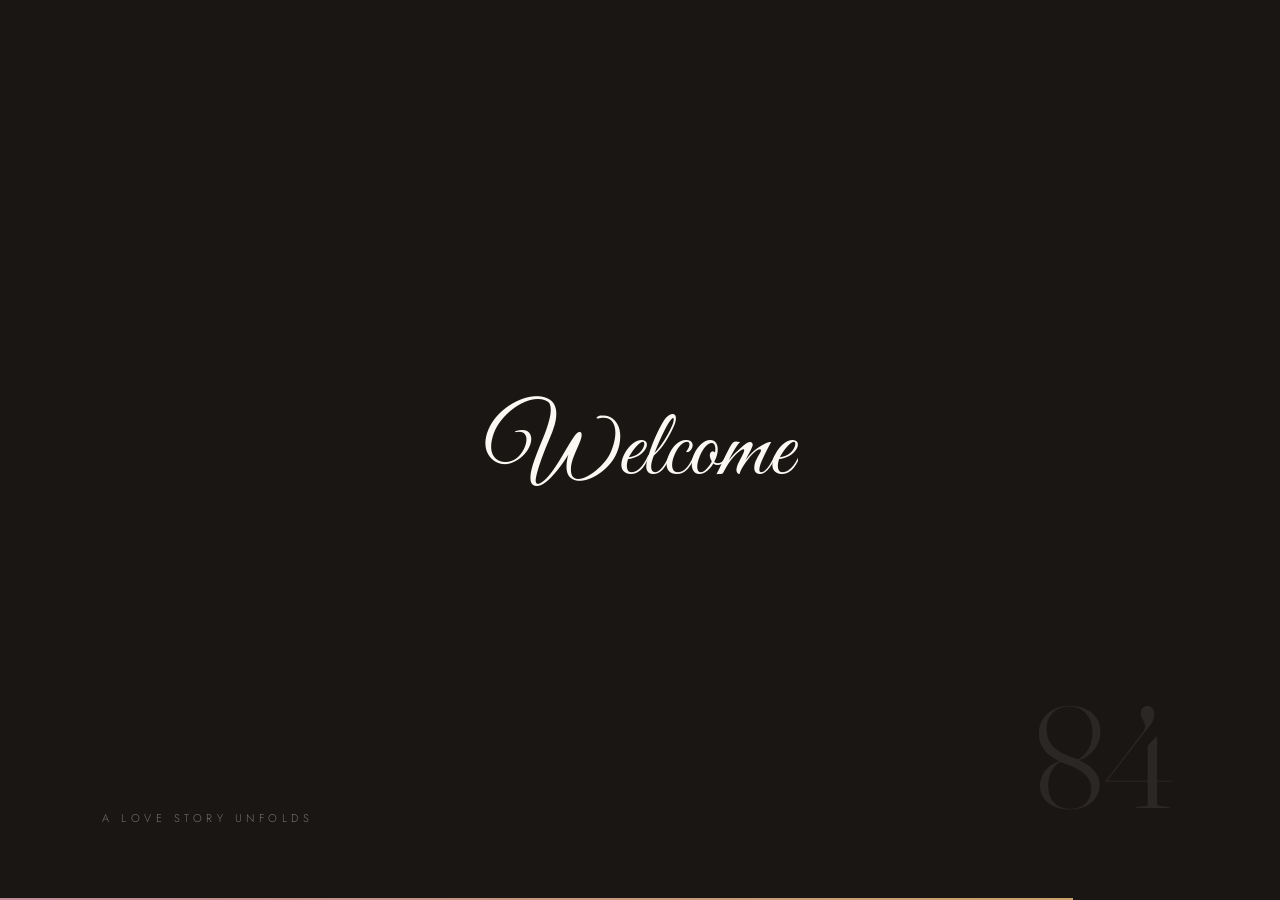
==== commit 532d323d: "Clarify tea ceremony attendance requirements Updated tea ceremony note to specify it is only for fam" ====
--- a/index.html
+++ b/index.html
@@ -1572,7 +1572,7 @@
                             <div class="fr-family-name" id="fr-family-name">Your Family</div>
                             <p class="scene-sub" style="margin-top:0;margin-bottom:1.25rem;">Who will be joining us?</p>
                             <div id="fr-edit-hint" class="rsvp-edit-hint" style="display:none;margin-bottom:1.25rem;"><i class="bi bi-pencil-square"></i> We found your household's previous RSVP — feel free to update it below.</div>
-                            <div class="fr-tea-note"><i class="bi bi-cup-hot"></i> <span>The tea ceremony runs from <strong>8:30–11:30am</strong>. Please keep this window free — but you won't all start at 8:30. Guests are split into rotating groups of 30, and we'll send each group's exact time closer to the day. ♡</span></div>
+                            <div class="fr-tea-note"><i class="bi bi-cup-hot"></i> <span>The tea ceremony is ONLY FOR FAMILY, and runs from <strong>8:30–11:30am</strong>. Please keep this window free — but you won't all start at 8:30. Guests are split into rotating groups of 30, and we'll send each group's exact time closer to the day. ♡</span></div>
                             <div class="fr-members" id="fr-members"></div>
                         </div>
                         <!-- STEP 2: note -->
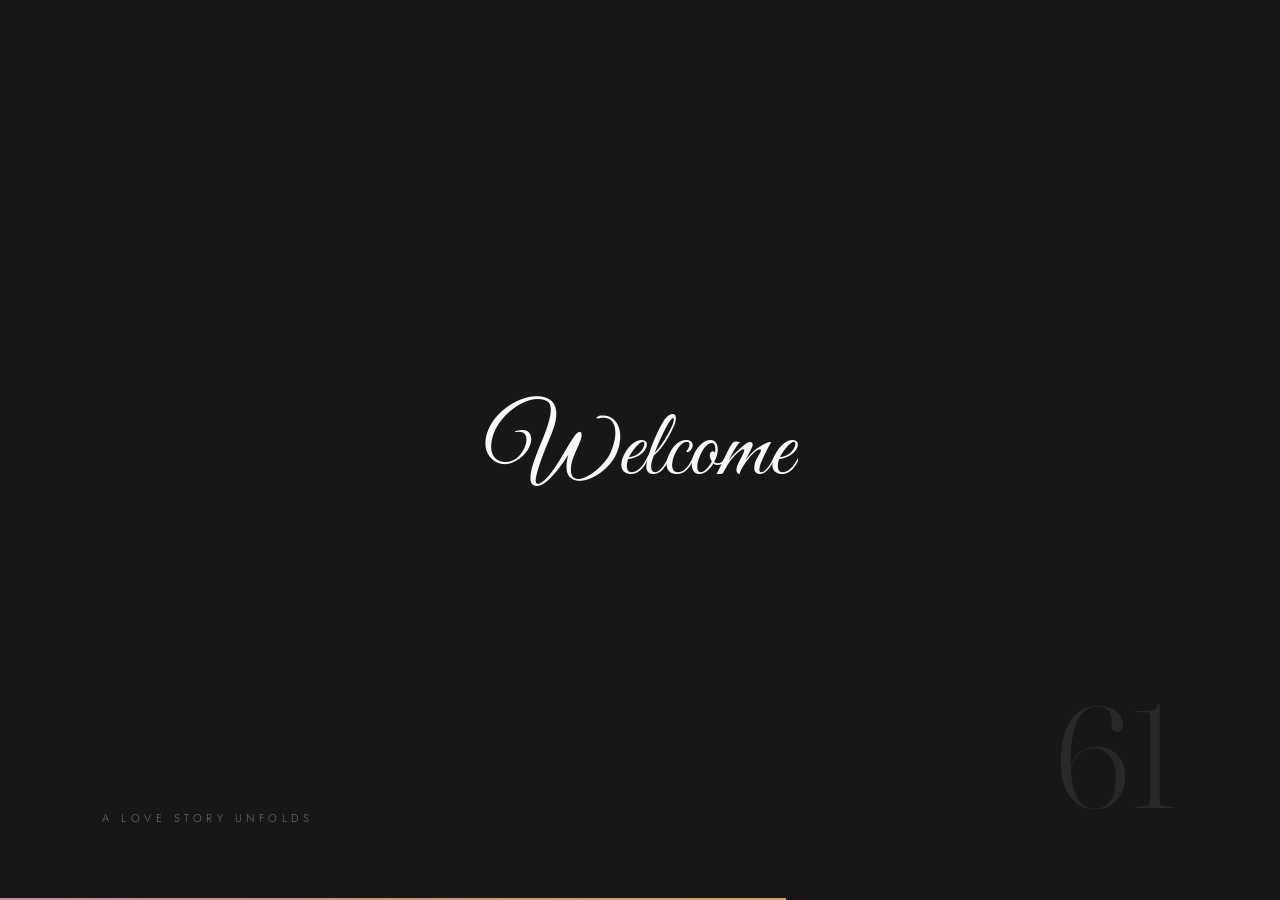
==== commit 57fb3cb5: "Add files via upload" ====
--- a/index.html
+++ b/index.html
@@ -741,6 +741,18 @@
 .ty-card i{font-size:2.8rem;color:var(--rose-deep);}
 .ty-card h2{font-family:var(--script);font-size:2.8rem;color:var(--rose-deep);margin:0.75rem 0;}
 .ty-card p{font-family:var(--sans);font-size:0.92rem;color:var(--ink-soft);margin-bottom:1.5rem;}
+.know-modal{display:none;position:fixed;inset:0;background:rgba(20,16,18,0.9);backdrop-filter:blur(8px);z-index:20050;justify-content:center;align-items:center;padding:1.25rem;}
+.know-modal.show{display:flex;animation:kmFade .4s var(--soft);}
+@keyframes kmFade{from{opacity:0;}to{opacity:1;}}
+.know-modal-card{position:relative;background:var(--noir);border:1px solid rgba(201,163,104,0.3);border-radius:14px;max-width:640px;width:100%;max-height:86vh;overflow-y:auto;padding:clamp(1.75rem,5vw,2.75rem);box-shadow:0 24px 70px rgba(0,0,0,0.5);animation:kmRise .5s var(--silk);}
+@keyframes kmRise{from{opacity:0;transform:translateY(30px) scale(0.97);}to{opacity:1;transform:translateY(0) scale(1);}}
+.know-modal-close{position:absolute;top:0.9rem;right:1.1rem;background:none;border:none;color:rgba(251,248,244,0.6);font-size:1.9rem;line-height:1;cursor:pointer;transition:color .25s;z-index:2;}
+.know-modal-close:hover{color:var(--rose);}
+.know-modal-head{text-align:center;margin-bottom:0.5rem;}
+.know-modal-eyebrow{font-family:var(--sans);font-size:0.7rem;letter-spacing:0.3em;text-transform:uppercase;color:var(--gold);margin-bottom:0.6rem;}
+.know-modal-title{font-family:var(--serif);font-weight:300;font-size:clamp(1.6rem,4.5vw,2.2rem);color:var(--bg-veil);line-height:1.15;}
+.know-modal-body .know-list{margin-top:1.75rem;}
+.know-modal-ok{display:block;margin:2rem auto 0;}
 
 @media(hover:none),(max-width:900px){
     #passcode{backdrop-filter:none;background:rgba(251,248,244,0.12);}
@@ -1652,6 +1664,18 @@
 </div>
 <div id="lightbox" onclick="this.classList.remove('active')"><span class="lightbox-close">&times;</span><img src="" alt="" id="lightbox-img"><div id="lightbox-caption"></div></div>
 <div id="thank-you-modal"><div class="ty-card"><i class="bi bi-balloon-heart"></i><h2>Thank You!</h2><p>Your RSVP has been received. We can't wait to celebrate with you!</p><button onclick="document.getElementById('thank-you-modal').style.display='none'" class="btn-pill">Close</button></div></div>
+
+<div id="know-modal" class="know-modal">
+    <div class="know-modal-card">
+        <button class="know-modal-close" onclick="closeKnowModal()" aria-label="Close">&times;</button>
+        <div class="know-modal-head">
+            <div class="know-modal-eyebrow">Before you RSVP</div>
+            <h2 class="know-modal-title">Everything You Need to Know</h2>
+        </div>
+        <div class="know-modal-body" id="know-modal-body"></div>
+        <button class="btn-pill know-modal-ok" onclick="closeKnowModal()">Got it ♡</button>
+    </div>
+</div>
 <div id="music-player" class="music-player">
     <audio id="bg-audio" preload="auto"></audio>
     <div class="player-art"><i class="bi bi-music-note-beamed"></i></div>
@@ -1867,7 +1891,7 @@
     runTimer(rsvpDate,suffix,"rsvp"); runTimer(weddingDate,suffix,"wedding");
     startAudio(suffix);
     if(suffix==='2'){ if(typeof frGo==='function')frGo(0); if(typeof loadFamilies==='function')loadFamilies(); loadGuestbook('2'); if(typeof initI18nDetect==='function')setTimeout(initI18nDetect,400); }
-    if(suffix==='1'){ quizInit('1'); buildCast('1'); buildMika('1'); if(typeof srGo==='function')srGo(0); if(typeof loadIndividuals==='function')loadIndividuals(); spawnRsvpSparkles('1'); }
+    if(suffix==='1'){ quizInit('1'); buildCast('1'); buildMika('1'); if(typeof srGo==='function')srGo(0); if(typeof loadIndividuals==='function')loadIndividuals(); spawnRsvpSparkles('1'); if(typeof showKnowModal==='function')setTimeout(showKnowModal,900); }
     initFilm(suffix);
     playHeroIntro(suffix);
 }
@@ -2625,10 +2649,24 @@
 }
 function knowScheduleJump(e){
     if(e)e.preventDefault();
+    closeKnowModal();
     const sec=document.getElementById('schedule-1');if(!sec)return;
     try{if(typeof lenis!=='undefined'&&lenis&&lenis.scrollTo){lenis.scrollTo(sec,{offset:-70});return;}}catch(err){}
     const y=sec.getBoundingClientRect().top+window.pageYOffset-70;window.scrollTo({top:y,behavior:'smooth'});
 }
+var _knowModalBuilt=false;
+function showKnowModal(){
+    const modal=document.getElementById('know-modal'),body=document.getElementById('know-modal-body');
+    const src=document.querySelector('#know-1 .know-list');
+    if(!modal||!body||!src)return;
+    if(!_knowModalBuilt){ body.appendChild(src.cloneNode(true)); _knowModalBuilt=true; }
+    modal.classList.add('show');document.body.style.overflow='hidden';
+}
+function closeKnowModal(){
+    const modal=document.getElementById('know-modal');if(!modal)return;
+    modal.classList.remove('show');document.body.style.overflow='';
+}
+document.addEventListener('click',e=>{if(e.target&&e.target.id==='know-modal')closeKnowModal();});
 function gotoDinner(){
     document.getElementById('group-1-content').style.display='none';
     try{document.querySelectorAll('.rsvp-sparkle,.rsvp-shard,.ind-spark,.choice-spark').forEach(el=>el.remove());}catch(e){}
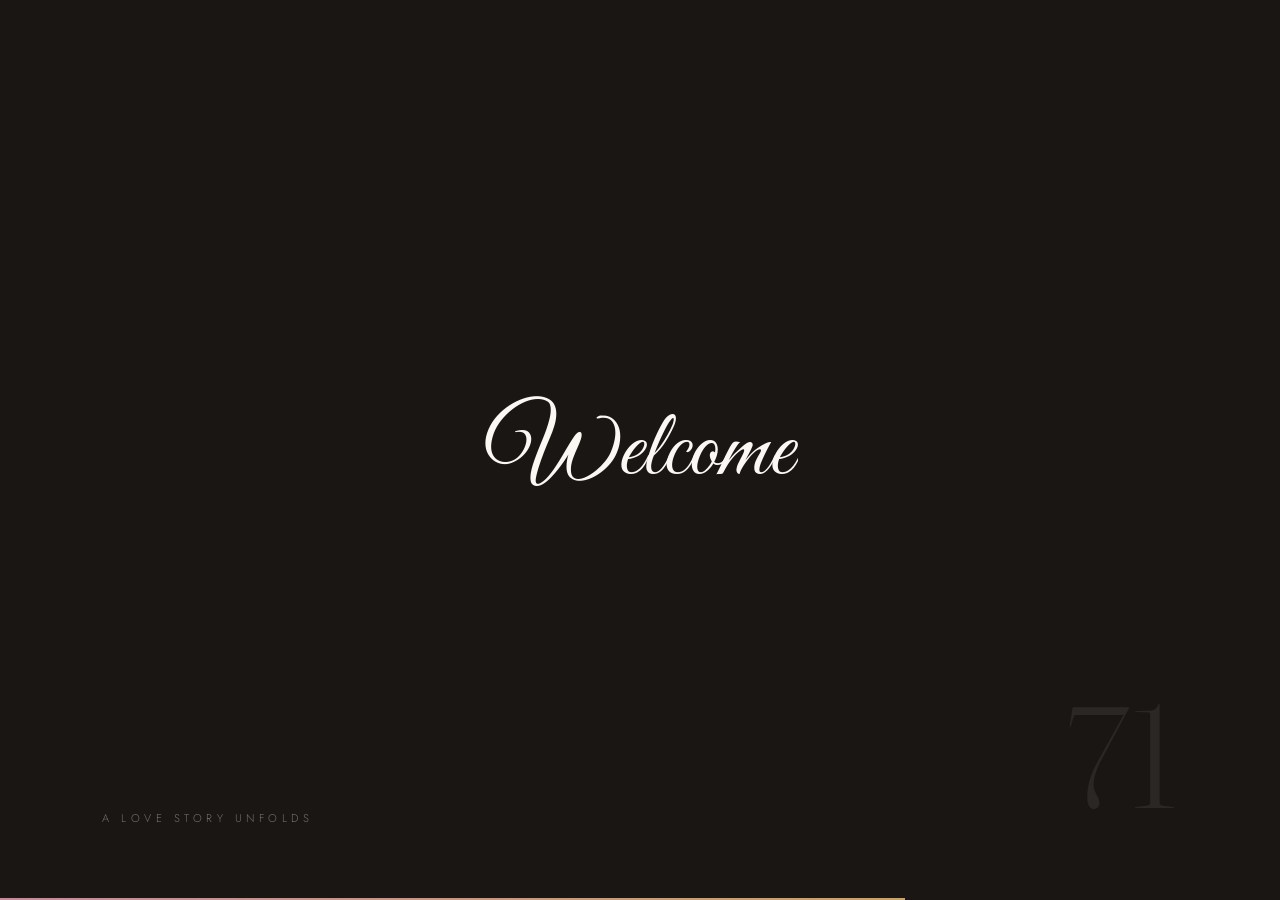
==== commit 2288995c: "Add files via upload" ====
--- a/index.html
+++ b/index.html
@@ -2661,10 +2661,12 @@
     if(!modal||!body||!src)return;
     if(!_knowModalBuilt){ body.appendChild(src.cloneNode(true)); _knowModalBuilt=true; }
     modal.classList.add('show');document.body.style.overflow='hidden';
+    try{if(typeof lenis!=='undefined'&&lenis)lenis.stop();}catch(e){}
 }
 function closeKnowModal(){
     const modal=document.getElementById('know-modal');if(!modal)return;
     modal.classList.remove('show');document.body.style.overflow='';
+    try{if(typeof lenis!=='undefined'&&lenis)lenis.start();}catch(e){}
 }
 document.addEventListener('click',e=>{if(e.target&&e.target.id==='know-modal')closeKnowModal();});
 function gotoDinner(){
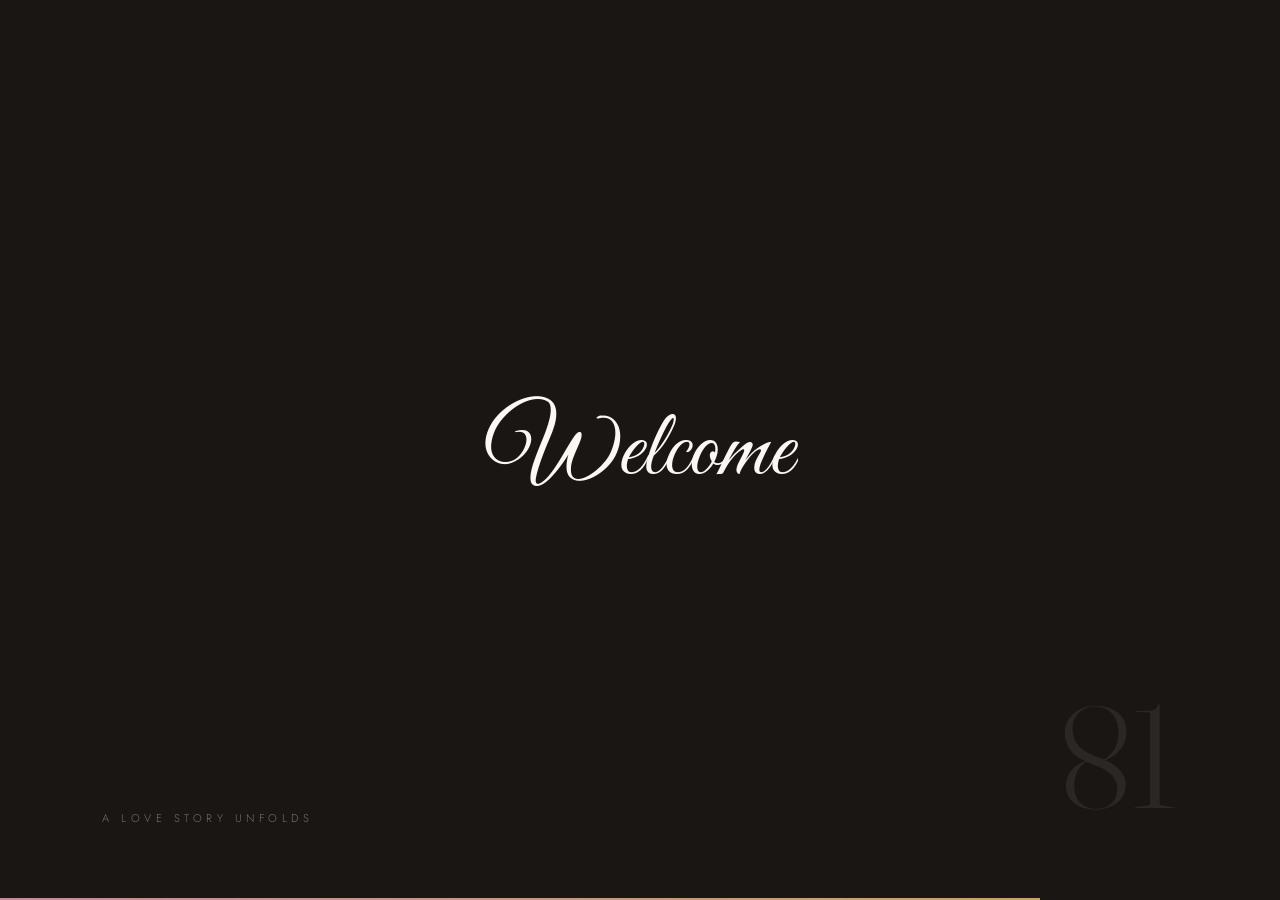
==== commit 29f89899: "Add files via upload" ====
--- a/index.html
+++ b/index.html
@@ -62,6 +62,9 @@
 @media(hover:hover) and (pointer:fine){
     body.custom-cursor,body.custom-cursor *{cursor:none;}
     body.custom-cursor input[type="text"],body.custom-cursor input[type="email"],body.custom-cursor input[type="password"],body.custom-cursor input[type="search"],body.custom-cursor textarea{cursor:text;}
+    body.custom-cursor .know-modal,body.custom-cursor .know-modal *{cursor:auto!important;}
+    body.custom-cursor .know-modal a,body.custom-cursor .know-modal button{cursor:pointer!important;}
+    body.know-modal-open .cursor-dot,body.know-modal-open .cursor-ring{display:none!important;}
 }
 
 /* ═══════════ CINEMATIC LOADER ═══════════ */
@@ -2660,15 +2663,16 @@
     const src=document.querySelector('#know-1 .know-list');
     if(!modal||!body||!src)return;
     if(!_knowModalBuilt){ body.appendChild(src.cloneNode(true)); _knowModalBuilt=true; }
-    modal.classList.add('show');document.body.style.overflow='hidden';
+    modal.classList.add('show');document.body.style.overflow='hidden';document.body.classList.add('know-modal-open');
     try{if(typeof lenis!=='undefined'&&lenis)lenis.stop();}catch(e){}
 }
 function closeKnowModal(){
     const modal=document.getElementById('know-modal');if(!modal)return;
-    modal.classList.remove('show');document.body.style.overflow='';
+    modal.classList.remove('show');document.body.style.overflow='';document.body.classList.remove('know-modal-open');
     try{if(typeof lenis!=='undefined'&&lenis)lenis.start();}catch(e){}
 }
 document.addEventListener('click',e=>{if(e.target&&e.target.id==='know-modal')closeKnowModal();});
+document.addEventListener('keydown',e=>{if(e.key==='Escape'){const m=document.getElementById('know-modal');if(m&&m.classList.contains('show'))closeKnowModal();}});
 function gotoDinner(){
     document.getElementById('group-1-content').style.display='none';
     try{document.querySelectorAll('.rsvp-sparkle,.rsvp-shard,.ind-spark,.choice-spark').forEach(el=>el.remove());}catch(e){}
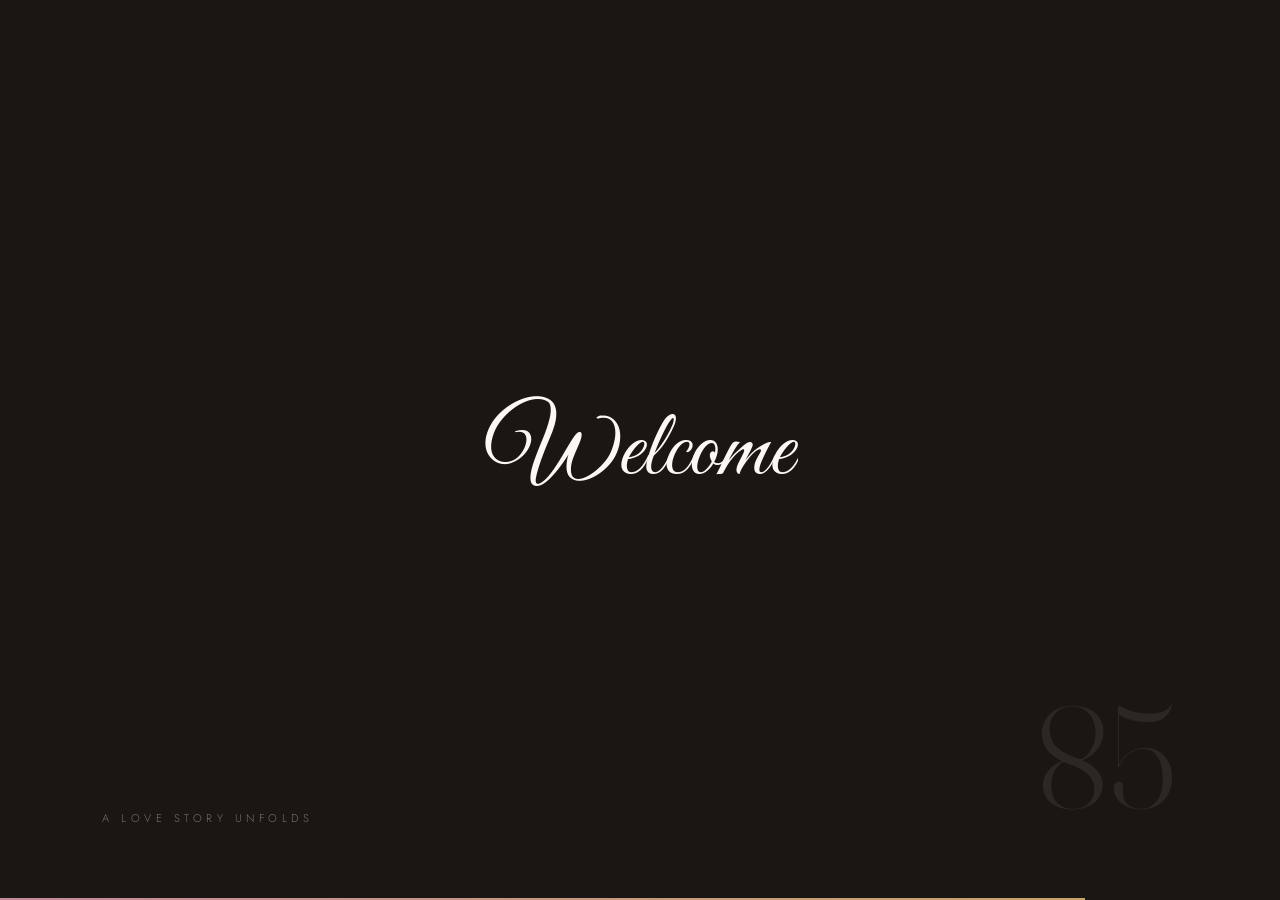
==== commit 73fb5a86: "Add files via upload" ====
--- a/index.html
+++ b/index.html
@@ -1669,7 +1669,7 @@
 <div id="thank-you-modal"><div class="ty-card"><i class="bi bi-balloon-heart"></i><h2>Thank You!</h2><p>Your RSVP has been received. We can't wait to celebrate with you!</p><button onclick="document.getElementById('thank-you-modal').style.display='none'" class="btn-pill">Close</button></div></div>
 
 <div id="know-modal" class="know-modal">
-    <div class="know-modal-card">
+    <div class="know-modal-card" data-lenis-prevent>
         <button class="know-modal-close" onclick="closeKnowModal()" aria-label="Close">&times;</button>
         <div class="know-modal-head">
             <div class="know-modal-eyebrow">Before you RSVP</div>
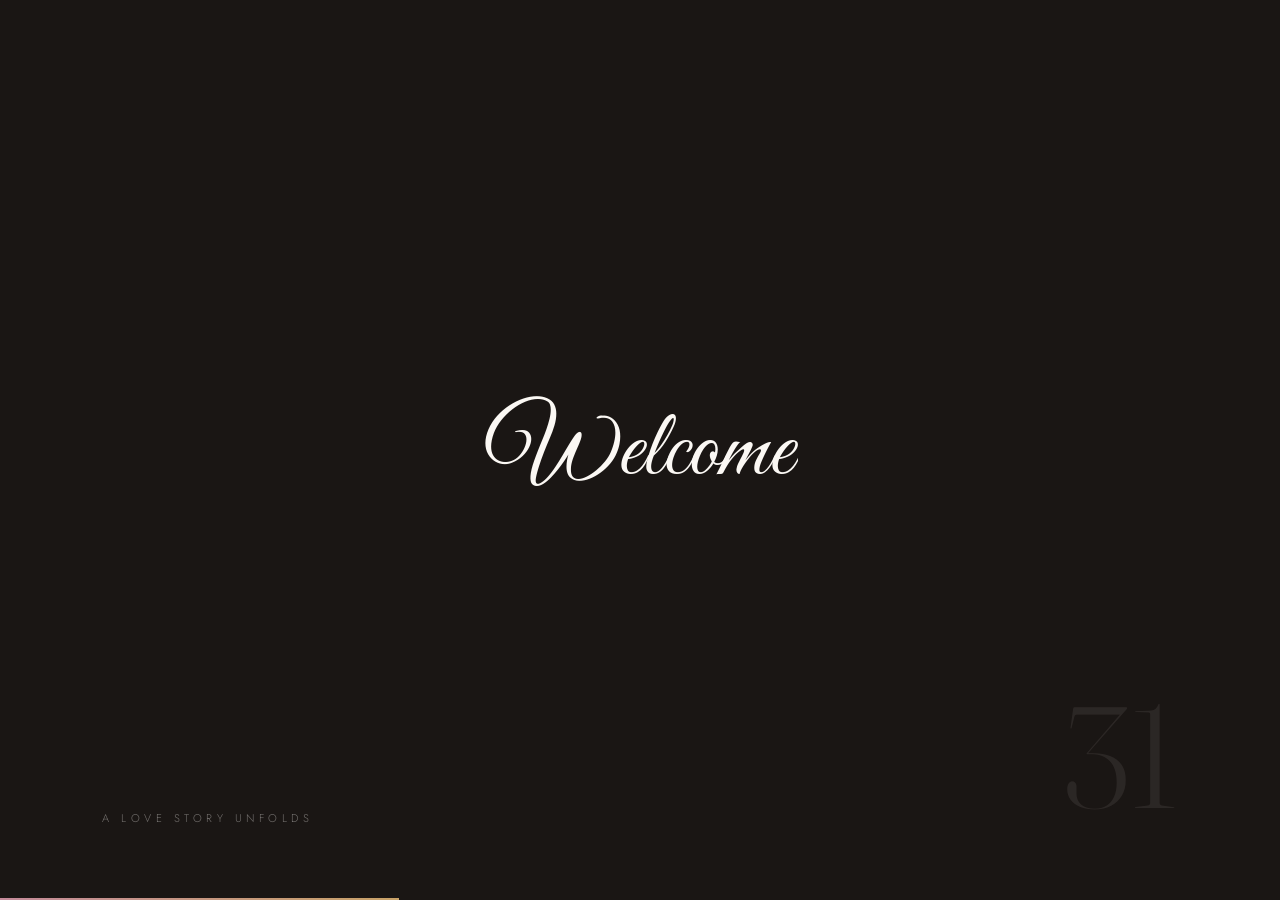
==== commit 81731355: "Add files via upload" ====
--- a/index.html
+++ b/index.html
@@ -1933,7 +1933,19 @@
 }
 
 /* ═══════════ AUTO-UNLOCK ═══════════ */
+var photoDeepLink=false;
 window.addEventListener('DOMContentLoaded',()=>{
+    // Passcode-free deep link to the photo upload gallery (for table QR codes): ?photos=1 or ?photos=2
+    const params=new URLSearchParams(location.search);
+    const pg=(params.get('photos')||params.get('gallery')||'').trim();
+    if(pg==='1'||pg==='2'){
+        photoDeepLink=true;
+        document.getElementById('loader').style.display='none';
+        document.getElementById('gate').style.display='none';
+        document.body.classList.remove('locked');
+        setTimeout(()=>{if(typeof toggleGallery==='function')toggleGallery(pg,true);},120);
+        return;
+    }
     const saved=sessionStorage.getItem('wedding_access');
     if(saved){
         pendingUnlock=JSON.parse(saved);
@@ -3023,7 +3035,7 @@
 
 /* ── Lightbox + Gallery overlay ── */
 function openLightbox(url,caption){const lb=document.getElementById('lightbox');document.getElementById('lightbox-img').src=url;document.getElementById('lightbox-caption').innerText=caption||'';lb.classList.add('active');}
-function toggleGallery(suffix,show){const g=document.getElementById('gallery-view-'+suffix);if(!g)return;if(show){g.style.display='block';setTimeout(()=>{g.classList.add('active');document.body.style.overflow='hidden';if(lenis)lenis.stop();},10);loadGallery(suffix);}else{g.classList.remove('active');document.body.style.overflow='';if(lenis)lenis.start();setTimeout(()=>{g.style.display='none';},500);}}
+function toggleGallery(suffix,show){const g=document.getElementById('gallery-view-'+suffix);if(!g)return;if(show){g.style.display='block';setTimeout(()=>{g.classList.add('active');document.body.style.overflow='hidden';if(lenis)lenis.stop();},10);loadGallery(suffix);}else{g.classList.remove('active');document.body.style.overflow='';if(lenis)lenis.start();setTimeout(()=>{g.style.display='none';if(photoDeepLink){document.body.classList.add('locked');document.getElementById('gate').style.display='';if(typeof showGate==='function')showGate();}},500);}}
 function loadGallery(suffix){db.collection("gallery_photos").where("groupId","==",String(suffix)).orderBy("timestamp","desc").onSnapshot(snap=>{const grid=document.getElementById('photo-grid-'+suffix);grid.innerHTML='';snap.forEach(doc=>{const d=doc.data(),item=document.createElement('div');item.className='photo-item';item.innerHTML=`<img src="${d.url}" loading="lazy" onclick="openLightbox('${d.url}','Shared by ${(d.guestName||'Anonymous').replace(/'/g,'')}')"><div style="color:var(--gold);font-size:0.68rem;margin-top:5px;text-align:center;">Shared by ${d.guestName||'Anonymous'}</div>`;grid.appendChild(item);});});}
 async function uploadImage(input,suffix){const files=input.files;if(!files.length)return;const name=prompt("Enter your name so we know who shared these! 😊")||"Anonymous";const sc=document.getElementById('upload-status-'+suffix),pb=document.getElementById('progress-bar-'+suffix),stx=document.getElementById('status-text-'+suffix);for(let file of files){sc.style.display='block';stx.innerText=`Uploading: ${file.name}`;const ref=storage.ref(`gallery/group-${suffix}/${Date.now()}-${file.name}`),task=ref.put(file);task.on('state_changed',sn=>{pb.value=(sn.bytesTransferred/sn.totalBytes)*100;},e=>{alert("Upload failed!");sc.style.display='none';},()=>{task.snapshot.ref.getDownloadURL().then(url=>{db.collection("gallery_photos").add({url,groupId:suffix,guestName:name,timestamp:firebase.firestore.FieldValue.serverTimestamp()});setTimeout(()=>{sc.style.display='none';pb.value=0;},1000);});});}}
 
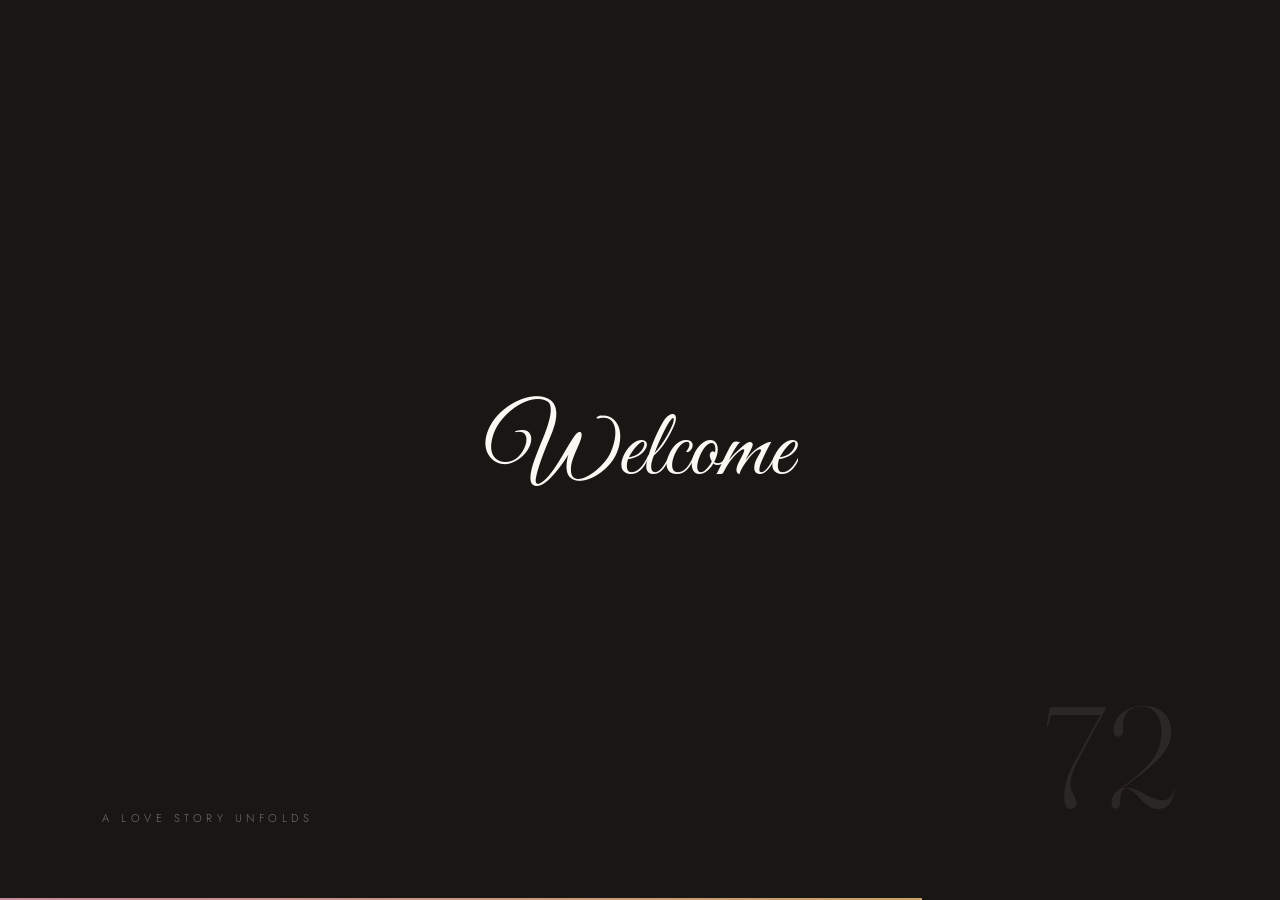
==== commit 87aef1f9: "Change gallery title from 'Irodori' to 'The Wedding'" ====
--- a/index.html
+++ b/index.html
@@ -1652,7 +1652,7 @@
 
 <!-- Overlays -->
 <div id="gallery-view-2" class="gallery-overlay">
-    <div class="gallery-head"><button onclick="toggleGallery('2',false)" class="back-btn">← Back to Invite</button><h2>Irodori Gallery</h2></div>
+    <div class="gallery-head"><button onclick="toggleGallery('2',false)" class="back-btn">← Back to Invite</button><h2>The Wedding Gallery</h2></div>
     <div id="upload-status-2" class="upload-status"><p id="status-text-2">Uploading...</p><progress id="progress-bar-2" value="0" max="100"></progress></div>
     <div id="photo-grid-2" class="photo-grid"></div>
     <input type="file" id="file-2" accept="image/*" multiple style="display:none" onchange="uploadImage(this,'2')">
